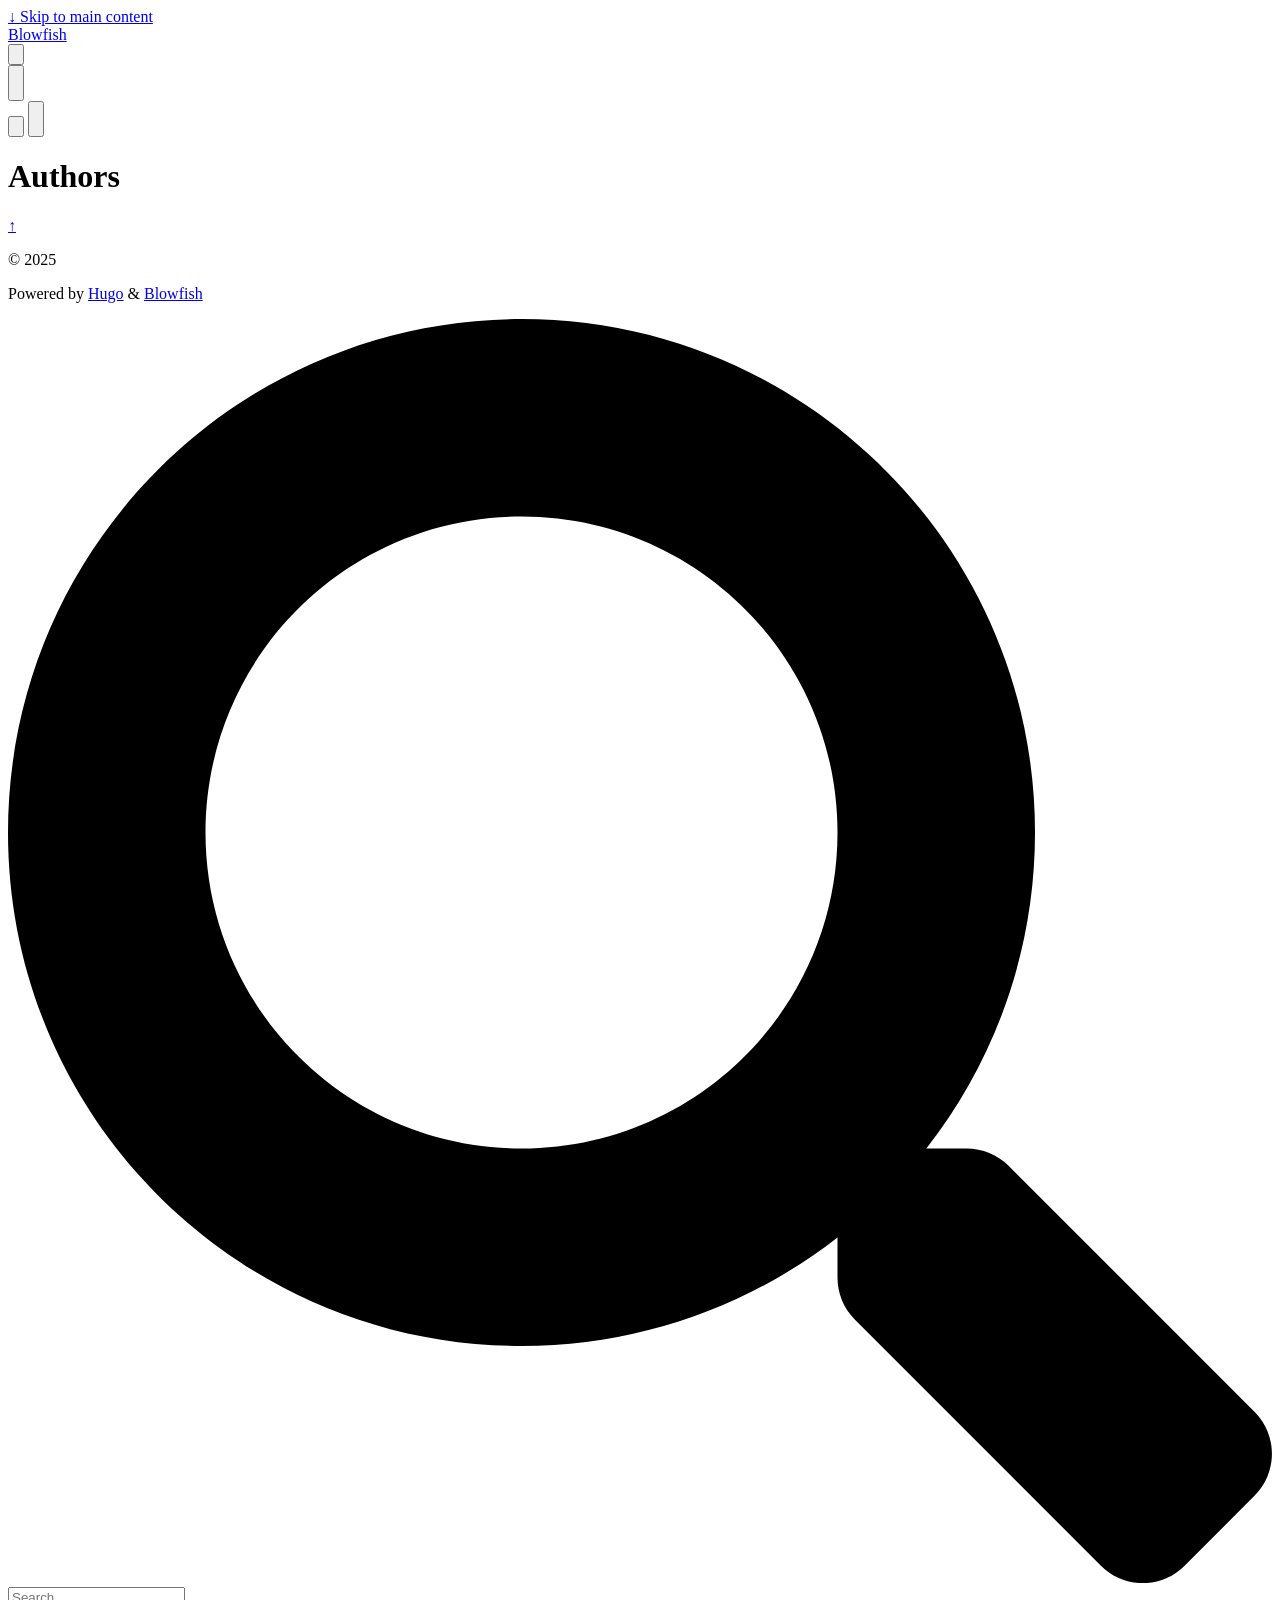
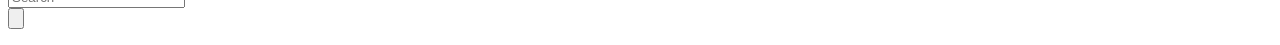
==== public/authors/index.html @ 16b2619e "init(): hugo with blowfish" ====
<!doctype html>
<html
  lang="en"
  dir="ltr"
  class="scroll-smooth"
  data-default-appearance="light"
  data-auto-appearance="true"><head><script src="/livereload.js?mindelay=10&amp;v=2&amp;port=1313&amp;path=livereload" data-no-instant defer></script>
  <meta charset="utf-8">
  
    <meta http-equiv="content-language" content="en">
  
  <meta name="viewport" content="width=device-width, initial-scale=1.0">
  <meta http-equiv="X-UA-Compatible" content="ie=edge">
  <meta name="theme-color">

  
  
    <title>Authors &middot; Blowfish</title>
    <meta name="title" content="Authors &middot; Blowfish">
  

  
  
  
  
  
  <link rel="canonical" href="http://localhost:1313/authors/">
  
    
      <link rel="alternate" type="application/rss+xml" href="/authors/index.xml" title="Blowfish" />
  

  
  
  

  
  <meta property="og:url" content="http://localhost:1313/authors/">
  <meta property="og:site_name" content="Blowfish">
  <meta property="og:title" content="Authors">
  <meta property="og:locale" content="en">
  <meta property="og:type" content="website">

  
  <meta name="twitter:card" content="summary">
  <meta name="twitter:title" content="Authors">

  
  
  
  
    
      
    
  
    
      
    
  
    
      
    
  
  
    
  

  
  
  
  
  
  

  

  
  
  
  
  
  
  
  
    
  
  
  <link
    type="text/css"
    rel="stylesheet"
    href="/css/main.bundle.min.b3516d2448dbca46aab7811b1930a8708ece56c059d01c773e0862c43de93457685de3d0204dbedb1f30e3f3fb842df5cb2635067186ddfc57b5cecd2dbf078c.css"
    integrity="sha512-s1FtJEjbykaqt4EbGTCocI7OVsBZ0Bx3PghixD3pNFdoXePQIE2&#43;2x8w4/P7hC31yyY1BnGG3fxXtc7NLb8HjA==">

  
  
  <script
    type="text/javascript"
    src="/js/appearance.min.6f41174b3a05b680820fe08cadbfa5fb7a7ca347b76a0955cdc68b9d8aca1ce24f0547e138cea33bcc7904d551a90afcb1cc7f2d9fe8557075d501419046c08c.js"
    integrity="sha512-b0EXSzoFtoCCD&#43;CMrb&#43;l&#43;3p8o0e3aglVzcaLnYrKHOJPBUfhOM6jO8x5BNVRqQr8scx/LZ/oVXB11QFBkEbAjA=="></script>
  
  
  
  
  
  
    
    <script src="/lib/zoom/zoom.min.umd.b4b722fcb5d42f34f52b30a92f3521b69f403ca9d96d0d6179eb537cb870f5d83fdf1fe836688d95d5c99fefbda4170487711006e56051fa67ea00da10521721.js" integrity="sha512-tLci/LXULzT1KzCpLzUhtp9APKnZbQ1heetTfLhw9dg/3x/oNmiNldXJn&#43;&#43;9pBcEh3EQBuVgUfpn6gDaEFIXIQ=="></script>
  

  
  
  
    
  
  
    
  
  
  
  
  
  
  
    
    <script
      defer
      type="text/javascript"
      id="script-bundle"
      src="/js/main.bundle.min.e3d337dd3f18427eb20aa355839d583ef6382bc42e34cfe789adb9358d463ef51f53691e32f524259380d4d3add49162f522426784990f3a5dbd39c33c6ed05a.js"
      integrity="sha512-49M33T8YQn6yCqNVg51YPvY4K8QuNM/nia25NY1GPvUfU2keMvUkJZOA1NOt1JFi9SJCZ4SZDzpdvTnDPG7QWg=="
      data-copy="Copy"
      data-copied="Copied"></script>
  

  
  

<script src="/lib/jquery/jquery.slim.min.03cb160e3cfdb2667a2e2c80d283bebcf63ff8bbc4b629c9ab2babf6fae1d0c07ad470edae783efa4fabda2ac01c58d60e63b98b3c336be8208460f08f4354f5.js" integrity="sha512-A8sWDjz9smZ6LiyA0oO&#43;vPY/&#43;LvEtinJqyur9vrh0MB61HDtrng&#43;&#43;k&#43;r2irAHFjWDmO5izwza&#43;gghGDwj0NU9Q=="></script>


























  

  

  

  

  





  
  
    <link rel="apple-touch-icon" sizes="180x180" href="/apple-touch-icon.png">
    <link rel="icon" type="image/png" sizes="32x32" href="/favicon-32x32.png">
    <link rel="icon" type="image/png" sizes="16x16" href="/favicon-16x16.png">
    <link rel="manifest" href="/site.webmanifest">
  

  
  <script type="application/ld+json">
  [{
    "@context": "https://schema.org",
    "@type": "Article",
    "articleSection": "Authors",
    "name": "Authors",
    "headline": "Authors",
    
    
    "inLanguage": "en",
    "url" : "http://localhost:1313/authors/",
    "author" : {
      "@type": "Person",
      "name": ""
    },
    
    
    
    
    
    
    
    
    "mainEntityOfPage": "true",
    "wordCount": "0"
  }]
  </script>



  
  

  
  

  
  

  
  

  
  
</head>


















  
  
  <body class="flex flex-col h-screen m-auto leading-7 max-w-7xl px-6 sm:px-14 md:px-24 lg:px-32 text-lg bg-neutral text-neutral-900 dark:bg-neutral-800 dark:text-neutral scrollbar-thin scrollbar-track-neutral-200 scrollbar-thumb-neutral-400 dark:scrollbar-track-neutral-800 dark:scrollbar-thumb-neutral-600">
    <div id="the-top" class="absolute flex self-center">
      <a
        class="px-3 py-1 text-sm -translate-y-8 rounded-b-lg bg-primary-200 focus:translate-y-0 dark:bg-neutral-600"
        href="#main-content">
        <span class="font-bold text-primary-600 pe-2 dark:text-primary-400">&darr;</span>
        Skip to main content
      </a>
    </div>
    
    
      













<div
  class="main-menu flex items-center justify-between py-6 md:justify-start gap-x-3 pt-[2px] pr-2 md:pr-4 pb-[3px] pl-0">
  
  

  <div class="flex flex-1 items-center justify-between">
    <nav class="flex space-x-3">
      
        <a href="/" class="text-base font-medium">
          Blowfish
        </a>
      
    </nav>
    
  <nav class="hidden md:flex items-center gap-x-5 md:ml-12 h-12">
    

    

    

    
      <button
        id="search-button"
        aria-label="Search"
        class="text-base hover:text-primary-600 dark:hover:text-primary-400"
        title="Search (/)">
        <span class="relative block icon"><svg aria-hidden="true" focusable="false" data-prefix="fas" data-icon="search" class="svg-inline--fa fa-search fa-w-16" role="img" xmlns="http://www.w3.org/2000/svg" viewBox="0 0 512 512"><path fill="currentColor" d="M505 442.7L405.3 343c-4.5-4.5-10.6-7-17-7H372c27.6-35.3 44-79.7 44-128C416 93.1 322.9 0 208 0S0 93.1 0 208s93.1 208 208 208c48.3 0 92.7-16.4 128-44v16.3c0 6.4 2.5 12.5 7 17l99.7 99.7c9.4 9.4 24.6 9.4 33.9 0l28.3-28.3c9.4-9.4 9.4-24.6.1-34zM208 336c-70.7 0-128-57.2-128-128 0-70.7 57.2-128 128-128 70.7 0 128 57.2 128 128 0 70.7-57.2 128-128 128z"/></svg>
</span>
      </button>
    

    
      <div class=" flex items-center">
        <button
          id="appearance-switcher"
          aria-label="Dark mode switcher"
          type="button"
          class="text-base hover:text-primary-600 dark:hover:text-primary-400">
          <div class="flex items-center justify-center dark:hidden">
            <span class="relative block icon"><svg xmlns="http://www.w3.org/2000/svg" viewBox="0 0 512 512"><path fill="currentColor" d="M32 256c0-123.8 100.3-224 223.8-224c11.36 0 29.7 1.668 40.9 3.746c9.616 1.777 11.75 14.63 3.279 19.44C245 86.5 211.2 144.6 211.2 207.8c0 109.7 99.71 193 208.3 172.3c9.561-1.805 16.28 9.324 10.11 16.95C387.9 448.6 324.8 480 255.8 480C132.1 480 32 379.6 32 256z"/></svg>
</span>
          </div>
          <div class="items-center justify-center hidden dark:flex">
            <span class="relative block icon"><svg xmlns="http://www.w3.org/2000/svg" viewBox="0 0 512 512"><path fill="currentColor" d="M256 159.1c-53.02 0-95.1 42.98-95.1 95.1S202.1 351.1 256 351.1s95.1-42.98 95.1-95.1S309 159.1 256 159.1zM509.3 347L446.1 255.1l63.15-91.01c6.332-9.125 1.104-21.74-9.826-23.72l-109-19.7l-19.7-109c-1.975-10.93-14.59-16.16-23.72-9.824L256 65.89L164.1 2.736c-9.125-6.332-21.74-1.107-23.72 9.824L121.6 121.6L12.56 141.3C1.633 143.2-3.596 155.9 2.736 164.1L65.89 256l-63.15 91.01c-6.332 9.125-1.105 21.74 9.824 23.72l109 19.7l19.7 109c1.975 10.93 14.59 16.16 23.72 9.824L256 446.1l91.01 63.15c9.127 6.334 21.75 1.107 23.72-9.822l19.7-109l109-19.7C510.4 368.8 515.6 356.1 509.3 347zM256 383.1c-70.69 0-127.1-57.31-127.1-127.1c0-70.69 57.31-127.1 127.1-127.1s127.1 57.3 127.1 127.1C383.1 326.7 326.7 383.1 256 383.1z"/></svg>
</span>
          </div>
        </button>
      </div>
    
  </nav>

    
  <div class="flex md:hidden items-center gap-x-5 md:ml-12 h-12">
    <span></span>

    

    

    
      <button
        id="search-button-mobile"
        aria-label="Search"
        class="text-base hover:text-primary-600 dark:hover:text-primary-400"
        title="Search (/)">
        <span class="relative block icon"><svg aria-hidden="true" focusable="false" data-prefix="fas" data-icon="search" class="svg-inline--fa fa-search fa-w-16" role="img" xmlns="http://www.w3.org/2000/svg" viewBox="0 0 512 512"><path fill="currentColor" d="M505 442.7L405.3 343c-4.5-4.5-10.6-7-17-7H372c27.6-35.3 44-79.7 44-128C416 93.1 322.9 0 208 0S0 93.1 0 208s93.1 208 208 208c48.3 0 92.7-16.4 128-44v16.3c0 6.4 2.5 12.5 7 17l99.7 99.7c9.4 9.4 24.6 9.4 33.9 0l28.3-28.3c9.4-9.4 9.4-24.6.1-34zM208 336c-70.7 0-128-57.2-128-128 0-70.7 57.2-128 128-128 70.7 0 128 57.2 128 128 0 70.7-57.2 128-128 128z"/></svg>
</span>
      </button>
    

    
      <button
        id="appearance-switcher-mobile"
        aria-label="Dark mode switcher"
        type="button"
        class="text-base hover:text-primary-600 dark:hover:text-primary-400 me-1">
        <div class="flex items-center justify-center dark:hidden">
          <span class="relative block icon"><svg xmlns="http://www.w3.org/2000/svg" viewBox="0 0 512 512"><path fill="currentColor" d="M32 256c0-123.8 100.3-224 223.8-224c11.36 0 29.7 1.668 40.9 3.746c9.616 1.777 11.75 14.63 3.279 19.44C245 86.5 211.2 144.6 211.2 207.8c0 109.7 99.71 193 208.3 172.3c9.561-1.805 16.28 9.324 10.11 16.95C387.9 448.6 324.8 480 255.8 480C132.1 480 32 379.6 32 256z"/></svg>
</span>
        </div>
        <div class="items-center justify-center hidden dark:flex">
          <span class="relative block icon"><svg xmlns="http://www.w3.org/2000/svg" viewBox="0 0 512 512"><path fill="currentColor" d="M256 159.1c-53.02 0-95.1 42.98-95.1 95.1S202.1 351.1 256 351.1s95.1-42.98 95.1-95.1S309 159.1 256 159.1zM509.3 347L446.1 255.1l63.15-91.01c6.332-9.125 1.104-21.74-9.826-23.72l-109-19.7l-19.7-109c-1.975-10.93-14.59-16.16-23.72-9.824L256 65.89L164.1 2.736c-9.125-6.332-21.74-1.107-23.72 9.824L121.6 121.6L12.56 141.3C1.633 143.2-3.596 155.9 2.736 164.1L65.89 256l-63.15 91.01c-6.332 9.125-1.105 21.74 9.824 23.72l109 19.7l19.7 109c1.975 10.93 14.59 16.16 23.72 9.824L256 446.1l91.01 63.15c9.127 6.334 21.75 1.107 23.72-9.822l19.7-109l109-19.7C510.4 368.8 515.6 356.1 509.3 347zM256 383.1c-70.69 0-127.1-57.31-127.1-127.1c0-70.69 57.31-127.1 127.1-127.1s127.1 57.3 127.1 127.1C383.1 326.7 326.7 383.1 256 383.1z"/></svg>
</span>
        </div>
      </button>
    
  </div>

  </div>
  
  <div class="-my-2 md:hidden">
    <div id="menu-button" class="block">
      
    </div>
  </div>

</div>





    
    <div class="relative flex flex-col grow">
      <main id="main-content" class="grow">
        
  
  
  <header class="mt-5">
    
    <h1 class="mt-5 text-4xl font-extrabold text-neutral-900 dark:text-neutral">Authors</h1>
    <div class="mt-1 mb-2 text-base text-neutral-500 dark:text-neutral-400 print:hidden">
      





  
  



  

  

  

  

  


  <div class="flex flex-row flex-wrap items-center">
    
    
  </div>


    </div>
  </header>
  

  

    <section class="flex flex-wrap max-w-prose -mx-2 overflow-hidden">
      
    </section>
  


        


  






<div
  id="scroll-to-top"
  class="fixed bottom-6 end-6 z-50 transform translate-y-4 opacity-0 duration-200">
  <a
    href="#the-top"
    class="pointer-events-auto flex h-12 w-12 items-center justify-center rounded-full bg-neutral/50 text-xl text-neutral-700 hover:text-primary-600 dark:bg-neutral-800/50 dark:text-neutral dark:hover:text-primary-400"
    aria-label="Scroll to top"
    title="Scroll to top">
    &uarr;
  </a>
</div>

      </main><footer id="site-footer" class="py-10 print:hidden">
  
  
    
  
  <div class="flex items-center justify-between">
    
    
      <p class="text-sm text-neutral-500 dark:text-neutral-400">
          &copy;
          2025
          
      </p>
    

    
    
      <p class="text-xs text-neutral-500 dark:text-neutral-400">
        
        
        Powered by <a class="hover:underline hover:decoration-primary-400 hover:text-primary-500"
          href="https://gohugo.io/" target="_blank" rel="noopener noreferrer">Hugo</a> &amp; <a class="hover:underline hover:decoration-primary-400 hover:text-primary-500"
          href="https://blowfish.page/" target="_blank" rel="noopener noreferrer">Blowfish</a>
      </p>
    
  </div>
  
    <script>
      mediumZoom(document.querySelectorAll("img:not(.nozoom)"), {
        margin: 24,
        background: "rgba(0,0,0,0.5)",
        scrollOffset: 0,
      });
    </script>
  
  
  
  <script
    type="text/javascript"
    src="/js/process.min.ee03488f19c93c2efb199e2e3014ea5f3cb2ce7d45154adb3399a158cac27ca52831db249ede5bb602700ef87eb02434139de0858af1818ab0fb4182472204a4.js"
    integrity="sha512-7gNIjxnJPC77GZ4uMBTqXzyyzn1FFUrbM5mhWMrCfKUoMdsknt5btgJwDvh&#43;sCQ0E53ghYrxgYqw&#43;0GCRyIEpA=="></script>
  
  
</footer>
<div
  id="search-wrapper"
  class="invisible fixed inset-0 flex h-screen w-screen cursor-default flex-col bg-neutral-500/50 p-4 backdrop-blur-sm dark:bg-neutral-900/50 sm:p-6 md:p-[10vh] lg:p-[12vh] z-500"
  data-url="http://localhost:1313/">
  <div
    id="search-modal"
    class="flex flex-col w-full max-w-3xl min-h-0 mx-auto border rounded-md shadow-lg top-20 border-neutral-200 bg-neutral dark:border-neutral-700 dark:bg-neutral-800">
    <header class="relative z-10 flex items-center justify-between flex-none px-2">
      <form class="flex items-center flex-auto min-w-0">
        <div class="flex items-center justify-center w-8 h-8 text-neutral-400">
          <span class="relative block icon"><svg aria-hidden="true" focusable="false" data-prefix="fas" data-icon="search" class="svg-inline--fa fa-search fa-w-16" role="img" xmlns="http://www.w3.org/2000/svg" viewBox="0 0 512 512"><path fill="currentColor" d="M505 442.7L405.3 343c-4.5-4.5-10.6-7-17-7H372c27.6-35.3 44-79.7 44-128C416 93.1 322.9 0 208 0S0 93.1 0 208s93.1 208 208 208c48.3 0 92.7-16.4 128-44v16.3c0 6.4 2.5 12.5 7 17l99.7 99.7c9.4 9.4 24.6 9.4 33.9 0l28.3-28.3c9.4-9.4 9.4-24.6.1-34zM208 336c-70.7 0-128-57.2-128-128 0-70.7 57.2-128 128-128 70.7 0 128 57.2 128 128 0 70.7-57.2 128-128 128z"/></svg>
</span>
        </div>
        <input
          type="search"
          id="search-query"
          class="flex flex-auto h-12 mx-1 bg-transparent appearance-none focus:outline-dotted focus:outline-2 focus:outline-transparent"
          placeholder="Search"
          tabindex="0">
      </form>
      <button
        id="close-search-button"
        class="flex items-center justify-center w-8 h-8 text-neutral-700 hover:text-primary-600 dark:text-neutral dark:hover:text-primary-400"
        title="Close (Esc)">
        <span class="relative block icon"><svg xmlns="http://www.w3.org/2000/svg" viewBox="0 0 320 512"><path fill="currentColor" d="M310.6 361.4c12.5 12.5 12.5 32.75 0 45.25C304.4 412.9 296.2 416 288 416s-16.38-3.125-22.62-9.375L160 301.3L54.63 406.6C48.38 412.9 40.19 416 32 416S15.63 412.9 9.375 406.6c-12.5-12.5-12.5-32.75 0-45.25l105.4-105.4L9.375 150.6c-12.5-12.5-12.5-32.75 0-45.25s32.75-12.5 45.25 0L160 210.8l105.4-105.4c12.5-12.5 32.75-12.5 45.25 0s12.5 32.75 0 45.25l-105.4 105.4L310.6 361.4z"/></svg>
</span>
      </button>
    </header>
    <section class="flex-auto px-2 overflow-auto">
      <ul id="search-results">
        
      </ul>
    </section>
  </div>
</div>

    </div>
  </body>
  
</html>
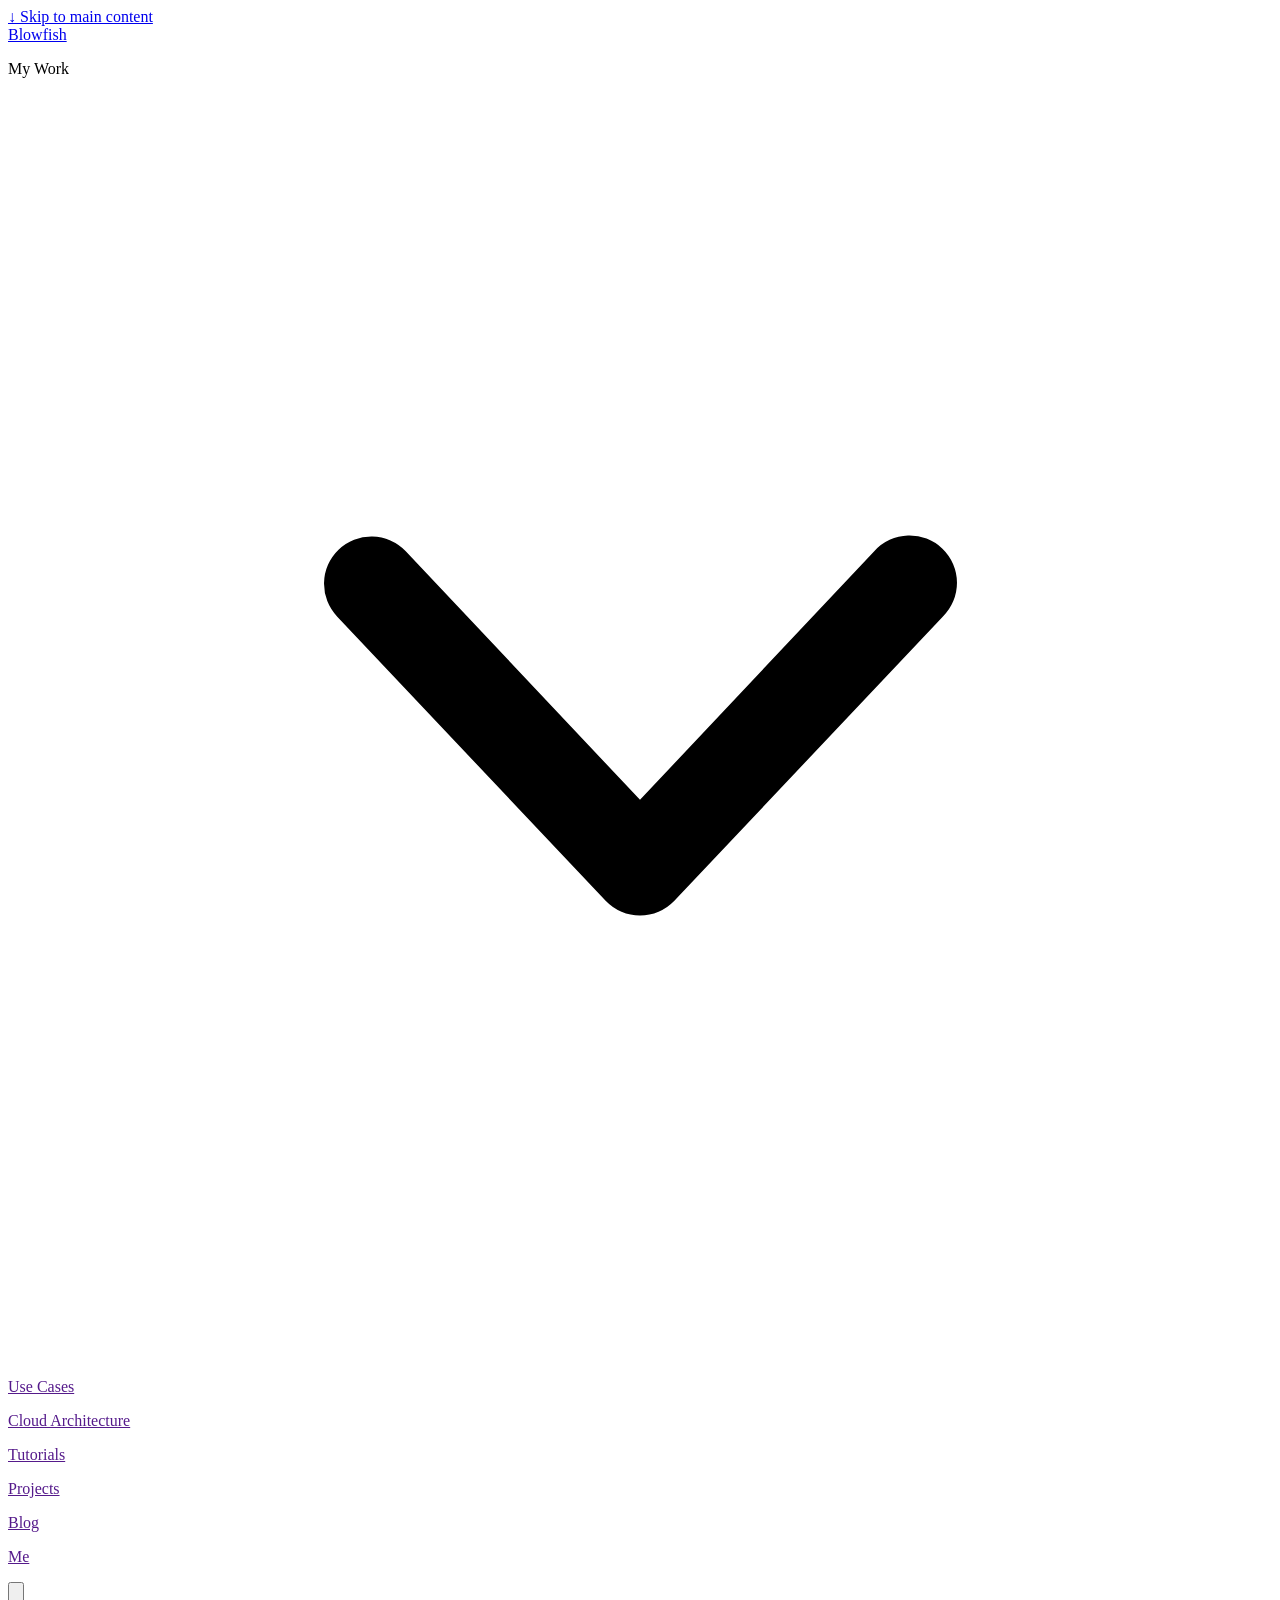
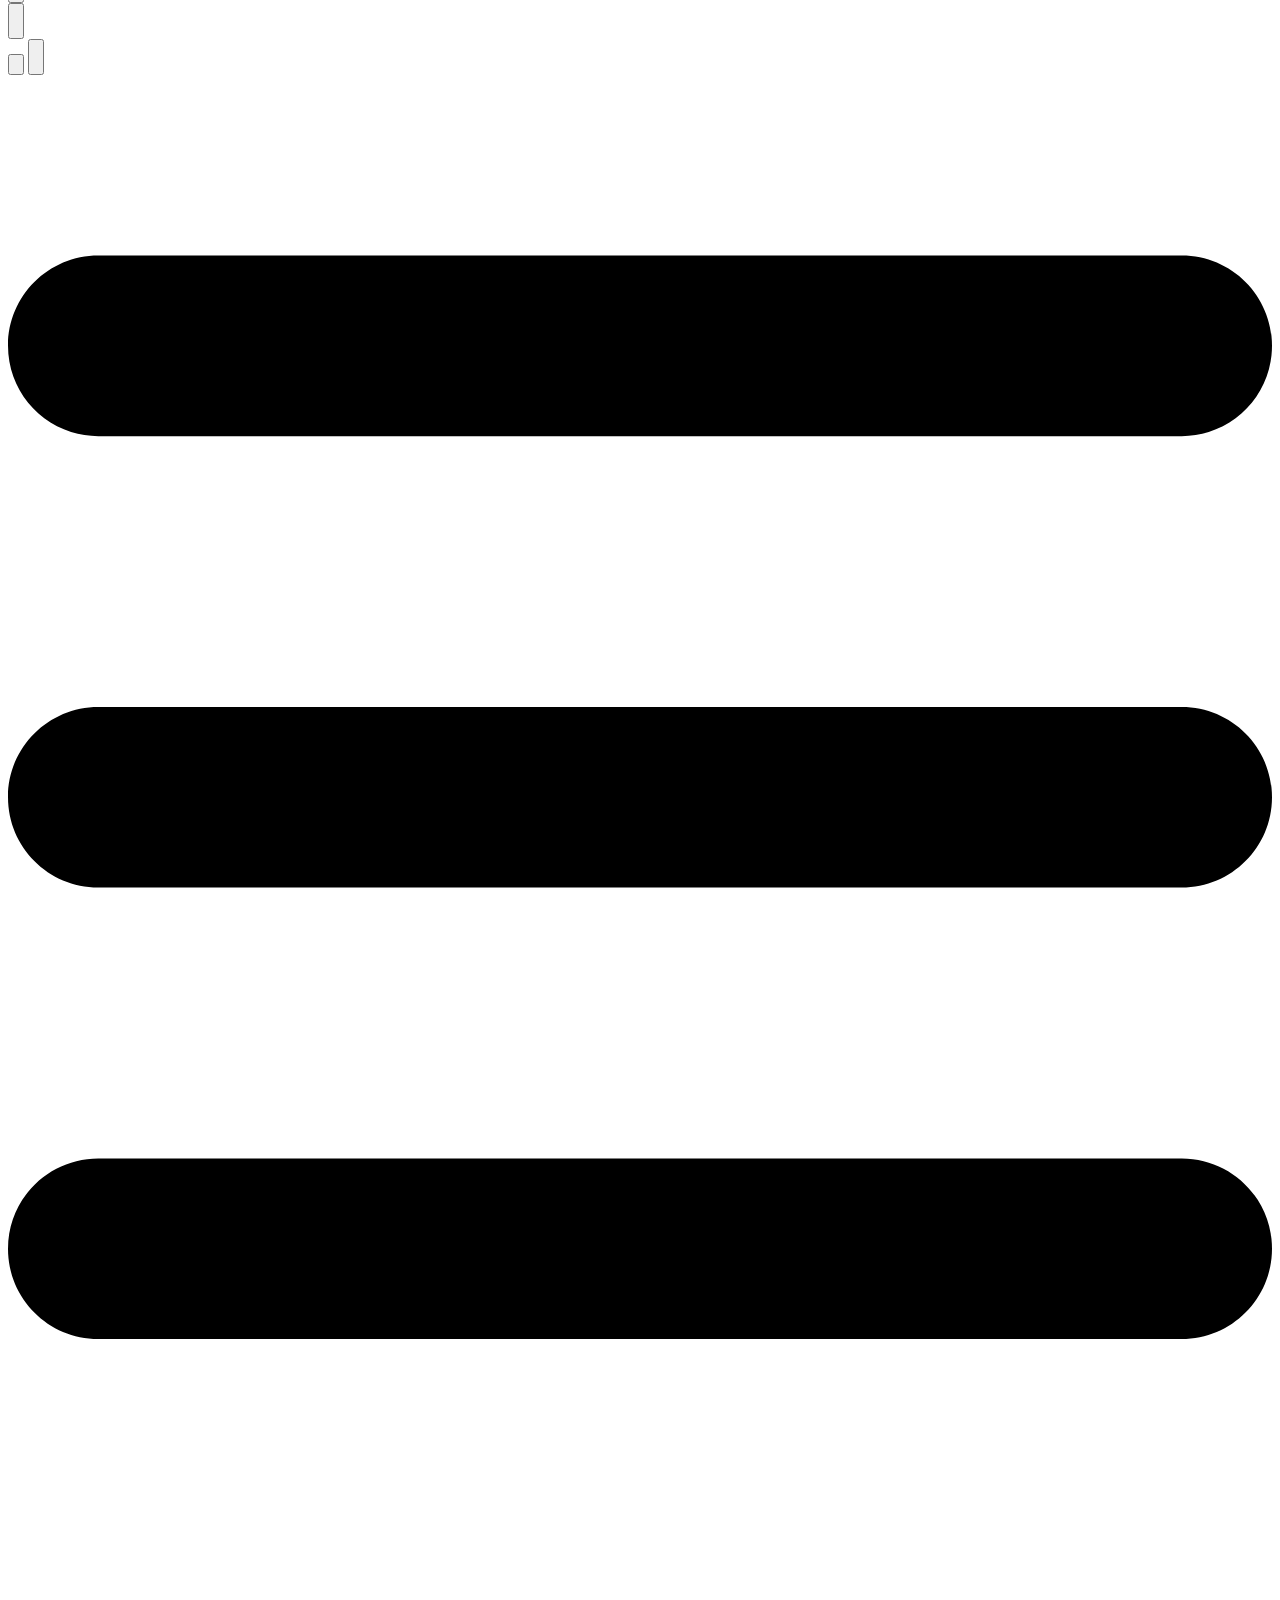
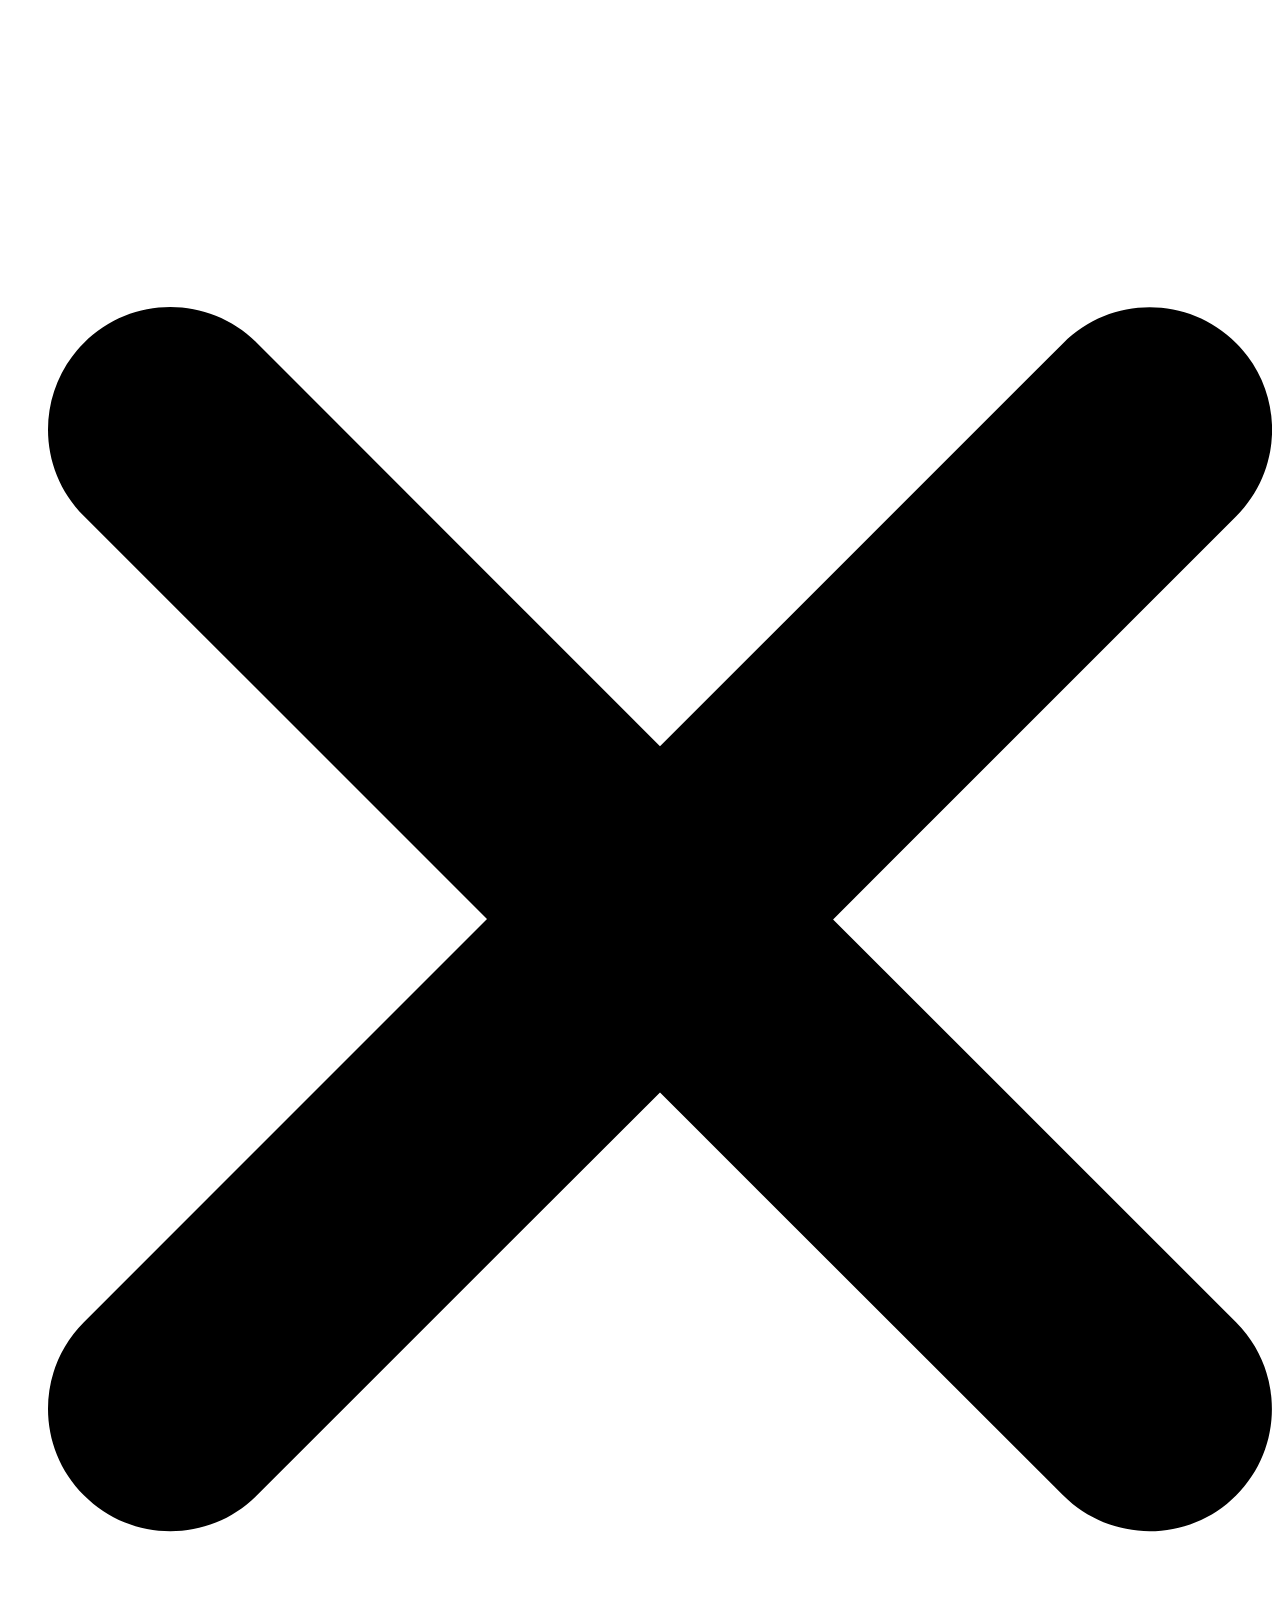
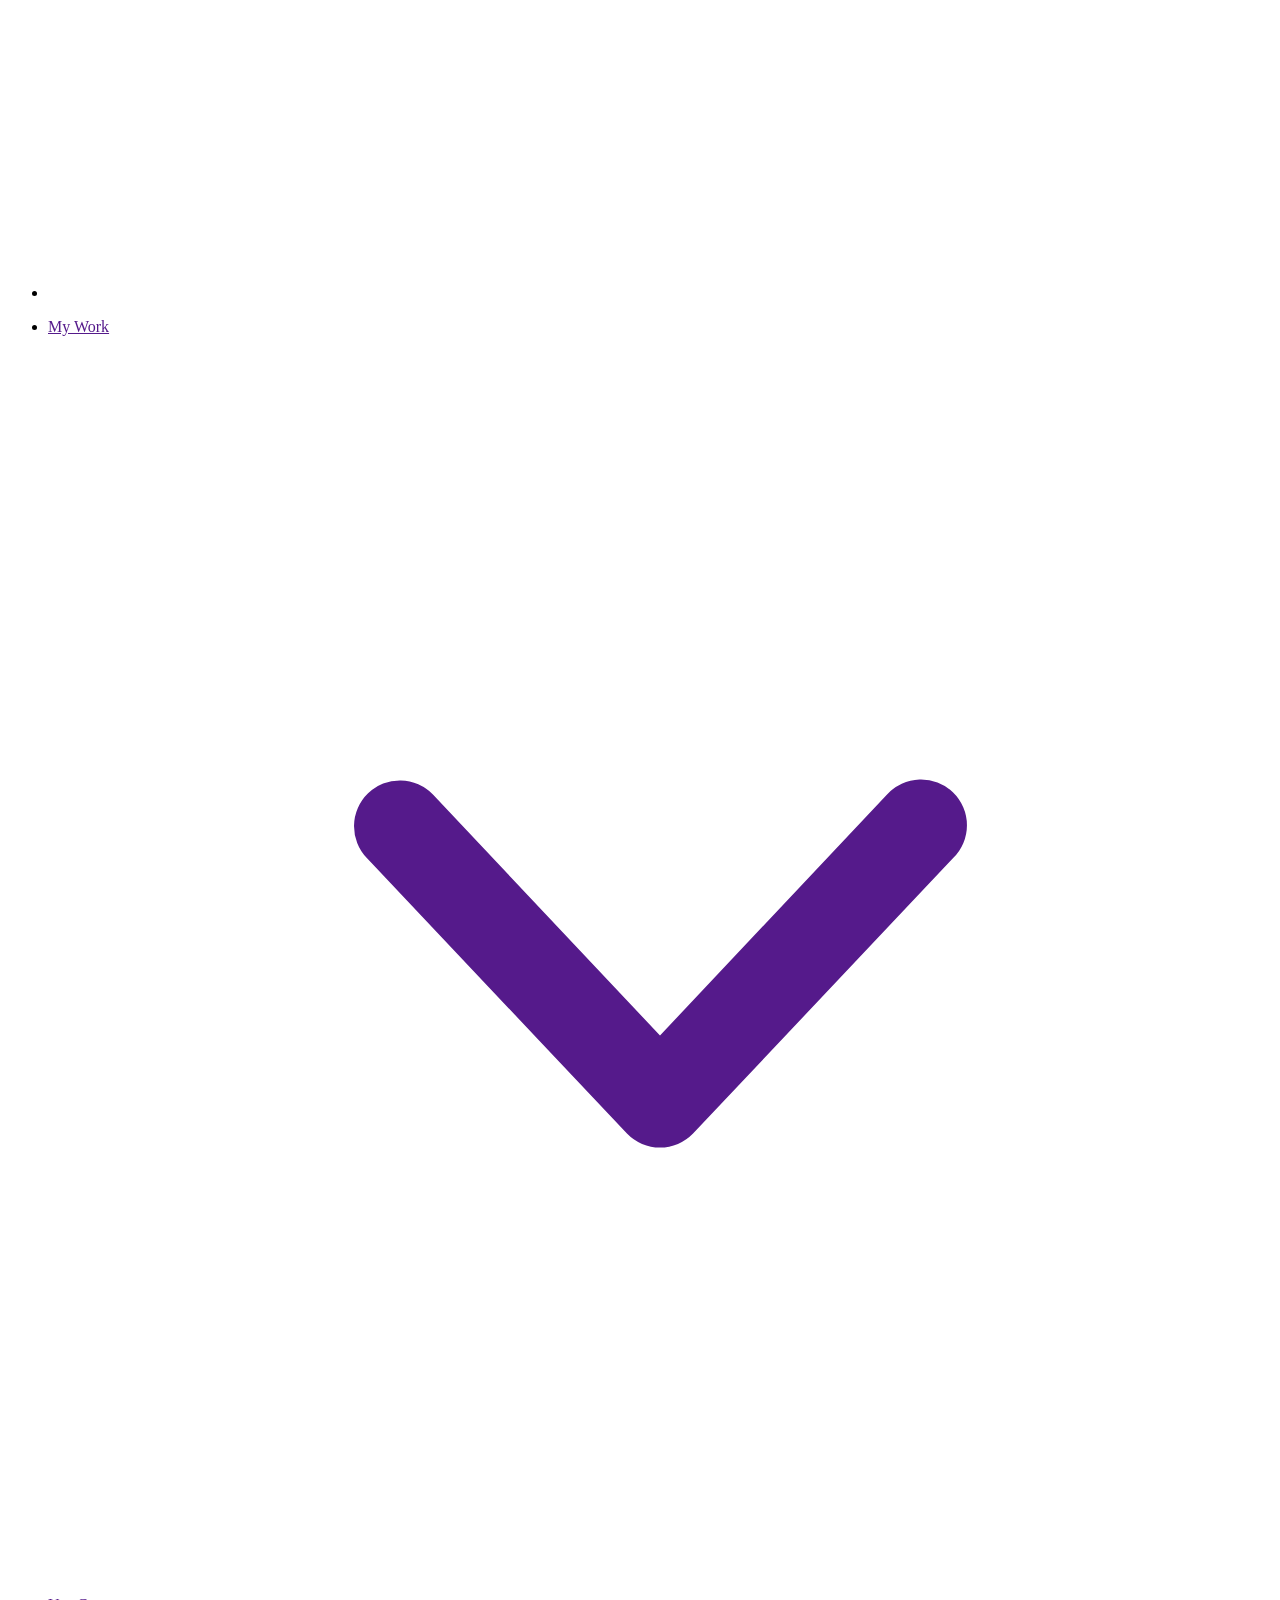
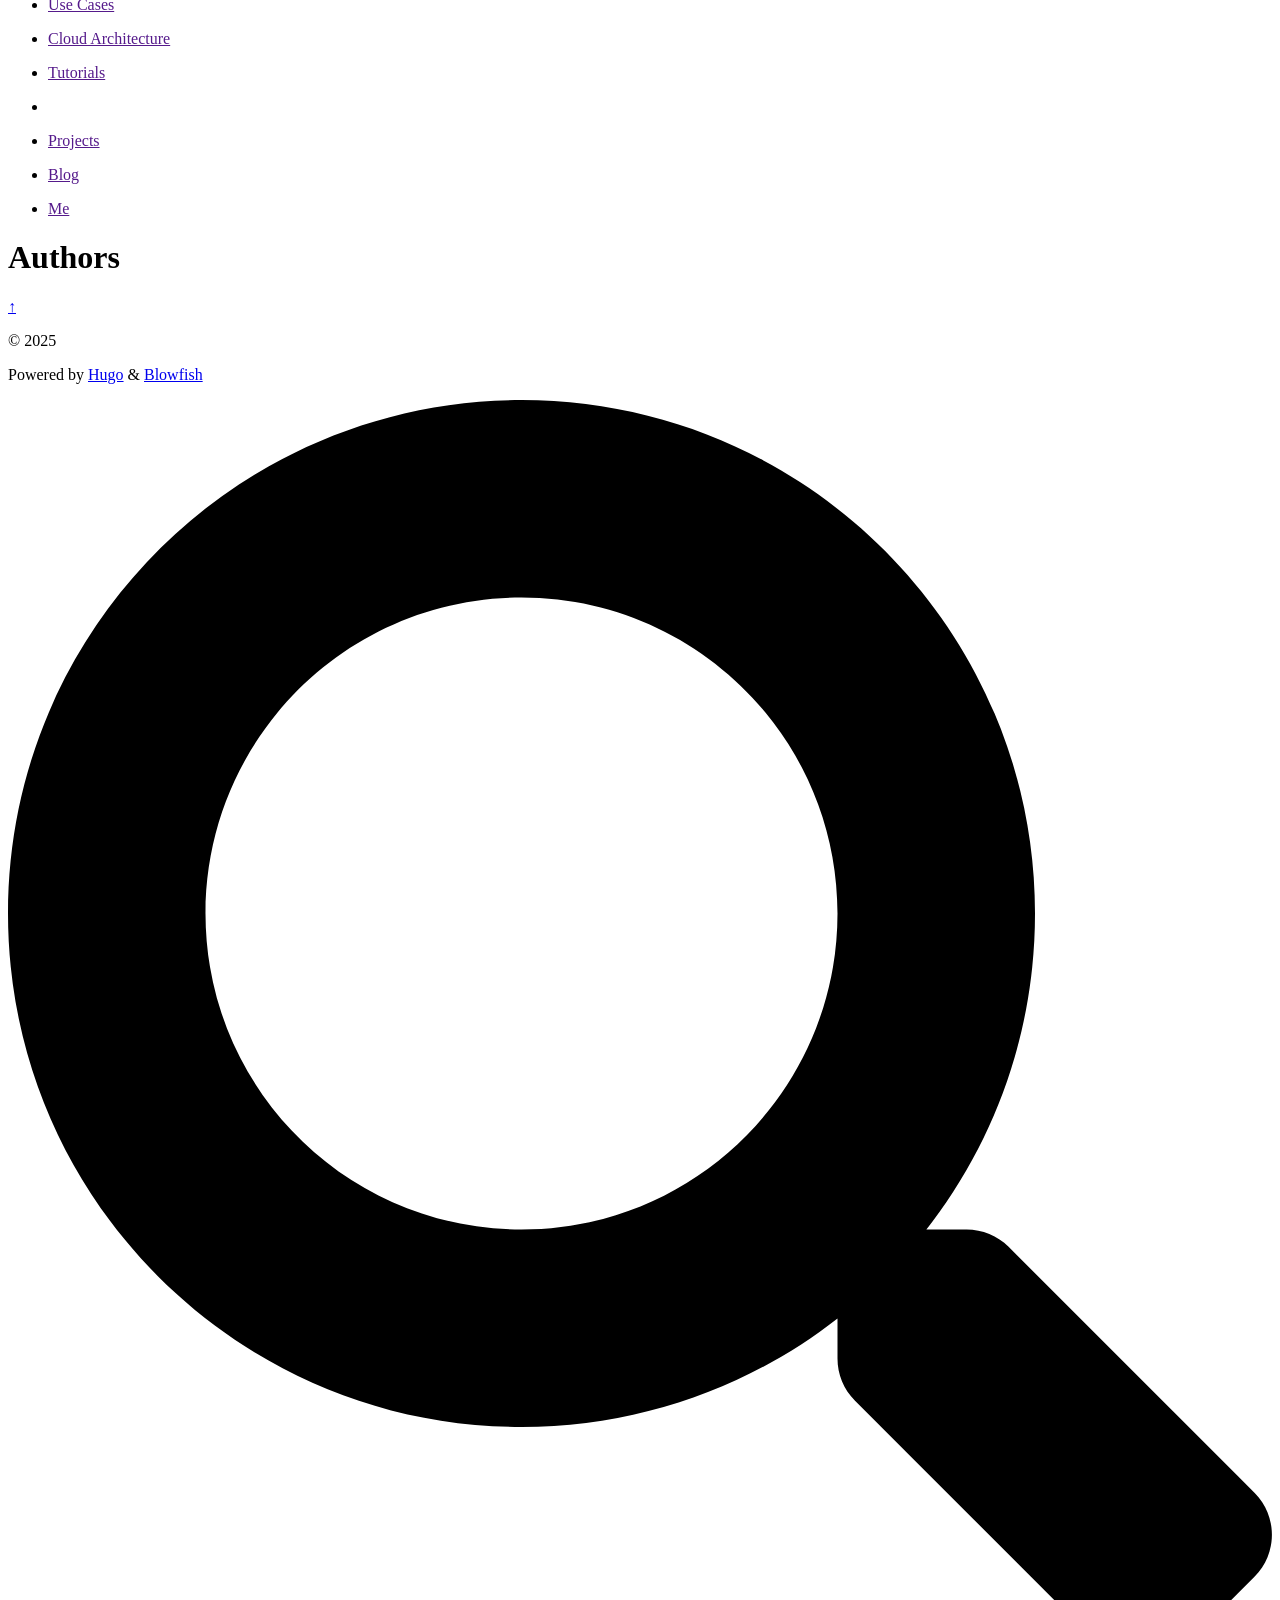
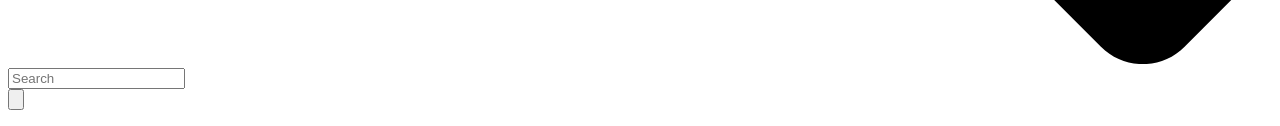
==== commit 52d052d8: "feat(main menu):add few main menu header page" ====
--- a/public/authors/index.html
+++ b/public/authors/index.html
@@ -88,8 +88,8 @@
   <link
     type="text/css"
     rel="stylesheet"
-    href="/css/main.bundle.min.b3516d2448dbca46aab7811b1930a8708ece56c059d01c773e0862c43de93457685de3d0204dbedb1f30e3f3fb842df5cb2635067186ddfc57b5cecd2dbf078c.css"
-    integrity="sha512-s1FtJEjbykaqt4EbGTCocI7OVsBZ0Bx3PghixD3pNFdoXePQIE2&#43;2x8w4/P7hC31yyY1BnGG3fxXtc7NLb8HjA==">
+    href="/css/main.bundle.min.08171f97cc4cc5e26d8b3054a8648a2ed48466ffc00e5a6cecfb38244cf3c32ada1343960e5634093212b70f3cf924ec5c8bbbe85995e91fa86300d0ac822822.css"
+    integrity="sha512-CBcfl8xMxeJtizBUqGSKLtSEZv/ADlps7Ps4JEzzwyraE0OWDlY0CTIStw88&#43;STsXIu76FmV6R&#43;oYwDQrIIoIg==">
 
   
   
@@ -291,6 +291,136 @@
     
   <nav class="hidden md:flex items-center gap-x-5 md:ml-12 h-12">
     
+      
+        
+  <div>
+  <div class="cursor-pointer flex items-center nested-menu">
+    
+    <a
+      
+      aria-label="My Work"
+      class="text-base font-medium hover:text-primary-600 dark:hover:text-primary-400"
+      title="">
+      <p>
+        My Work
+      </p>
+    </a>
+    <span>
+      <span class="relative block icon"><svg
+  xmlns="http://www.w3.org/2000/svg"
+  viewBox="0 0 20 20"
+  fill="currentColor"
+  aria-hidden="true"
+>
+  <path
+    fill-rule="evenodd"
+    d="M5.23 7.21a.75.75 0 011.06.02L10 11.168l3.71-3.938a.75.75 0 111.08 1.04l-4.25 4.5a.75.75 0 01-1.08 0l-4.25-4.5a.75.75 0 01.02-1.06z"
+    clip-rule="evenodd"
+  />
+</svg>
+</span>
+    </span>
+  </div>
+  <div class="absolute menuhide">
+    <div class="pt-2 p-5 mt-2 rounded-xl backdrop-blur shadow-2xl">
+      <div class="flex flex-col space-y-3">
+        
+          <a
+            href=""
+            
+            aria-label="Use Cases"
+            class="flex items-center hover:text-primary-600 dark:hover:text-primary-400">
+            
+            <p class="text-sm font-sm" title="">
+              Use Cases
+            </p>
+          </a>
+        
+          <a
+            href=""
+            
+            aria-label="Cloud Architecture"
+            class="flex items-center hover:text-primary-600 dark:hover:text-primary-400">
+            
+            <p class="text-sm font-sm" title="">
+              Cloud Architecture
+            </p>
+          </a>
+        
+          <a
+            href=""
+            
+            aria-label="Tutorials"
+            class="flex items-center hover:text-primary-600 dark:hover:text-primary-400">
+            
+            <p class="text-sm font-sm" title="">
+              Tutorials
+            </p>
+          </a>
+        
+      </div>
+    </div>
+  </div>
+</div>
+
+
+
+      
+        
+  <a
+  href=""
+  
+  class="flex items-center hover:text-primary-600 dark:hover:text-primary-400"
+  aria-label="Projects"
+  title="">
+  
+  
+    <p class="text-base font-medium">
+      Projects
+    </p>
+  
+</a>
+
+
+
+      
+        
+  <a
+  href=""
+  
+  class="flex items-center hover:text-primary-600 dark:hover:text-primary-400"
+  aria-label="Blog"
+  title="">
+  
+  
+    <p class="text-base font-medium">
+      Blog
+    </p>
+  
+</a>
+
+
+
+      
+        
+  <a
+  href=""
+  
+  class="flex items-center hover:text-primary-600 dark:hover:text-primary-400"
+  aria-label="Me"
+  title="">
+  
+  
+    <p class="text-base font-medium">
+      Me
+    </p>
+  
+</a>
+
+
+
+      
+    
 
     
 
@@ -368,6 +498,161 @@
   
   <div class="-my-2 md:hidden">
     <div id="menu-button" class="block">
+      
+        <div class="cursor-pointer hover:text-primary-600 dark:hover:text-primary-400">
+          <span class="relative block icon"><svg xmlns="http://www.w3.org/2000/svg" viewBox="0 0 448 512"><path fill="currentColor" d="M0 96C0 78.33 14.33 64 32 64H416C433.7 64 448 78.33 448 96C448 113.7 433.7 128 416 128H32C14.33 128 0 113.7 0 96zM0 256C0 238.3 14.33 224 32 224H416C433.7 224 448 238.3 448 256C448 273.7 433.7 288 416 288H32C14.33 288 0 273.7 0 256zM416 448H32C14.33 448 0 433.7 0 416C0 398.3 14.33 384 32 384H416C433.7 384 448 398.3 448 416C448 433.7 433.7 448 416 448z"/></svg>
+</span>
+        </div>
+        <div
+          id="menu-wrapper"
+          class="fixed inset-0 z-30 invisible w-screen h-screen m-0 overflow-auto transition-opacity opacity-0 cursor-default bg-neutral-100/50 backdrop-blur-sm dark:bg-neutral-900/50 pt-[5px]">
+          <ul
+            class="flex space-y-2 mt-3 flex-col items-end w-full px-6 py-6 mx-auto overflow-visible list-none text-end max-w-7xl">
+            <li id="menu-close-button">
+              <span
+                class="cursor-pointer inline-block align-text-bottom hover:text-primary-600 dark:hover:text-primary-400">
+                <span class="relative block icon"><svg xmlns="http://www.w3.org/2000/svg" viewBox="0 0 320 512"><path fill="currentColor" d="M310.6 361.4c12.5 12.5 12.5 32.75 0 45.25C304.4 412.9 296.2 416 288 416s-16.38-3.125-22.62-9.375L160 301.3L54.63 406.6C48.38 412.9 40.19 416 32 416S15.63 412.9 9.375 406.6c-12.5-12.5-12.5-32.75 0-45.25l105.4-105.4L9.375 150.6c-12.5-12.5-12.5-32.75 0-45.25s32.75-12.5 45.25 0L160 210.8l105.4-105.4c12.5-12.5 32.75-12.5 45.25 0s12.5 32.75 0 45.25l-105.4 105.4L310.6 361.4z"/></svg>
+</span>
+              </span>
+            </li>
+
+            
+              
+  <li class="mt-1">
+  <a
+    href=""
+    aria-label="My Work"
+    class="flex items-center hover:text-primary-600 dark:hover:text-primary-400">
+    
+    <p class="text-bg font-bg" title="">
+      My Work
+    </p>
+    <span>
+      <span class="relative block icon"><svg
+  xmlns="http://www.w3.org/2000/svg"
+  viewBox="0 0 20 20"
+  fill="currentColor"
+  aria-hidden="true"
+>
+  <path
+    fill-rule="evenodd"
+    d="M5.23 7.21a.75.75 0 011.06.02L10 11.168l3.71-3.938a.75.75 0 111.08 1.04l-4.25 4.5a.75.75 0 01-1.08 0l-4.25-4.5a.75.75 0 01.02-1.06z"
+    clip-rule="evenodd"
+  />
+</svg>
+</span>
+    </span>
+  </a>
+</li>
+
+  <li class="mt-1">
+    <a
+      href=""
+      
+      aria-label="Use Cases"
+      class="flex items-center hover:text-primary-600 dark:hover:text-primary-400">
+      
+      <p class="text-sm font-small" title="">
+        Use Cases
+      </p>
+    </a>
+  </li>
+
+  <li class="mt-1">
+    <a
+      href=""
+      
+      aria-label="Cloud Architecture"
+      class="flex items-center hover:text-primary-600 dark:hover:text-primary-400">
+      
+      <p class="text-sm font-small" title="">
+        Cloud Architecture
+      </p>
+    </a>
+  </li>
+
+  <li class="mt-1">
+    <a
+      href=""
+      
+      aria-label="Tutorials"
+      class="flex items-center hover:text-primary-600 dark:hover:text-primary-400">
+      
+      <p class="text-sm font-small" title="">
+        Tutorials
+      </p>
+    </a>
+  </li>
+
+<li class="mb-2"></li>
+
+
+
+            
+              
+  <li class="mt-1">
+  <a
+    href=""
+    
+    class="flex items-center hover:text-primary-600 dark:hover:text-primary-400"
+    aria-label="Projects"
+    title="">
+    
+    
+      <p class="text-bg font-bg">
+        Projects
+      </p>
+    
+  </a>
+</li>
+
+
+
+            
+              
+  <li class="mt-1">
+  <a
+    href=""
+    
+    class="flex items-center hover:text-primary-600 dark:hover:text-primary-400"
+    aria-label="Blog"
+    title="">
+    
+    
+      <p class="text-bg font-bg">
+        Blog
+      </p>
+    
+  </a>
+</li>
+
+
+
+            
+              
+  <li class="mt-1">
+  <a
+    href=""
+    
+    class="flex items-center hover:text-primary-600 dark:hover:text-primary-400"
+    aria-label="Me"
+    title="">
+    
+    
+      <p class="text-bg font-bg">
+        Me
+      </p>
+    
+  </a>
+</li>
+
+
+
+            
+
+          </ul>
+          
+        </div>
       
     </div>
   </div>
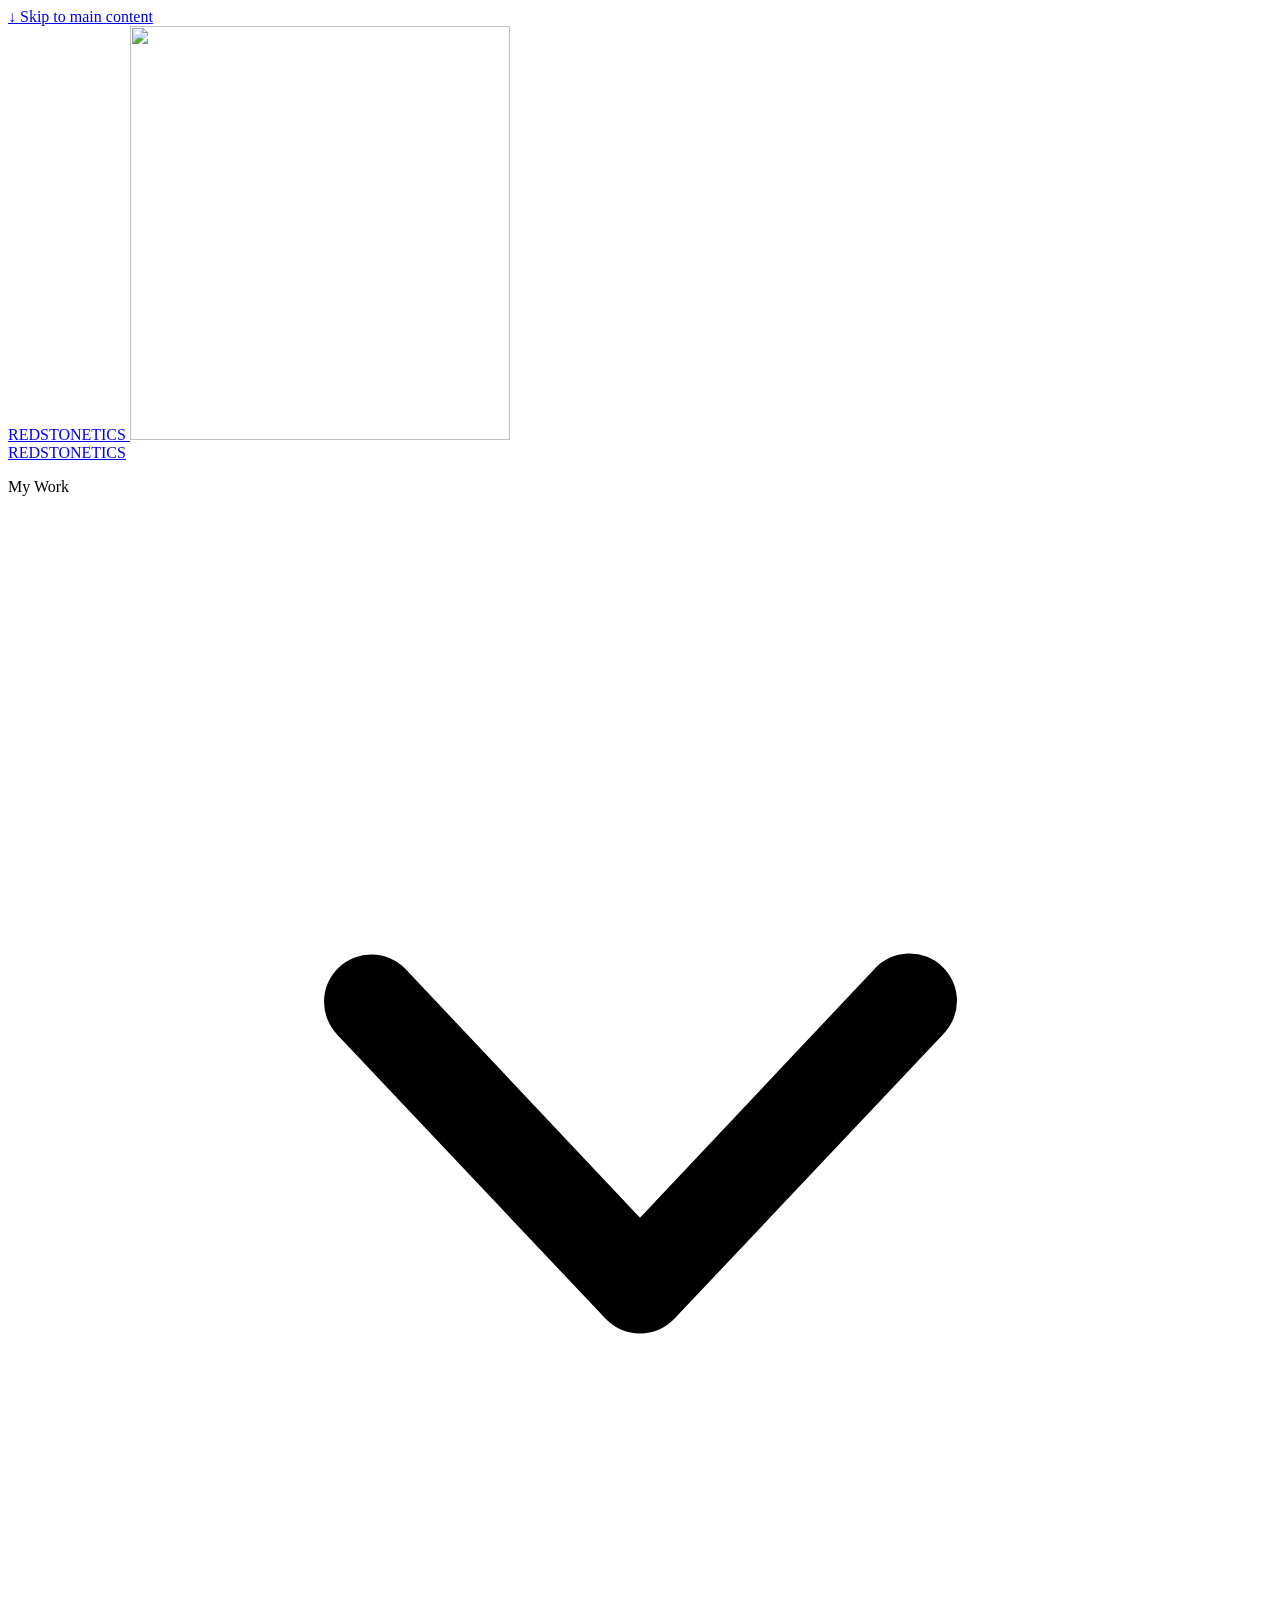
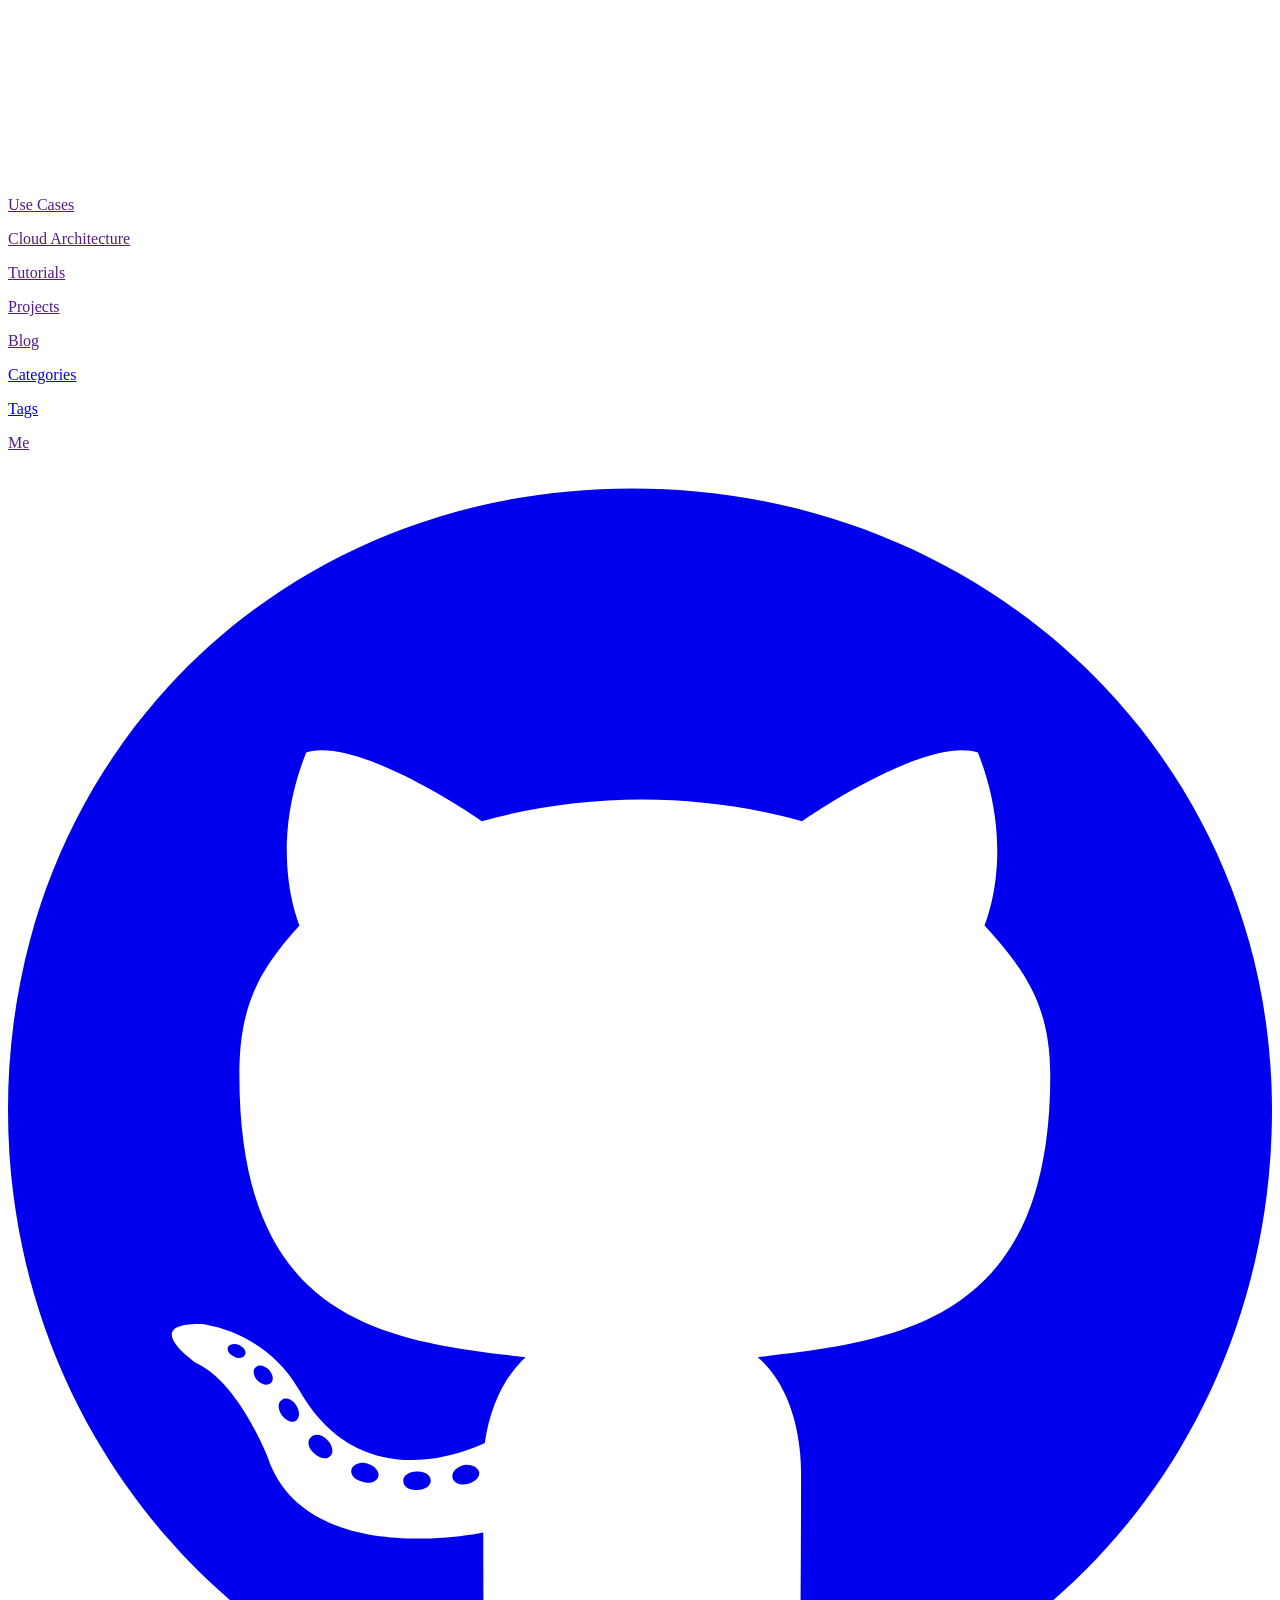
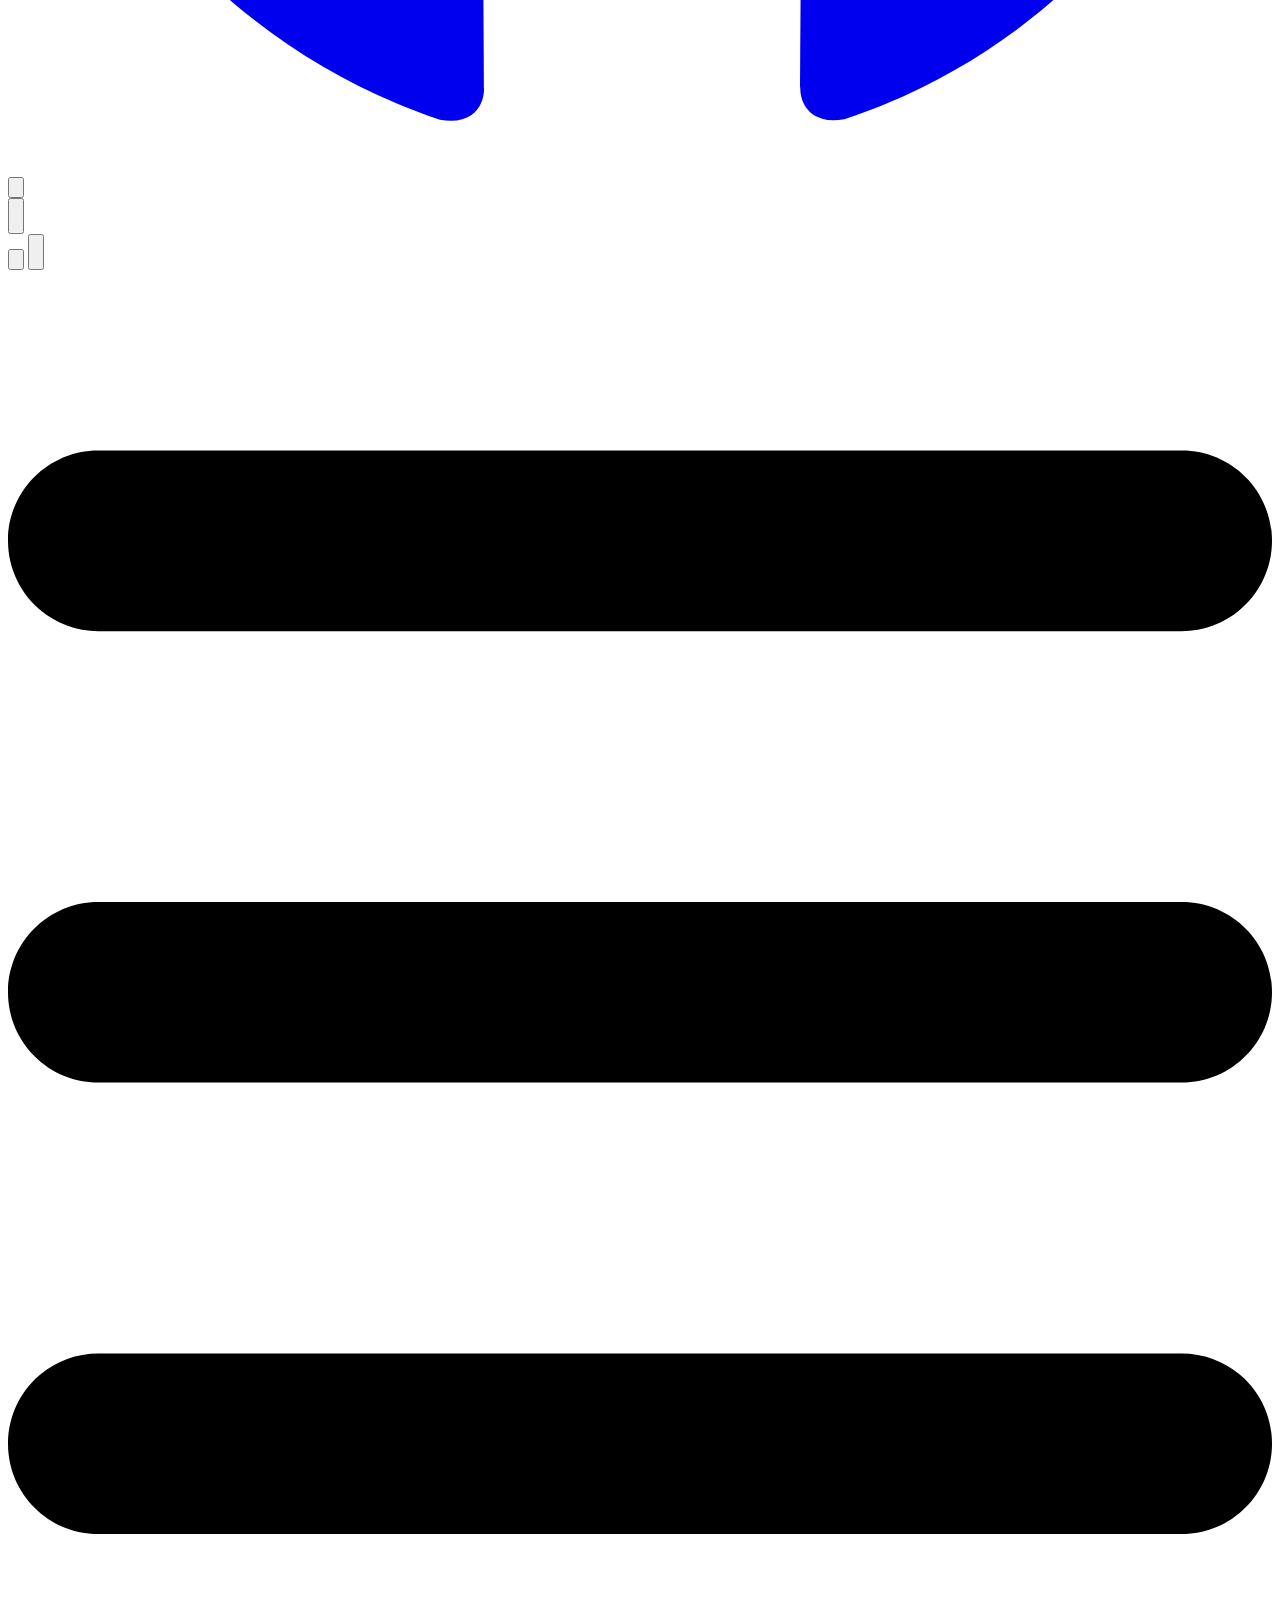
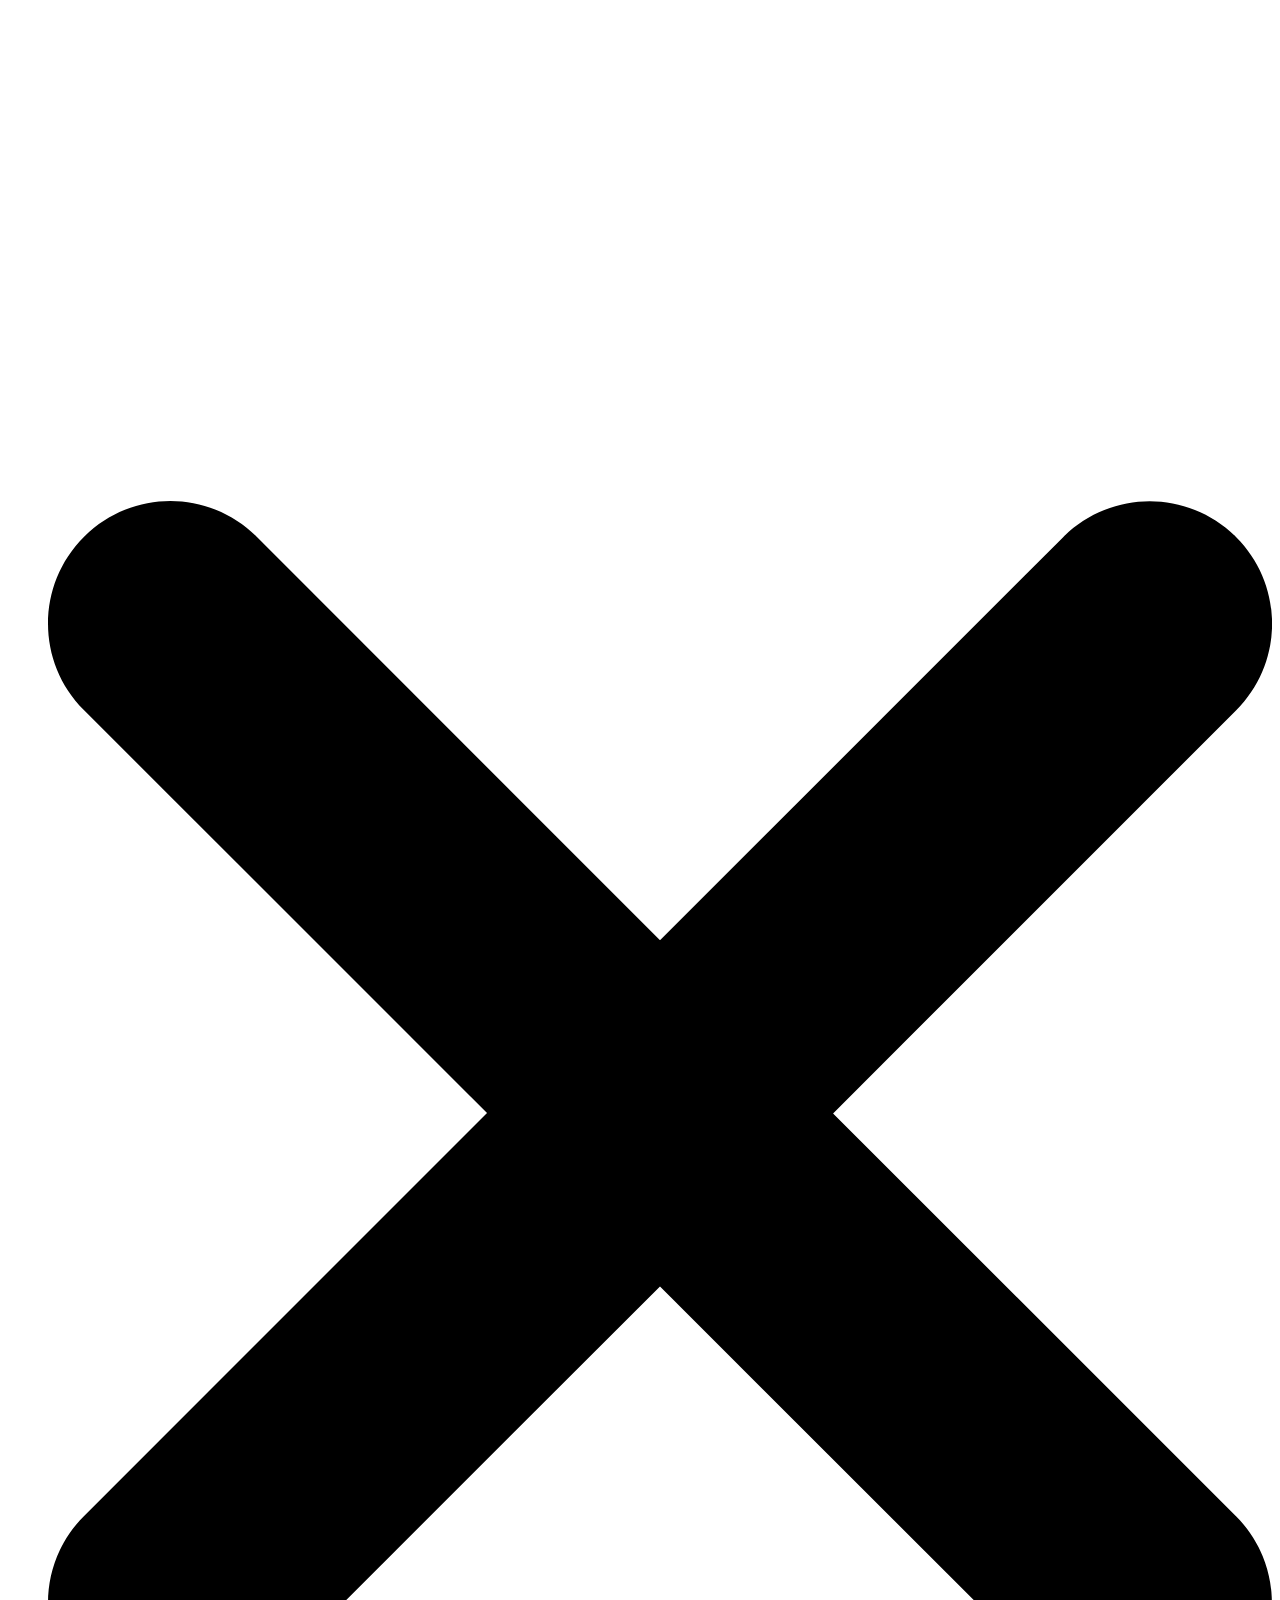
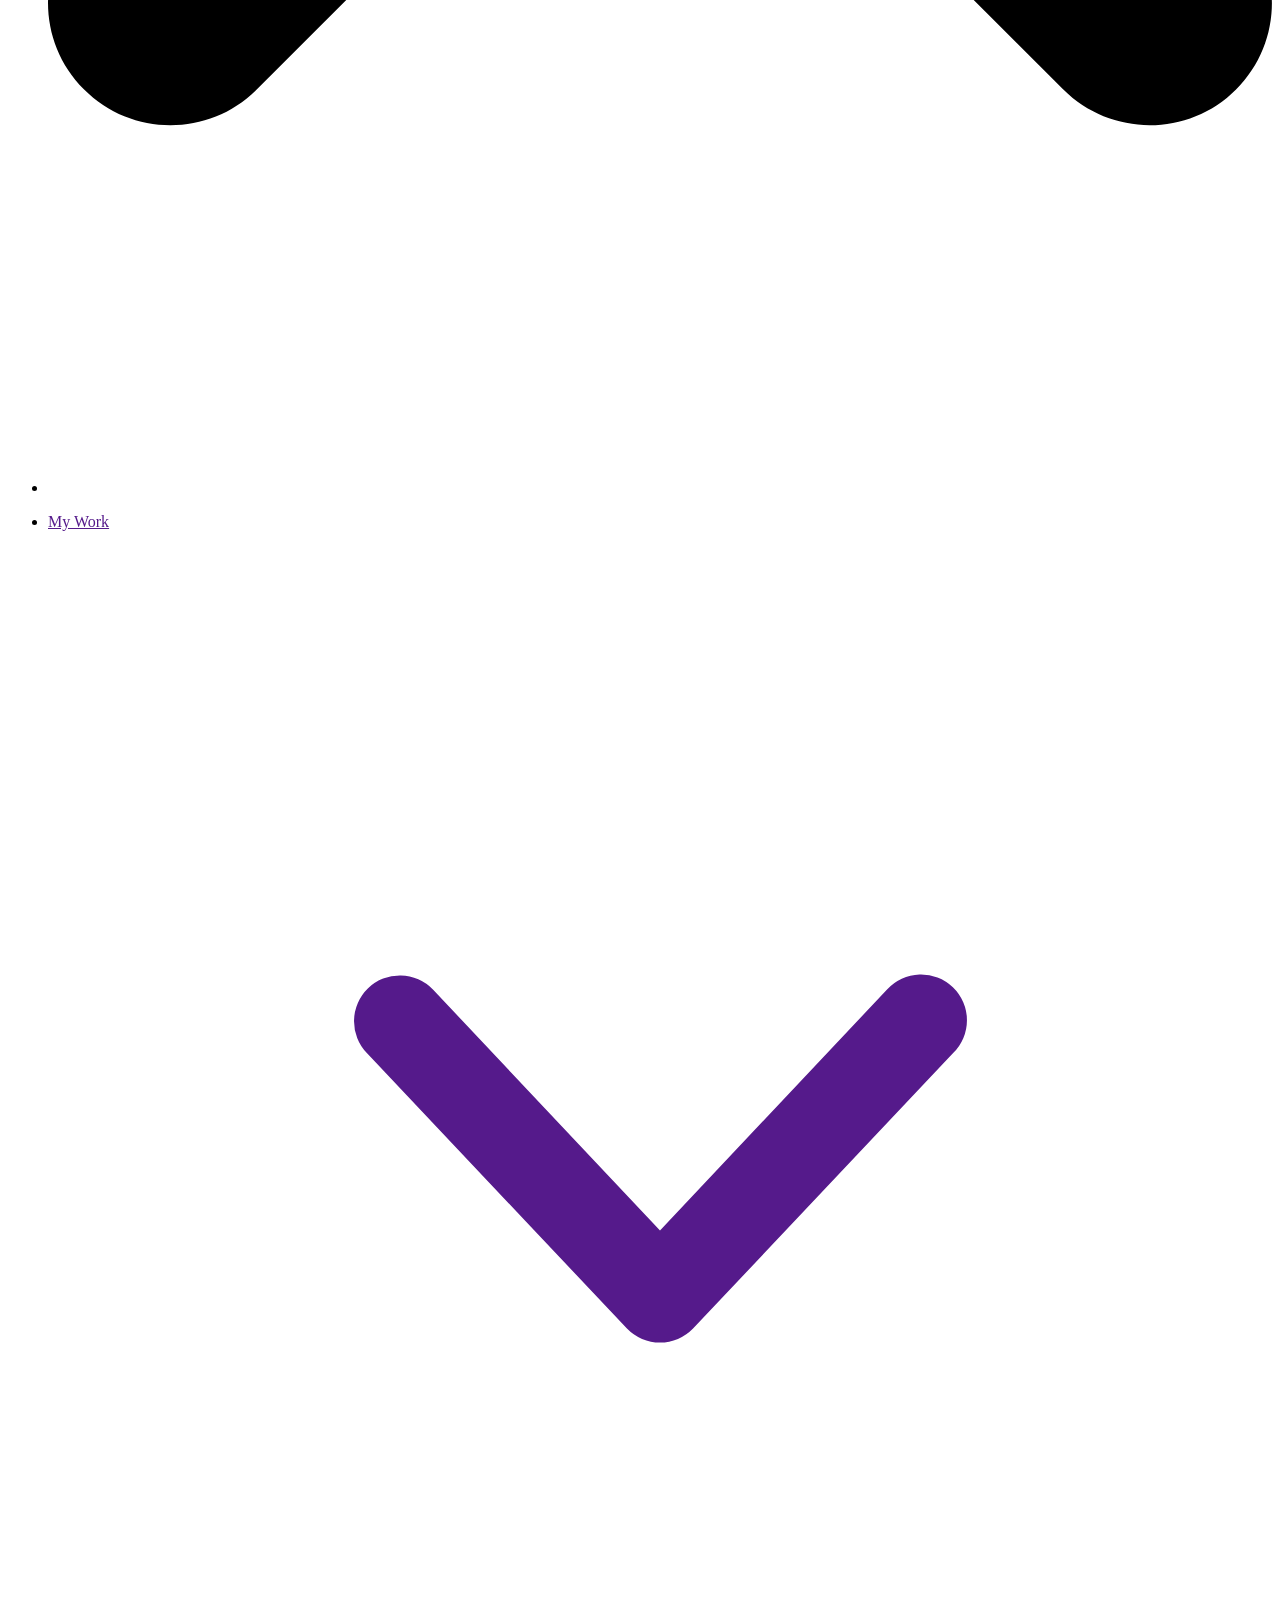
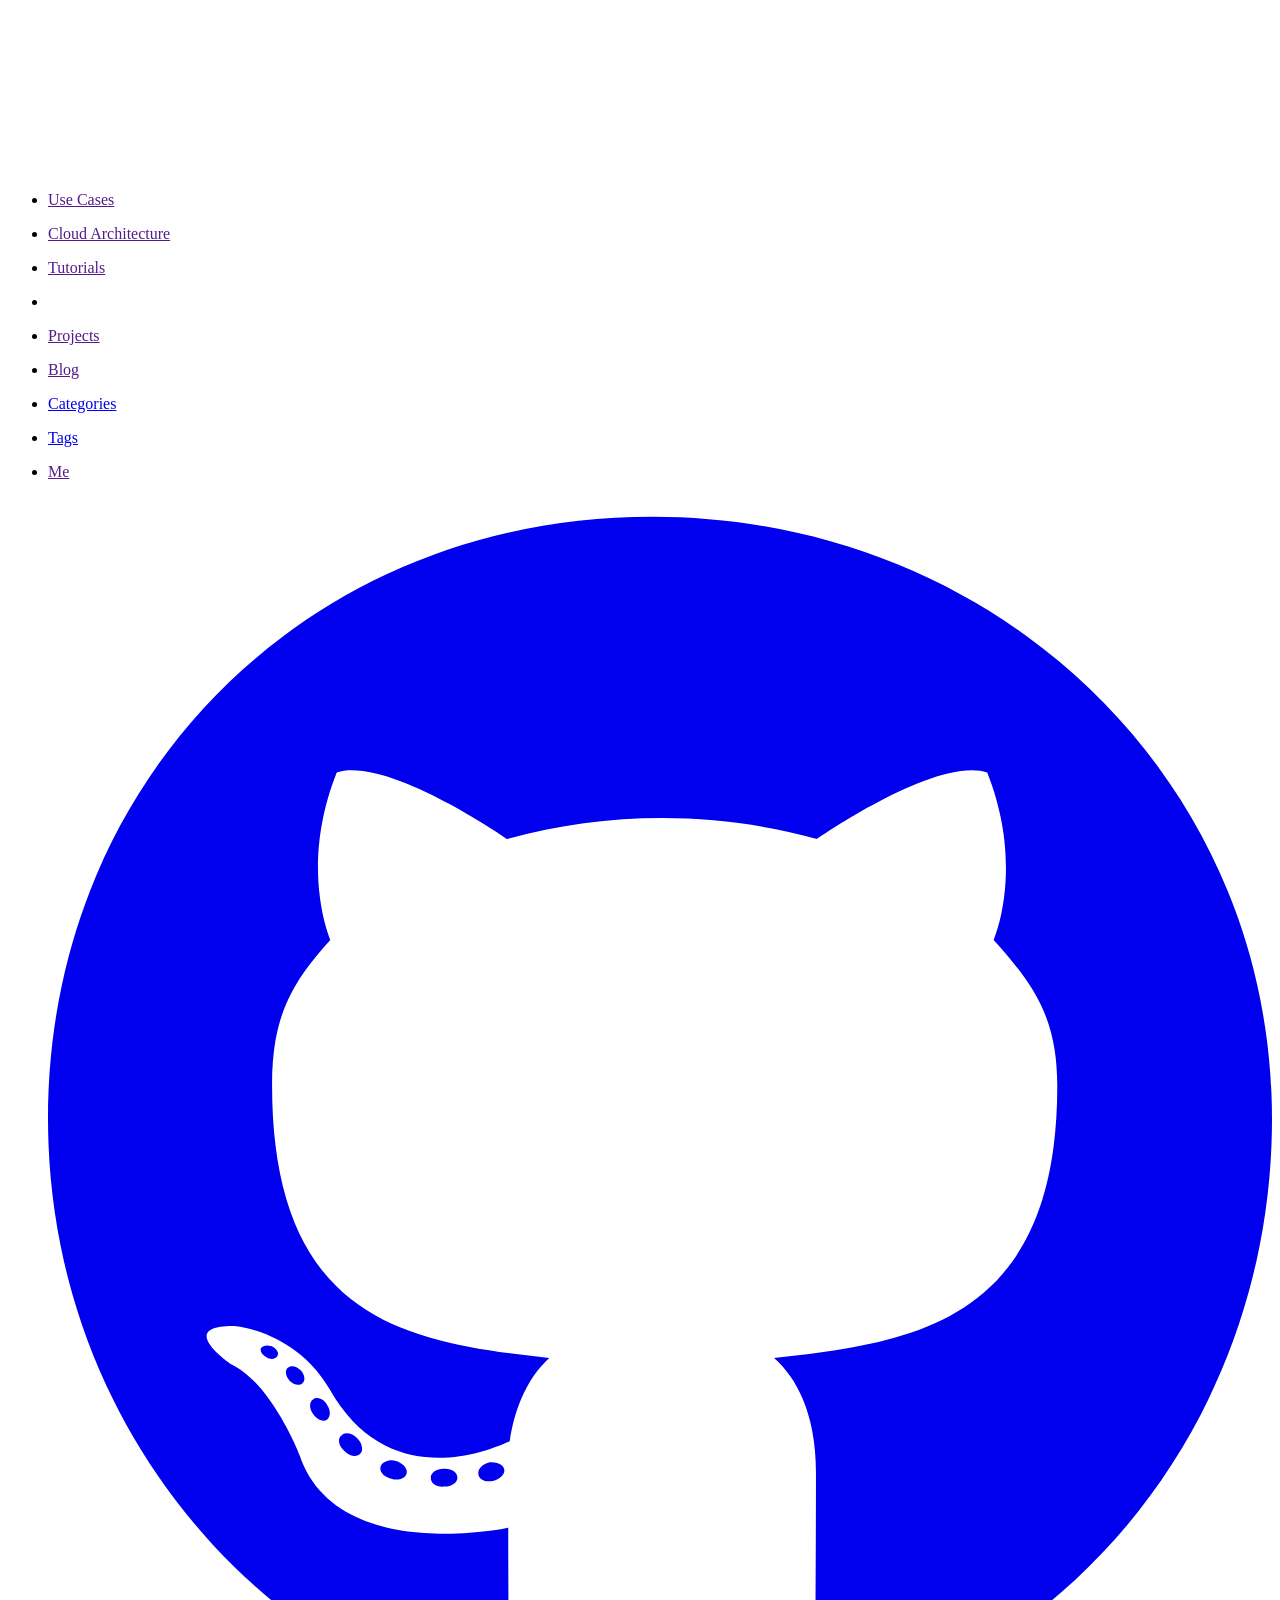
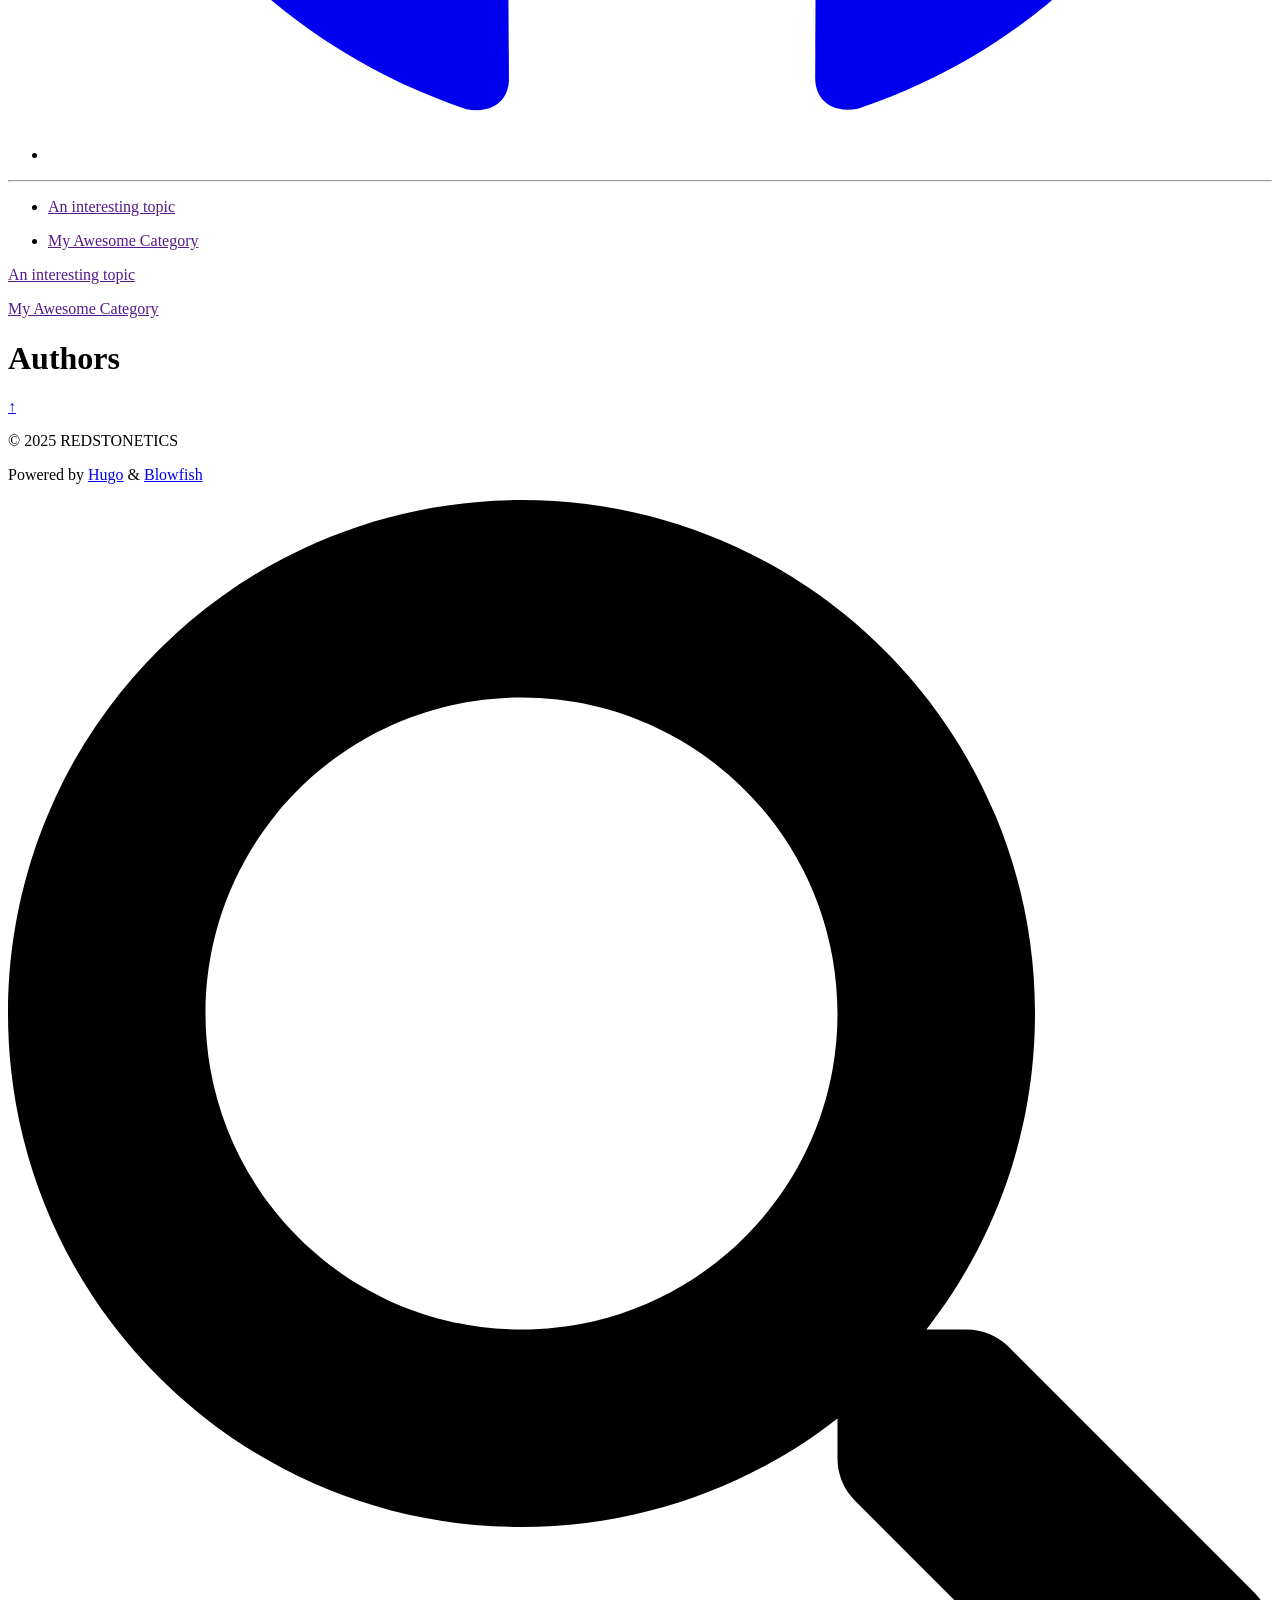
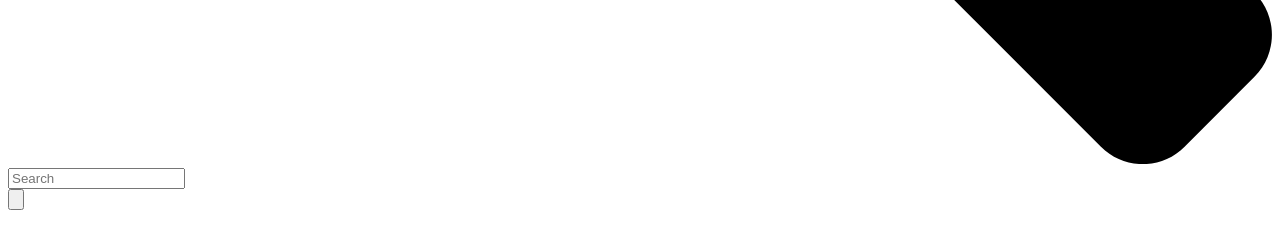
==== commit 400641f0: "feat(Redstonetics websites) Update project branding and assets to REDSTONETICS - Added new logo imag" ====
--- a/public/authors/index.html
+++ b/public/authors/index.html
@@ -3,8 +3,8 @@
   lang="en"
   dir="ltr"
   class="scroll-smooth"
-  data-default-appearance="light"
-  data-auto-appearance="true"><head><script src="/livereload.js?mindelay=10&amp;v=2&amp;port=1313&amp;path=livereload" data-no-instant defer></script>
+  data-default-appearance="dark"
+  data-auto-appearance="false"><head><script src="/livereload.js?mindelay=10&amp;v=2&amp;port=1313&amp;path=livereload" data-no-instant defer></script>
   <meta charset="utf-8">
   
     <meta http-equiv="content-language" content="en">
@@ -15,8 +15,8 @@
 
   
   
-    <title>Authors &middot; Blowfish</title>
-    <meta name="title" content="Authors &middot; Blowfish">
+    <title>Authors &middot; REDSTONETICS</title>
+    <meta name="title" content="Authors &middot; REDSTONETICS">
   
 
   
@@ -27,16 +27,18 @@
   <link rel="canonical" href="http://localhost:1313/authors/">
   
     
-      <link rel="alternate" type="application/rss+xml" href="/authors/index.xml" title="Blowfish" />
-  
-
-  
+      <link rel="alternate" type="application/rss+xml" href="/authors/index.xml" title="REDSTONETICS" />
+  
+
+  
+  
+    <meta name="author" content="REDSTONETICS">
   
   
 
   
   <meta property="og:url" content="http://localhost:1313/authors/">
-  <meta property="og:site_name" content="Blowfish">
+  <meta property="og:site_name" content="REDSTONETICS">
   <meta property="og:title" content="Authors">
   <meta property="og:locale" content="en">
   <meta property="og:type" content="website">
@@ -88,8 +90,8 @@
   <link
     type="text/css"
     rel="stylesheet"
-    href="/css/main.bundle.min.08171f97cc4cc5e26d8b3054a8648a2ed48466ffc00e5a6cecfb38244cf3c32ada1343960e5634093212b70f3cf924ec5c8bbbe85995e91fa86300d0ac822822.css"
-    integrity="sha512-CBcfl8xMxeJtizBUqGSKLtSEZv/ADlps7Ps4JEzzwyraE0OWDlY0CTIStw88&#43;STsXIu76FmV6R&#43;oYwDQrIIoIg==">
+    href="/css/main.bundle.min.b3516d2448dbca46aab7811b1930a8708ece56c059d01c773e0862c43de93457685de3d0204dbedb1f30e3f3fb842df5cb2635067186ddfc57b5cecd2dbf078c.css"
+    integrity="sha512-s1FtJEjbykaqt4EbGTCocI7OVsBZ0Bx3PghixD3pNFdoXePQIE2&#43;2x8w4/P7hC31yyY1BnGG3fxXtc7NLb8HjA==">
 
   
   
@@ -116,6 +118,8 @@
     
   
   
+    
+  
   
   
   
@@ -126,8 +130,8 @@
       defer
       type="text/javascript"
       id="script-bundle"
-      src="/js/main.bundle.min.e3d337dd3f18427eb20aa355839d583ef6382bc42e34cfe789adb9358d463ef51f53691e32f524259380d4d3add49162f522426784990f3a5dbd39c33c6ed05a.js"
-      integrity="sha512-49M33T8YQn6yCqNVg51YPvY4K8QuNM/nia25NY1GPvUfU2keMvUkJZOA1NOt1JFi9SJCZ4SZDzpdvTnDPG7QWg=="
+      src="/js/main.bundle.min.f16cf48651044bc66625c8008eb5605cc702530530daa081ce7e495e50adf778bef6cd0747382983caf5e5cc745c819dd7a969e17e545119dff14346f4fcb977.js"
+      integrity="sha512-8Wz0hlEES8ZmJcgAjrVgXMcCUwUw2qCBzn5JXlCt93i&#43;9s0HRzgpg8r15cx0XIGd16lp4X5UURnf8UNG9Py5dw=="
       data-copy="Copy"
       data-copied="Copied"></script>
   
@@ -198,7 +202,7 @@
     "url" : "http://localhost:1313/authors/",
     "author" : {
       "@type": "Person",
-      "name": ""
+      "name": "REDSTONETICS"
     },
     
     
@@ -279,12 +283,28 @@
   class="main-menu flex items-center justify-between py-6 md:justify-start gap-x-3 pt-[2px] pr-2 md:pr-4 pb-[3px] pl-0">
   
   
+    
+    
+      <div>
+        <a href="/" class="flex">
+          <span class="sr-only">REDSTONETICS</span>
+          
+            <img
+              src="/logo/red2.png"
+              width="380"
+              height="414"
+              class="logo max-h-[5rem] max-w-[5rem] object-scale-down object-left nozoom"
+              alt="">
+          
+        </a>
+      </div>
+    
 
   <div class="flex flex-1 items-center justify-between">
     <nav class="flex space-x-3">
       
         <a href="/" class="text-base font-medium">
-          Blowfish
+          REDSTONETICS
         </a>
       
     </nav>
@@ -404,6 +424,42 @@
       
         
   <a
+  href="/categories/"
+  
+  class="flex items-center hover:text-primary-600 dark:hover:text-primary-400"
+  aria-label="Categories"
+  title="Categories">
+  
+  
+    <p class="text-base font-medium">
+      Categories
+    </p>
+  
+</a>
+
+
+
+      
+        
+  <a
+  href="/tags/"
+  
+  class="flex items-center hover:text-primary-600 dark:hover:text-primary-400"
+  aria-label="Tags"
+  title="Tags">
+  
+  
+    <p class="text-base font-medium">
+      Tags
+    </p>
+  
+</a>
+
+
+
+      
+        
+  <a
   href=""
   
   class="flex items-center hover:text-primary-600 dark:hover:text-primary-400"
@@ -414,6 +470,25 @@
     <p class="text-base font-medium">
       Me
     </p>
+  
+</a>
+
+
+
+      
+        
+  <a
+  href="https://github.com/nunocoracao/blowfish"
+  target="_blank"
+  class="flex items-center hover:text-primary-600 dark:hover:text-primary-400"
+  aria-label="github"
+  title="">
+  
+    <span >
+      <span class="relative block icon"><svg xmlns="http://www.w3.org/2000/svg" viewBox="0 0 496 512"><path fill="currentColor" d="M165.9 397.4c0 2-2.3 3.6-5.2 3.6-3.3.3-5.6-1.3-5.6-3.6 0-2 2.3-3.6 5.2-3.6 3-.3 5.6 1.3 5.6 3.6zm-31.1-4.5c-.7 2 1.3 4.3 4.3 4.9 2.6 1 5.6 0 6.2-2s-1.3-4.3-4.3-5.2c-2.6-.7-5.5.3-6.2 2.3zm44.2-1.7c-2.9.7-4.9 2.6-4.6 4.9.3 2 2.9 3.3 5.9 2.6 2.9-.7 4.9-2.6 4.6-4.6-.3-1.9-3-3.2-5.9-2.9zM244.8 8C106.1 8 0 113.3 0 252c0 110.9 69.8 205.8 169.5 239.2 12.8 2.3 17.3-5.6 17.3-12.1 0-6.2-.3-40.4-.3-61.4 0 0-70 15-84.7-29.8 0 0-11.4-29.1-27.8-36.6 0 0-22.9-15.7 1.6-15.4 0 0 24.9 2 38.6 25.8 21.9 38.6 58.6 27.5 72.9 20.9 2.3-16 8.8-27.1 16-33.7-55.9-6.2-112.3-14.3-112.3-110.5 0-27.5 7.6-41.3 23.6-58.9-2.6-6.5-11.1-33.3 2.6-67.9 20.9-6.5 69 27 69 27 20-5.6 41.5-8.5 62.8-8.5s42.8 2.9 62.8 8.5c0 0 48.1-33.6 69-27 13.7 34.7 5.2 61.4 2.6 67.9 16 17.7 25.8 31.5 25.8 58.9 0 96.5-58.9 104.2-114.8 110.5 9.2 7.9 17 22.9 17 46.4 0 33.7-.3 75.4-.3 83.6 0 6.5 4.6 14.4 17.3 12.1C428.2 457.8 496 362.9 496 252 496 113.3 383.5 8 244.8 8zM97.2 352.9c-1.3 1-1 3.3.7 5.2 1.6 1.6 3.9 2.3 5.2 1 1.3-1 1-3.3-.7-5.2-1.6-1.6-3.9-2.3-5.2-1zm-10.8-8.1c-.7 1.3.3 2.9 2.3 3.9 1.6 1 3.6.7 4.3-.7.7-1.3-.3-2.9-2.3-3.9-2-.6-3.6-.3-4.3.7zm32.4 35.6c-1.6 1.3-1 4.3 1.3 6.2 2.3 2.3 5.2 2.6 6.5 1 1.3-1.3.7-4.3-1.3-6.2-2.2-2.3-5.2-2.6-6.5-1zm-11.4-14.7c-1.6 1-1.6 3.6 0 5.9 1.6 2.3 4.3 3.3 5.6 2.3 1.6-1.3 1.6-3.9 0-6.2-1.4-2.3-4-3.3-5.6-2z"/></svg>
+</span>
+    </span>
+  
   
 </a>
 
@@ -632,6 +707,46 @@
               
   <li class="mt-1">
   <a
+    href="/categories/"
+    
+    class="flex items-center hover:text-primary-600 dark:hover:text-primary-400"
+    aria-label="Categories"
+    title="Categories">
+    
+    
+      <p class="text-bg font-bg">
+        Categories
+      </p>
+    
+  </a>
+</li>
+
+
+
+            
+              
+  <li class="mt-1">
+  <a
+    href="/tags/"
+    
+    class="flex items-center hover:text-primary-600 dark:hover:text-primary-400"
+    aria-label="Tags"
+    title="Tags">
+    
+    
+      <p class="text-bg font-bg">
+        Tags
+      </p>
+    
+  </a>
+</li>
+
+
+
+            
+              
+  <li class="mt-1">
+  <a
     href=""
     
     class="flex items-center hover:text-primary-600 dark:hover:text-primary-400"
@@ -649,9 +764,62 @@
 
 
             
+              
+  <li class="mt-1">
+  <a
+    href="https://github.com/nunocoracao/blowfish"
+    
+      target="_blank"
+    
+    class="flex items-center hover:text-primary-600 dark:hover:text-primary-400"
+    aria-label="github"
+    title="">
+    
+      <div >
+        <span class="relative block icon"><svg xmlns="http://www.w3.org/2000/svg" viewBox="0 0 496 512"><path fill="currentColor" d="M165.9 397.4c0 2-2.3 3.6-5.2 3.6-3.3.3-5.6-1.3-5.6-3.6 0-2 2.3-3.6 5.2-3.6 3-.3 5.6 1.3 5.6 3.6zm-31.1-4.5c-.7 2 1.3 4.3 4.3 4.9 2.6 1 5.6 0 6.2-2s-1.3-4.3-4.3-5.2c-2.6-.7-5.5.3-6.2 2.3zm44.2-1.7c-2.9.7-4.9 2.6-4.6 4.9.3 2 2.9 3.3 5.9 2.6 2.9-.7 4.9-2.6 4.6-4.6-.3-1.9-3-3.2-5.9-2.9zM244.8 8C106.1 8 0 113.3 0 252c0 110.9 69.8 205.8 169.5 239.2 12.8 2.3 17.3-5.6 17.3-12.1 0-6.2-.3-40.4-.3-61.4 0 0-70 15-84.7-29.8 0 0-11.4-29.1-27.8-36.6 0 0-22.9-15.7 1.6-15.4 0 0 24.9 2 38.6 25.8 21.9 38.6 58.6 27.5 72.9 20.9 2.3-16 8.8-27.1 16-33.7-55.9-6.2-112.3-14.3-112.3-110.5 0-27.5 7.6-41.3 23.6-58.9-2.6-6.5-11.1-33.3 2.6-67.9 20.9-6.5 69 27 69 27 20-5.6 41.5-8.5 62.8-8.5s42.8 2.9 62.8 8.5c0 0 48.1-33.6 69-27 13.7 34.7 5.2 61.4 2.6 67.9 16 17.7 25.8 31.5 25.8 58.9 0 96.5-58.9 104.2-114.8 110.5 9.2 7.9 17 22.9 17 46.4 0 33.7-.3 75.4-.3 83.6 0 6.5 4.6 14.4 17.3 12.1C428.2 457.8 496 362.9 496 252 496 113.3 383.5 8 244.8 8zM97.2 352.9c-1.3 1-1 3.3.7 5.2 1.6 1.6 3.9 2.3 5.2 1 1.3-1 1-3.3-.7-5.2-1.6-1.6-3.9-2.3-5.2-1zm-10.8-8.1c-.7 1.3.3 2.9 2.3 3.9 1.6 1 3.6.7 4.3-.7.7-1.3-.3-2.9-2.3-3.9-2-.6-3.6-.3-4.3.7zm32.4 35.6c-1.6 1.3-1 4.3 1.3 6.2 2.3 2.3 5.2 2.6 6.5 1 1.3-1.3.7-4.3-1.3-6.2-2.2-2.3-5.2-2.6-6.5-1zm-11.4-14.7c-1.6 1-1.6 3.6 0 5.9 1.6 2.3 4.3 3.3 5.6 2.3 1.6-1.3 1.6-3.9 0-6.2-1.4-2.3-4-3.3-5.6-2z"/></svg>
+</span>
+      </div>
+    
+    
+  </a>
+</li>
+
+
+
+            
 
           </ul>
           
+            <hr>
+            <ul
+              class="flex mt-4 flex-col items-end w-full px-6 py-6 mx-auto overflow-visible list-none text-end max-w-7xl">
+              
+                <li class="mb-1">
+                  <a
+                    href=""
+                    
+                    class="flex items-center">
+                    
+                    <p class="text-sm font-sm" title="">
+                      An interesting topic
+                    </p>
+                  </a>
+                </li>
+              
+                <li class="mb-1">
+                  <a
+                    href=""
+                    
+                    class="flex items-center">
+                    
+                    <p class="text-sm font-sm" title="">
+                      My Awesome Category
+                    </p>
+                  </a>
+                </li>
+              
+            </ul>
+          
         </div>
       
     </div>
@@ -660,7 +828,46 @@
 </div>
 
 
-
+  <div
+    class="main-menu flex pb-3 flex-col items-end justify-between md:justify-start space-x-3 
+      -mt-[15px]
+    ">
+    <div class="hidden md:flex items-center space-x-5">
+      
+        <a
+          href=""
+          
+          class="flex items-center">
+          
+          <p class="text-xs font-light" title="">
+            An interesting topic
+          </p>
+        </a>
+      
+        <a
+          href=""
+          
+          class="flex items-center">
+          
+          <p class="text-xs font-light" title="">
+            My Awesome Category
+          </p>
+        </a>
+      
+    </div>
+  </div>
+
+
+
+  <script>
+    (function () {
+      var $mainmenu = $(".main-menu");
+      var path = window.location.pathname;
+      $mainmenu.find('a[href="' + path + '"]').each(function (i, e) {
+        $(e).children("p").addClass("active");
+      });
+    })();
+  </script>
 
 
     
@@ -746,7 +953,7 @@
       <p class="text-sm text-neutral-500 dark:text-neutral-400">
           &copy;
           2025
-          
+          REDSTONETICS
       </p>
     
 
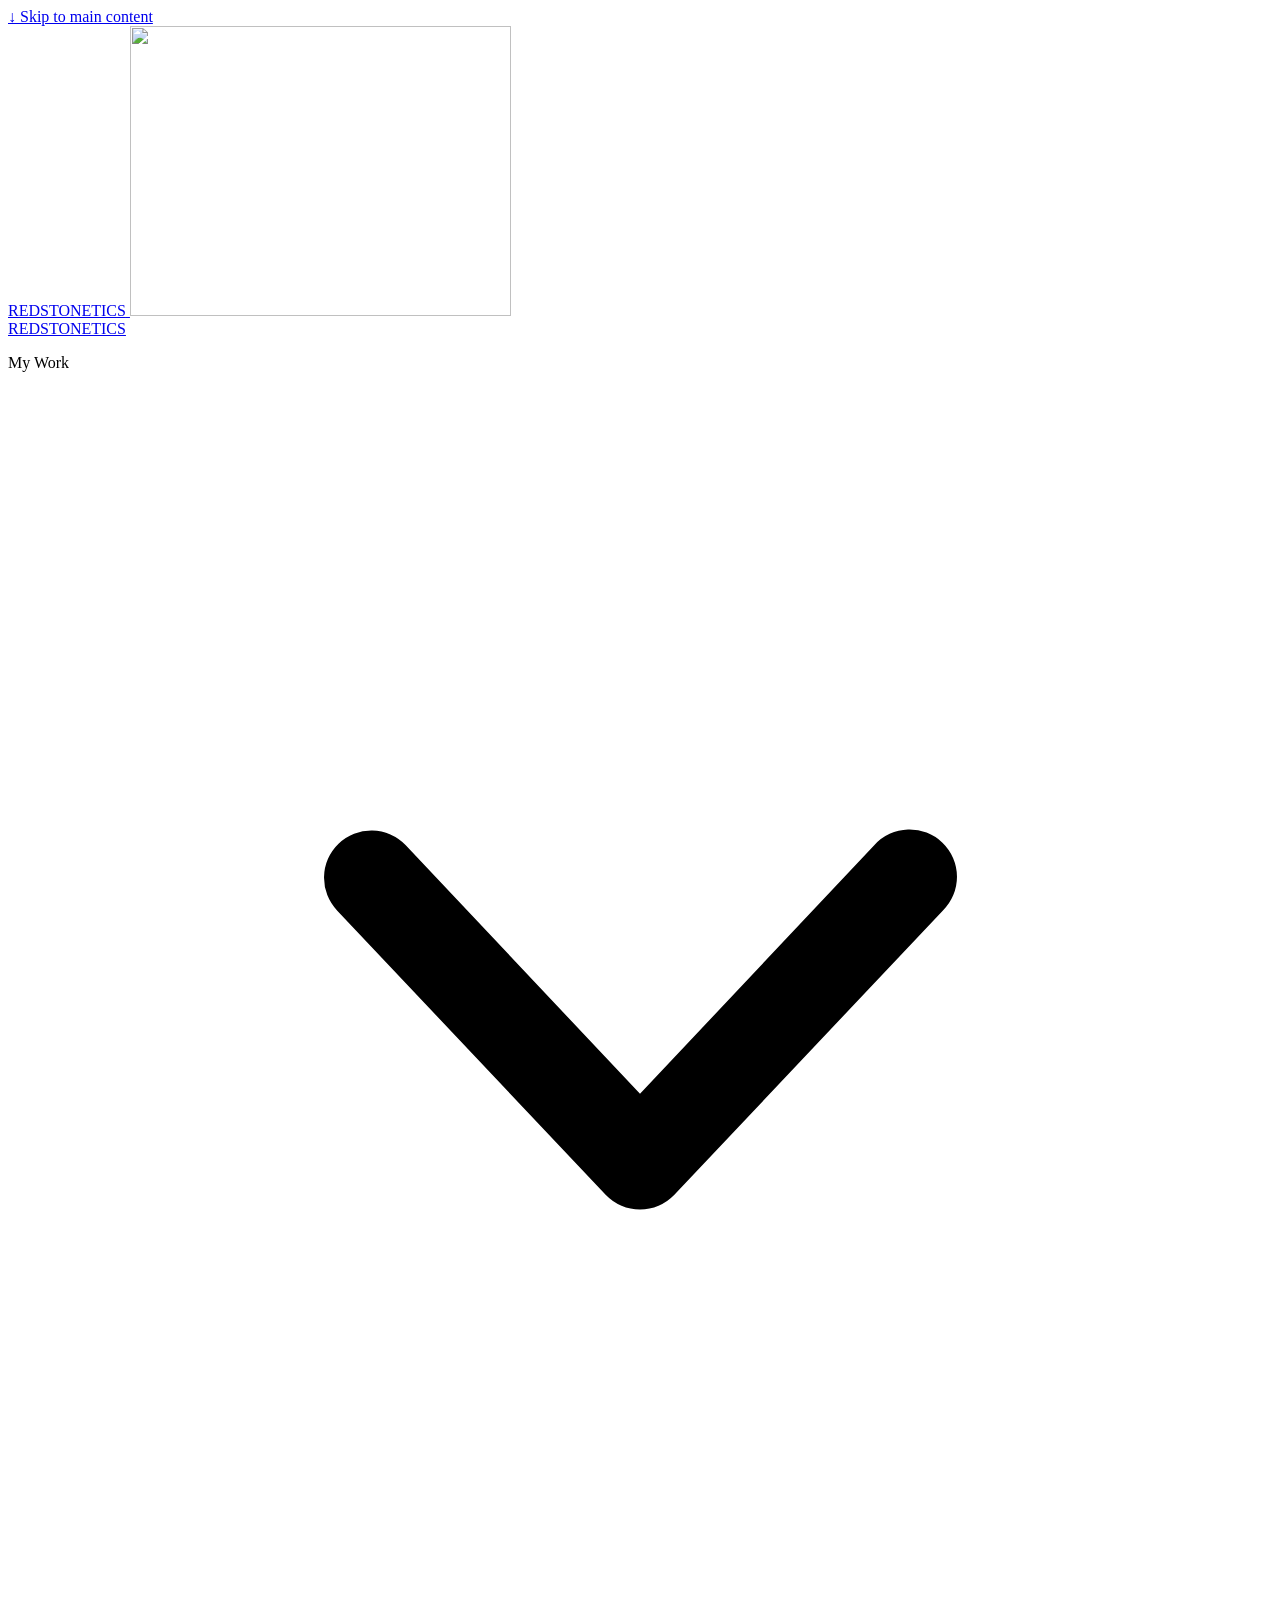
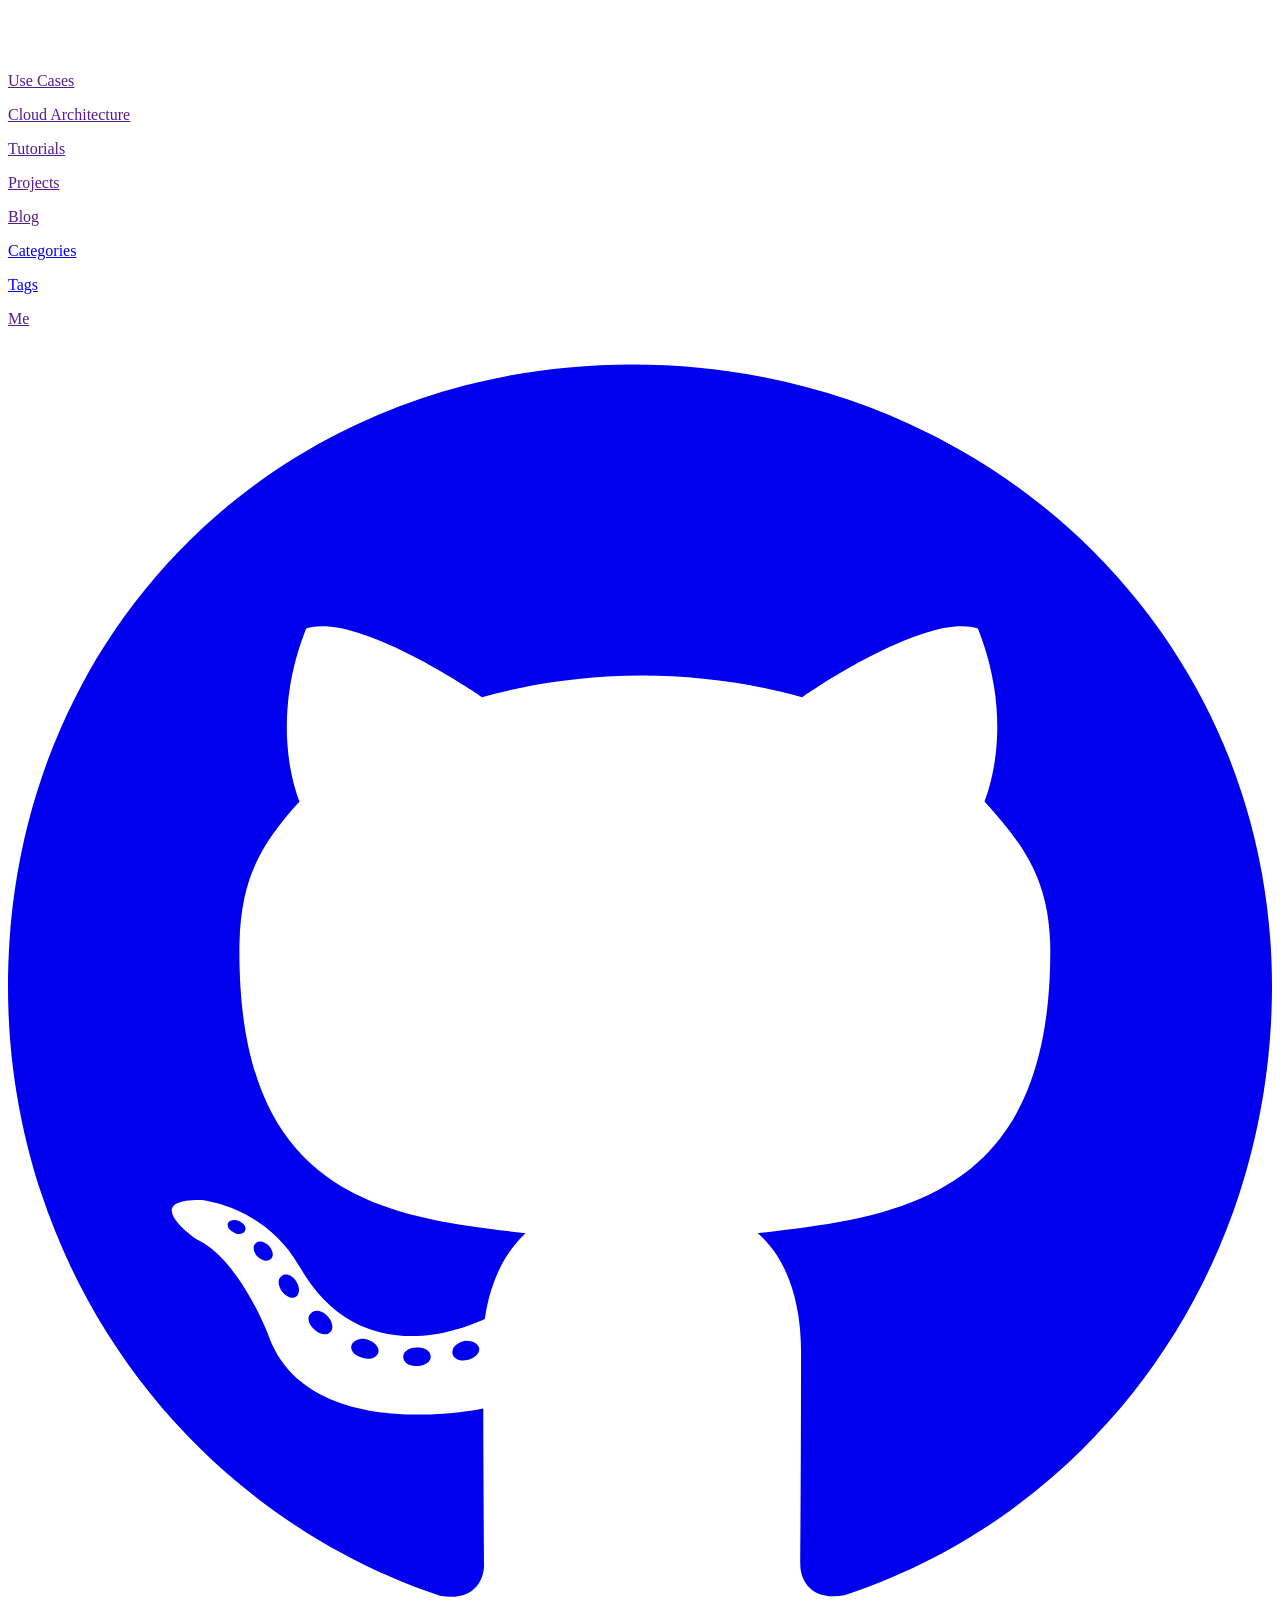
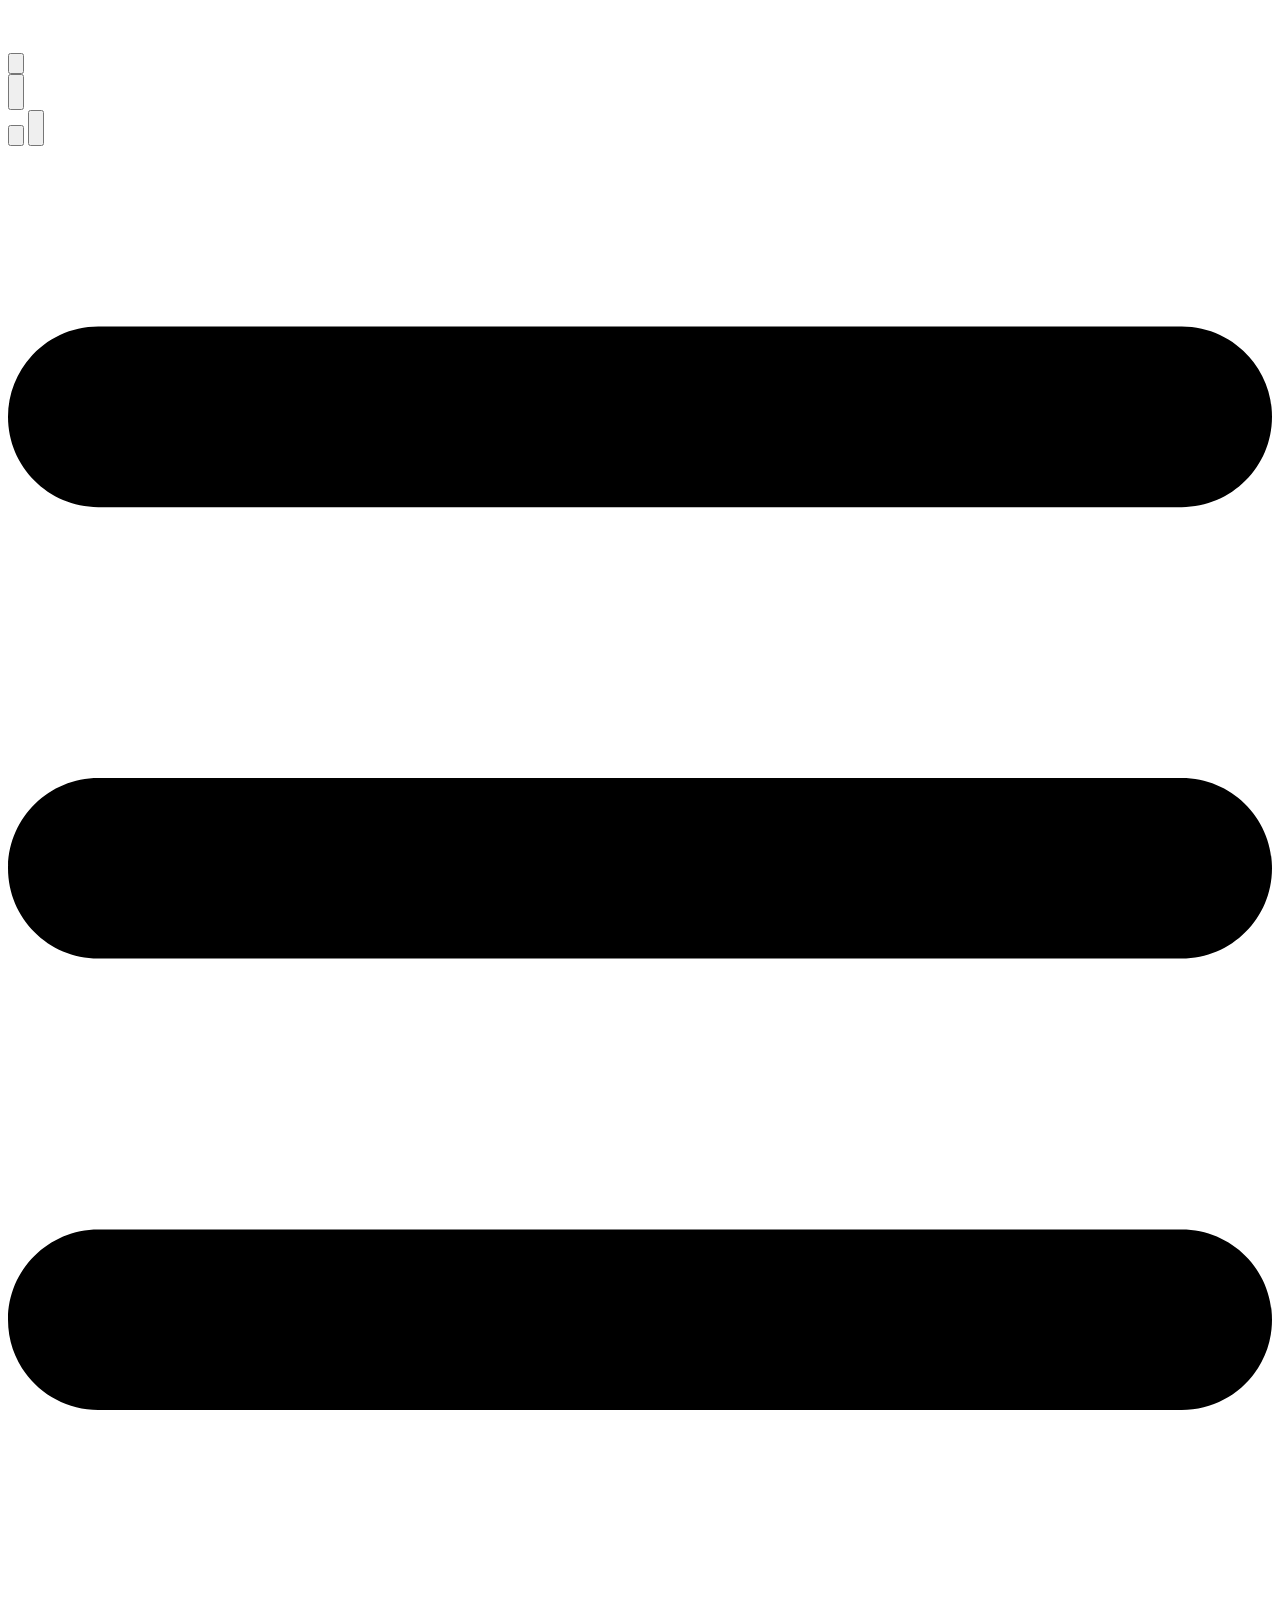
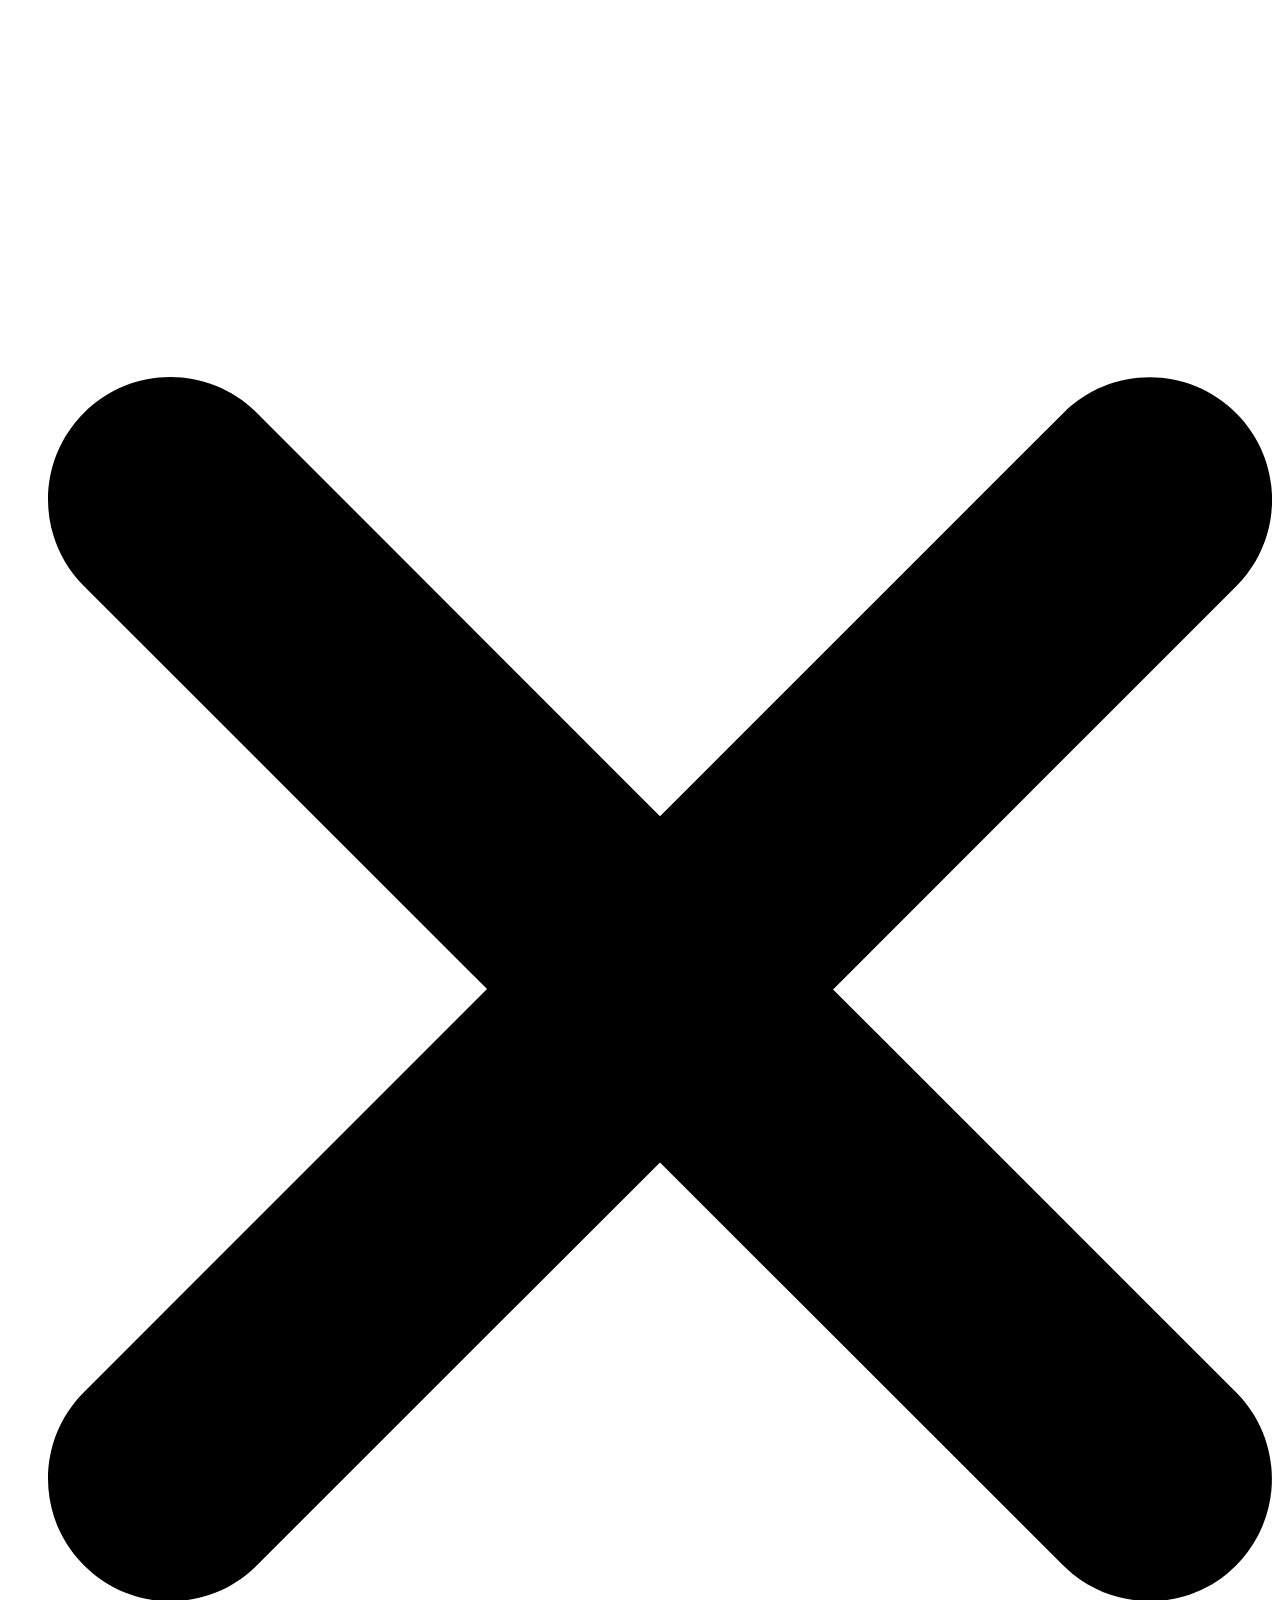
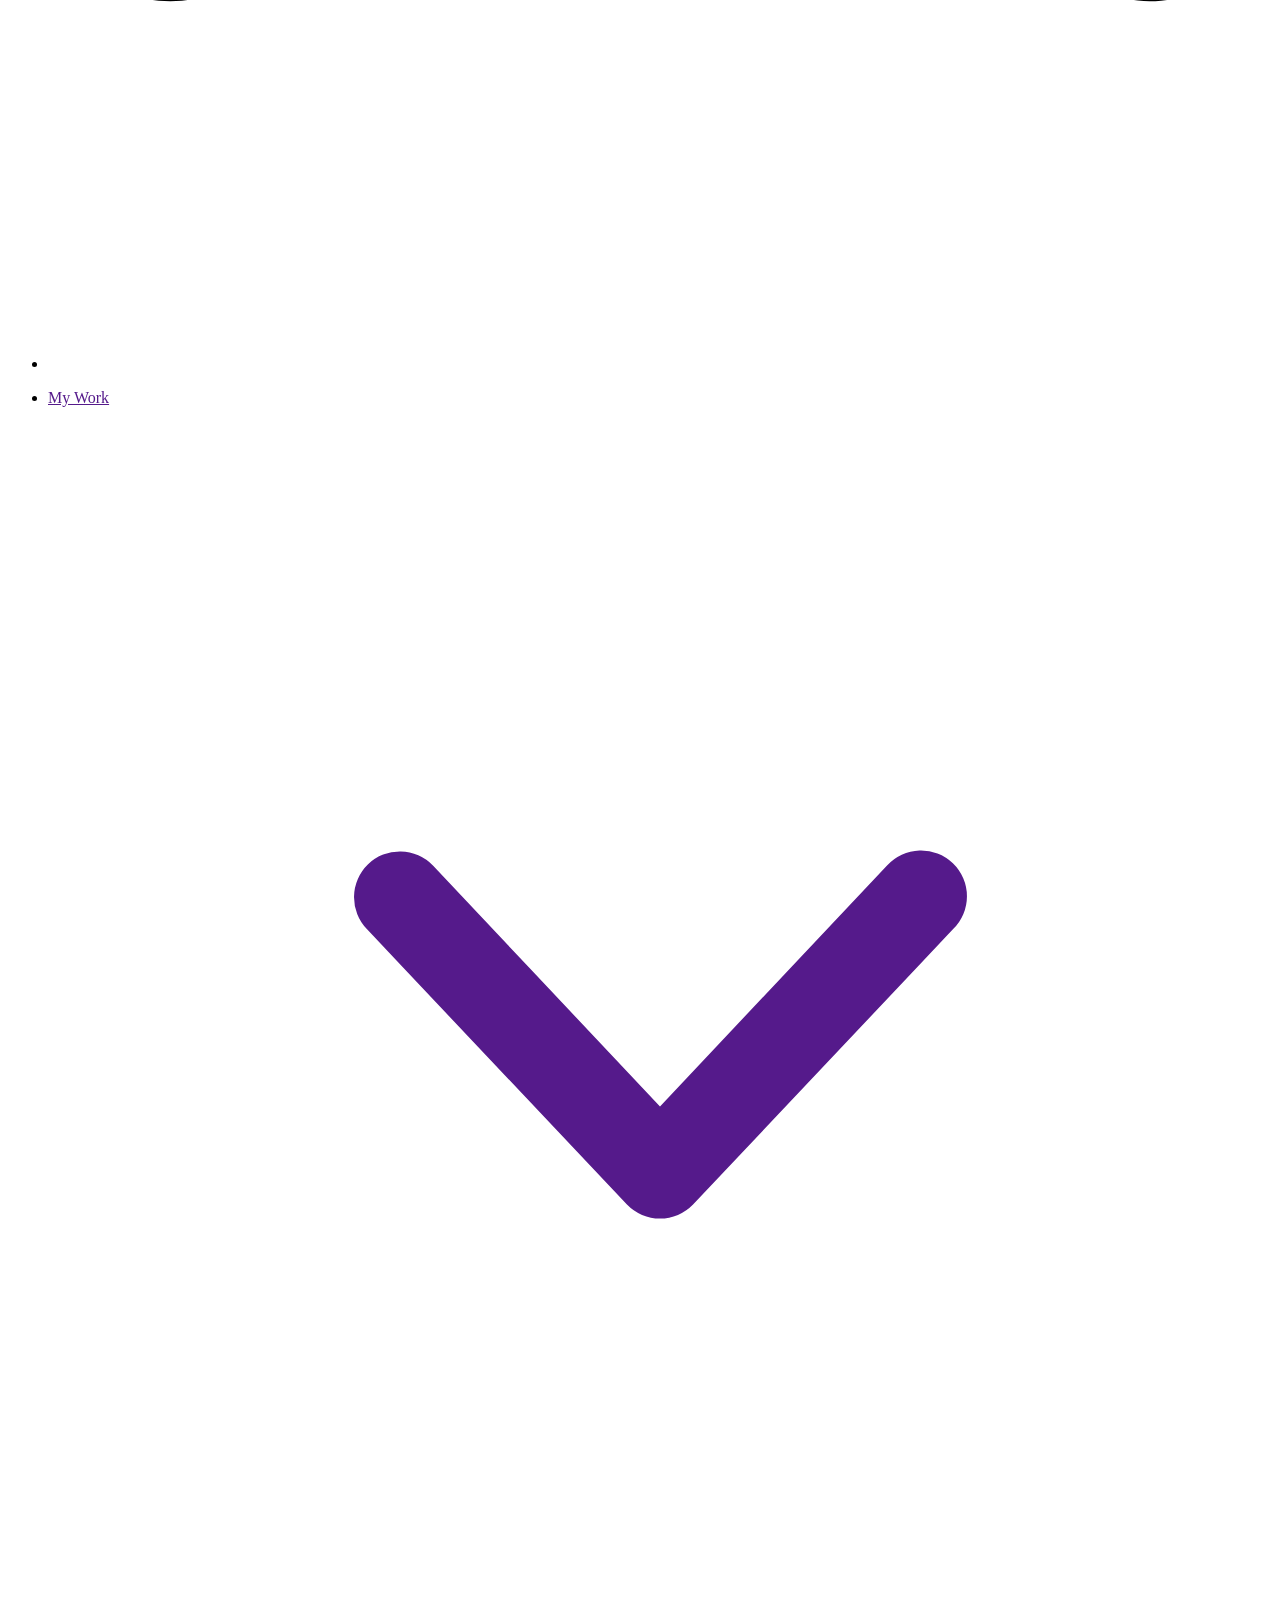
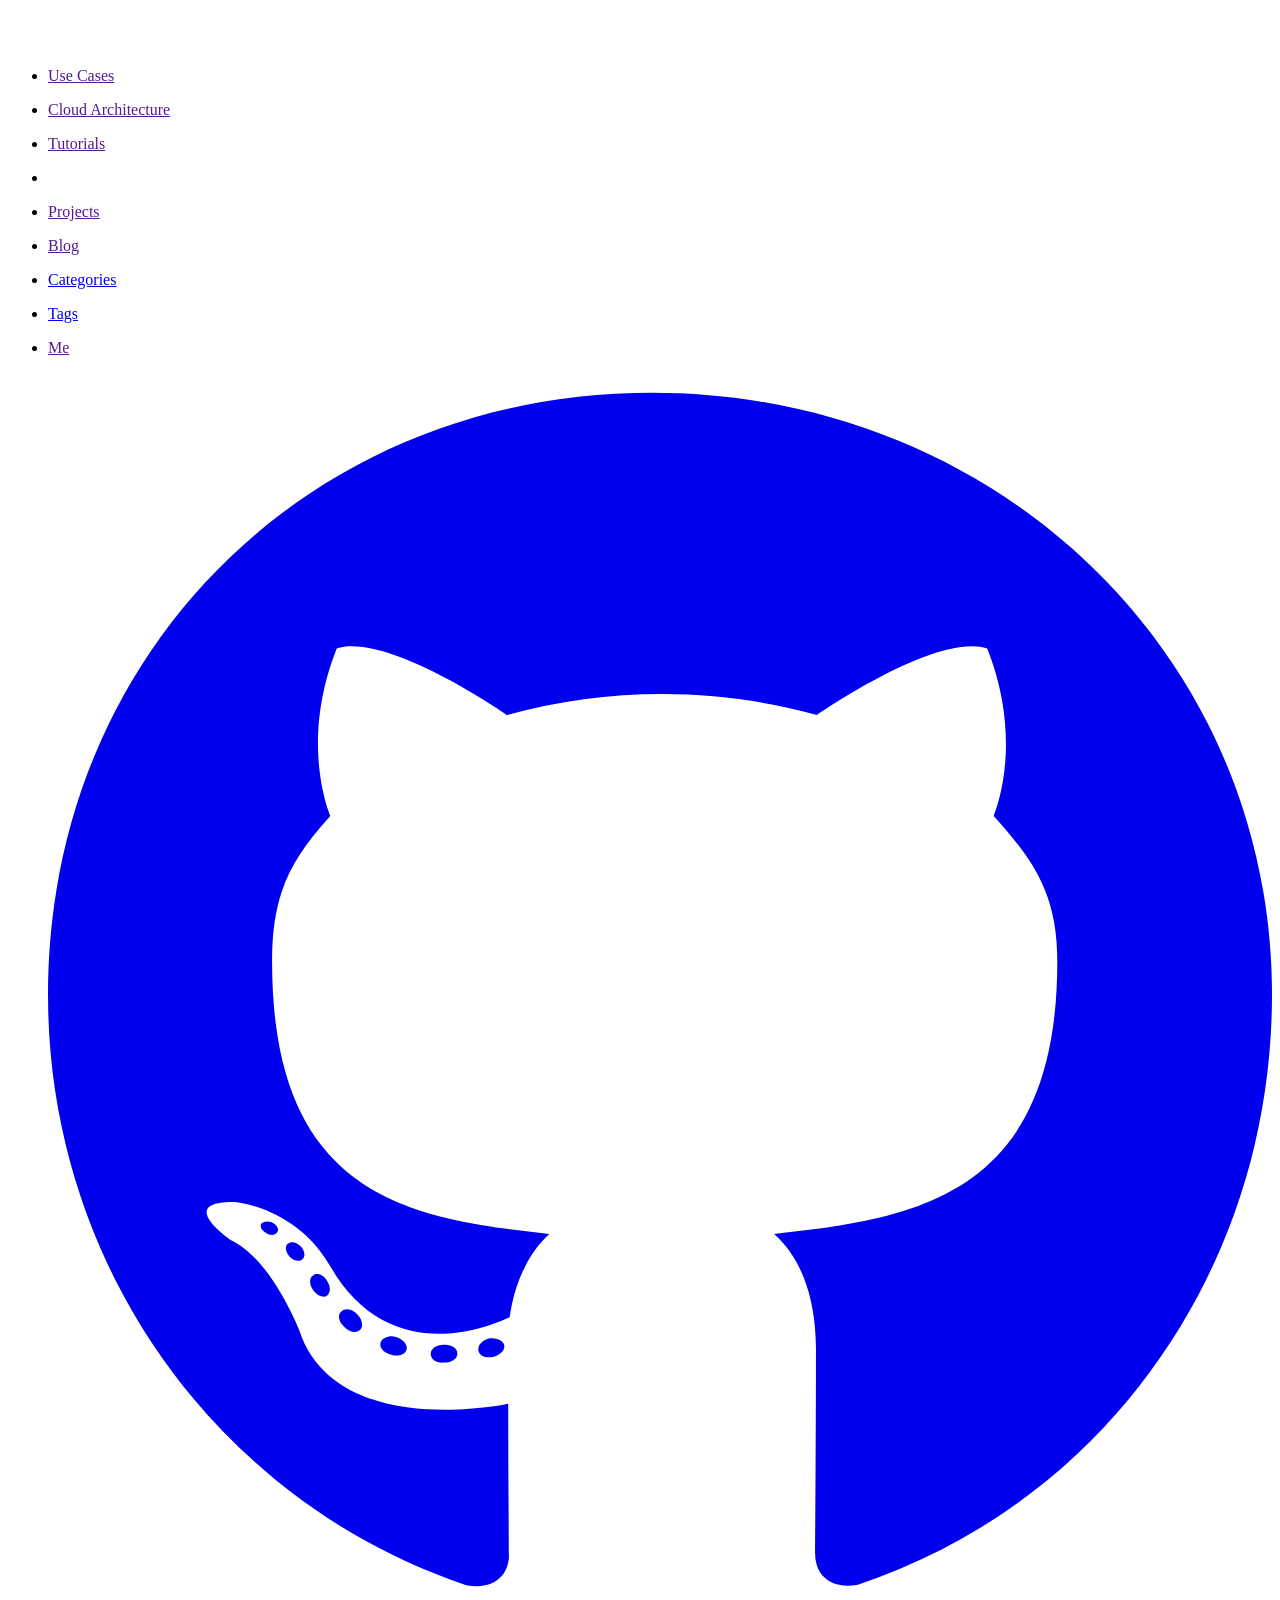
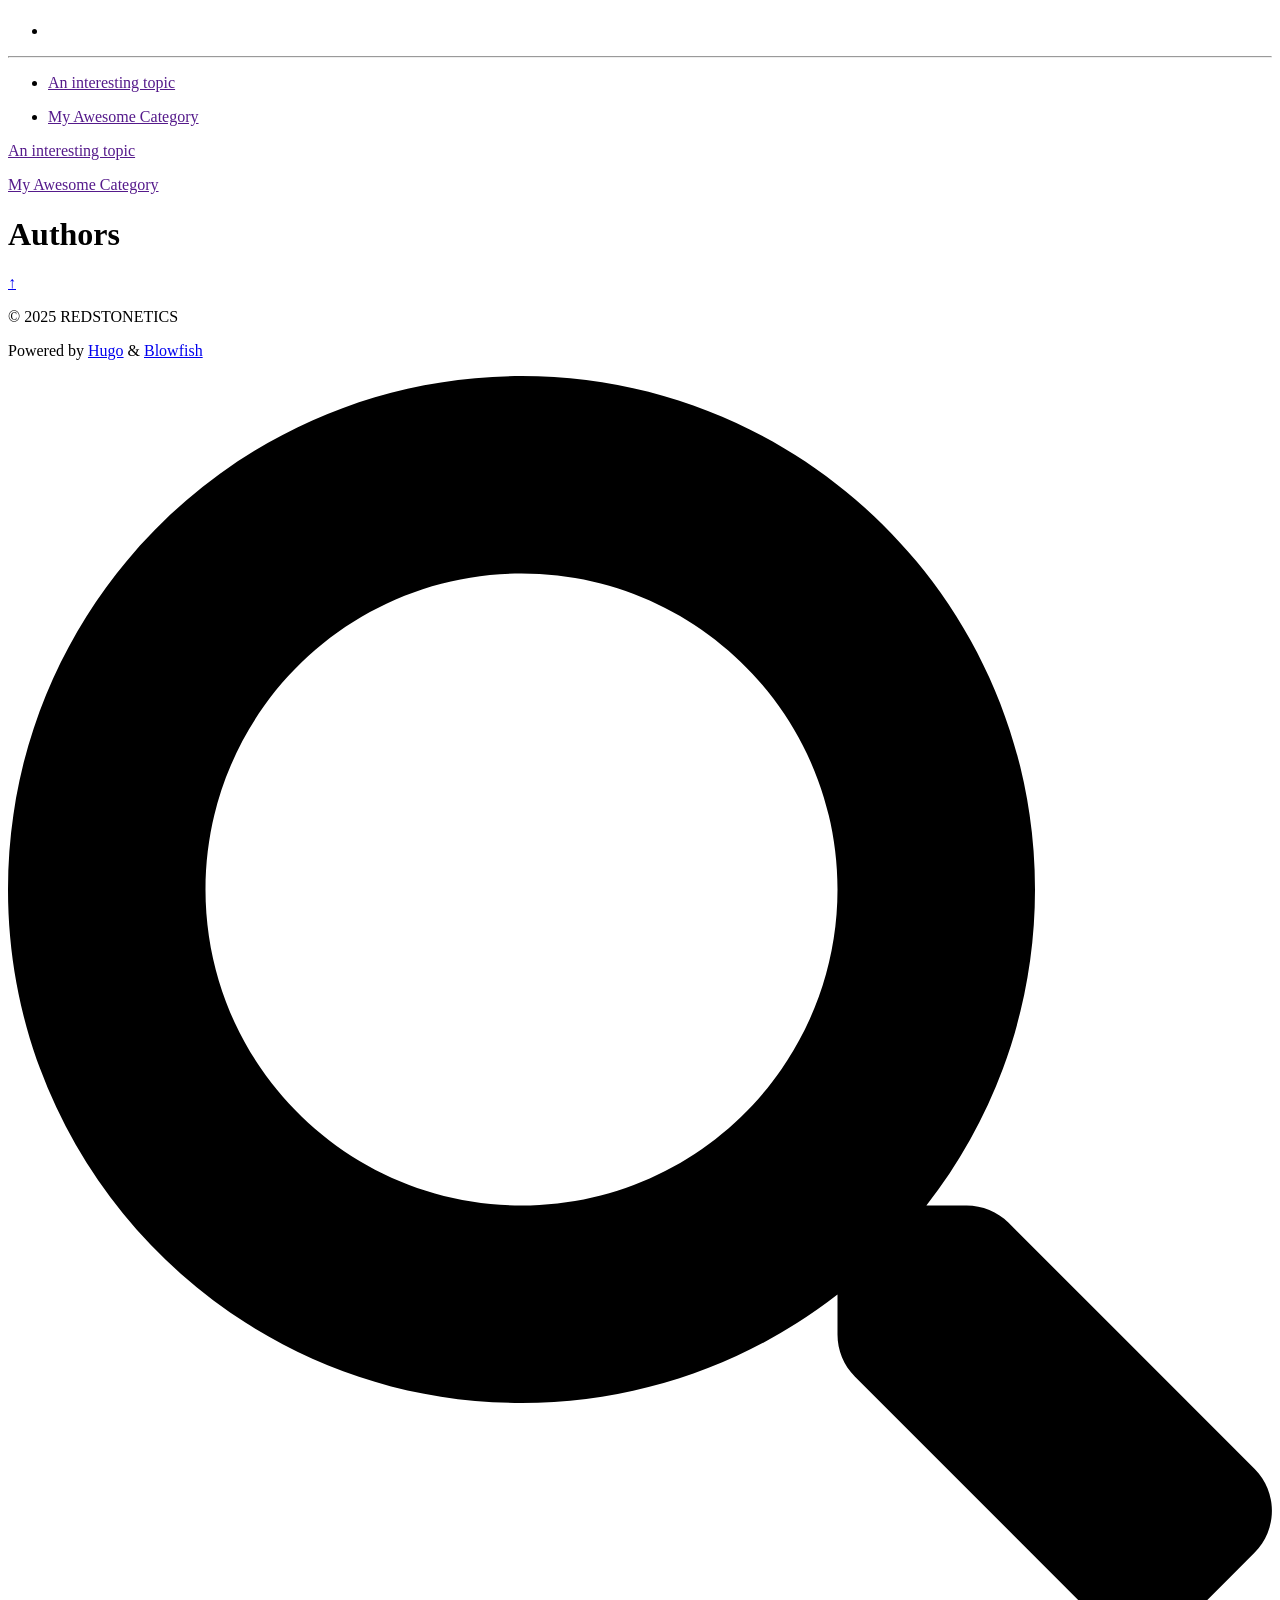
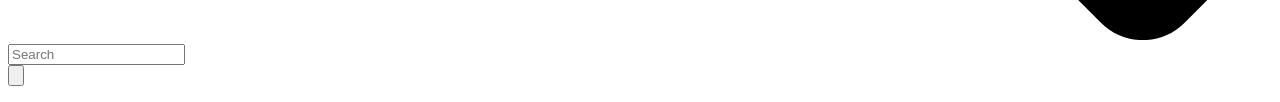
==== commit 3aba9639: "feat(custom.css) : modify the fonts" ====
--- a/public/authors/index.html
+++ b/public/authors/index.html
@@ -83,6 +83,8 @@
   
   
   
+    
+  
   
     
   
@@ -90,8 +92,8 @@
   <link
     type="text/css"
     rel="stylesheet"
-    href="/css/main.bundle.min.b3516d2448dbca46aab7811b1930a8708ece56c059d01c773e0862c43de93457685de3d0204dbedb1f30e3f3fb842df5cb2635067186ddfc57b5cecd2dbf078c.css"
-    integrity="sha512-s1FtJEjbykaqt4EbGTCocI7OVsBZ0Bx3PghixD3pNFdoXePQIE2&#43;2x8w4/P7hC31yyY1BnGG3fxXtc7NLb8HjA==">
+    href="/css/main.bundle.min.d11464b91af2741e5a0e3c424df9677f020e489cdb24f058f9f1ee529c74e339e60b9317b95bf11d5d76f0aaf8af0808456b778308dfcc8f23eac56c78072305.css"
+    integrity="sha512-0RRkuRrydB5aDjxCTflnfwIOSJzbJPBY&#43;fHuUpx04znmC5MXuVvxHV128Kr4rwgIRWt3gwjfzI8j6sVseAcjBQ==">
 
   
   
@@ -291,8 +293,8 @@
           
             <img
               src="/logo/red2.png"
-              width="380"
-              height="414"
+              width="381"
+              height="290"
               class="logo max-h-[5rem] max-w-[5rem] object-scale-down object-left nozoom"
               alt="">
           
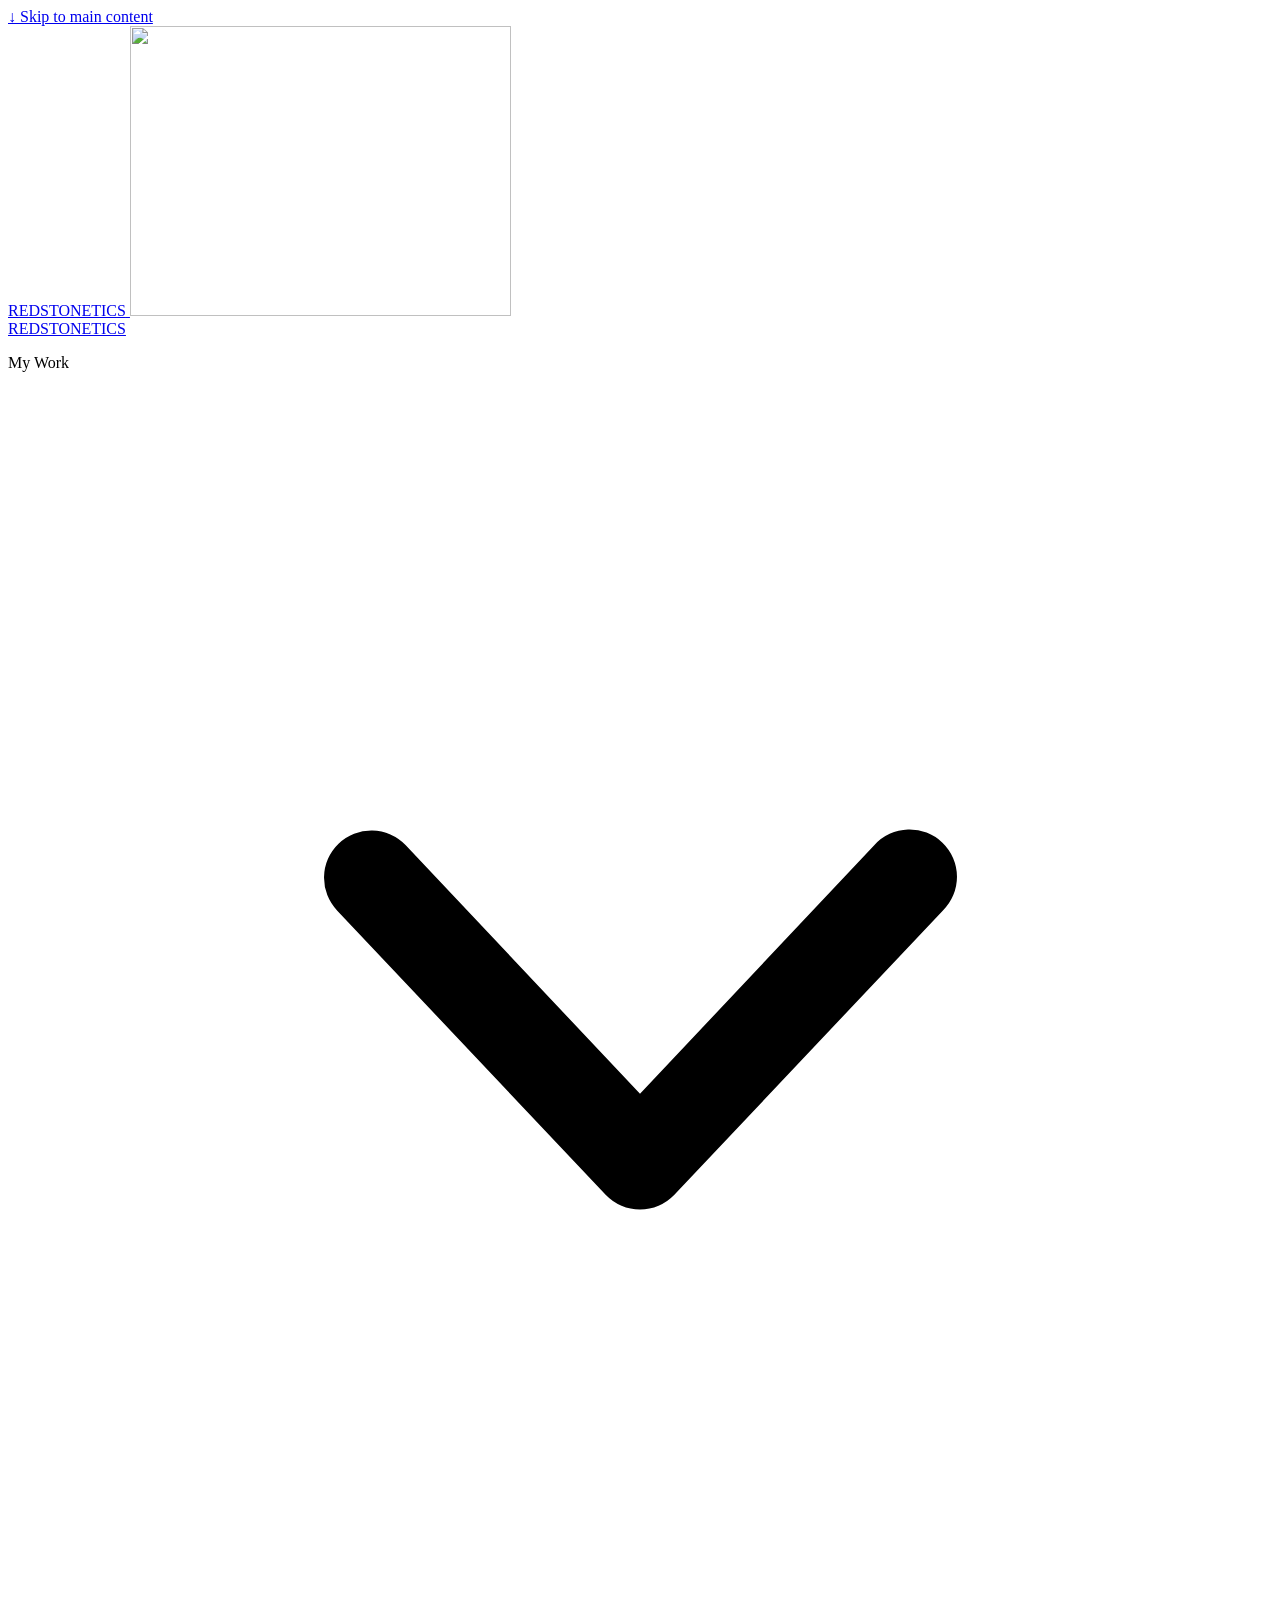
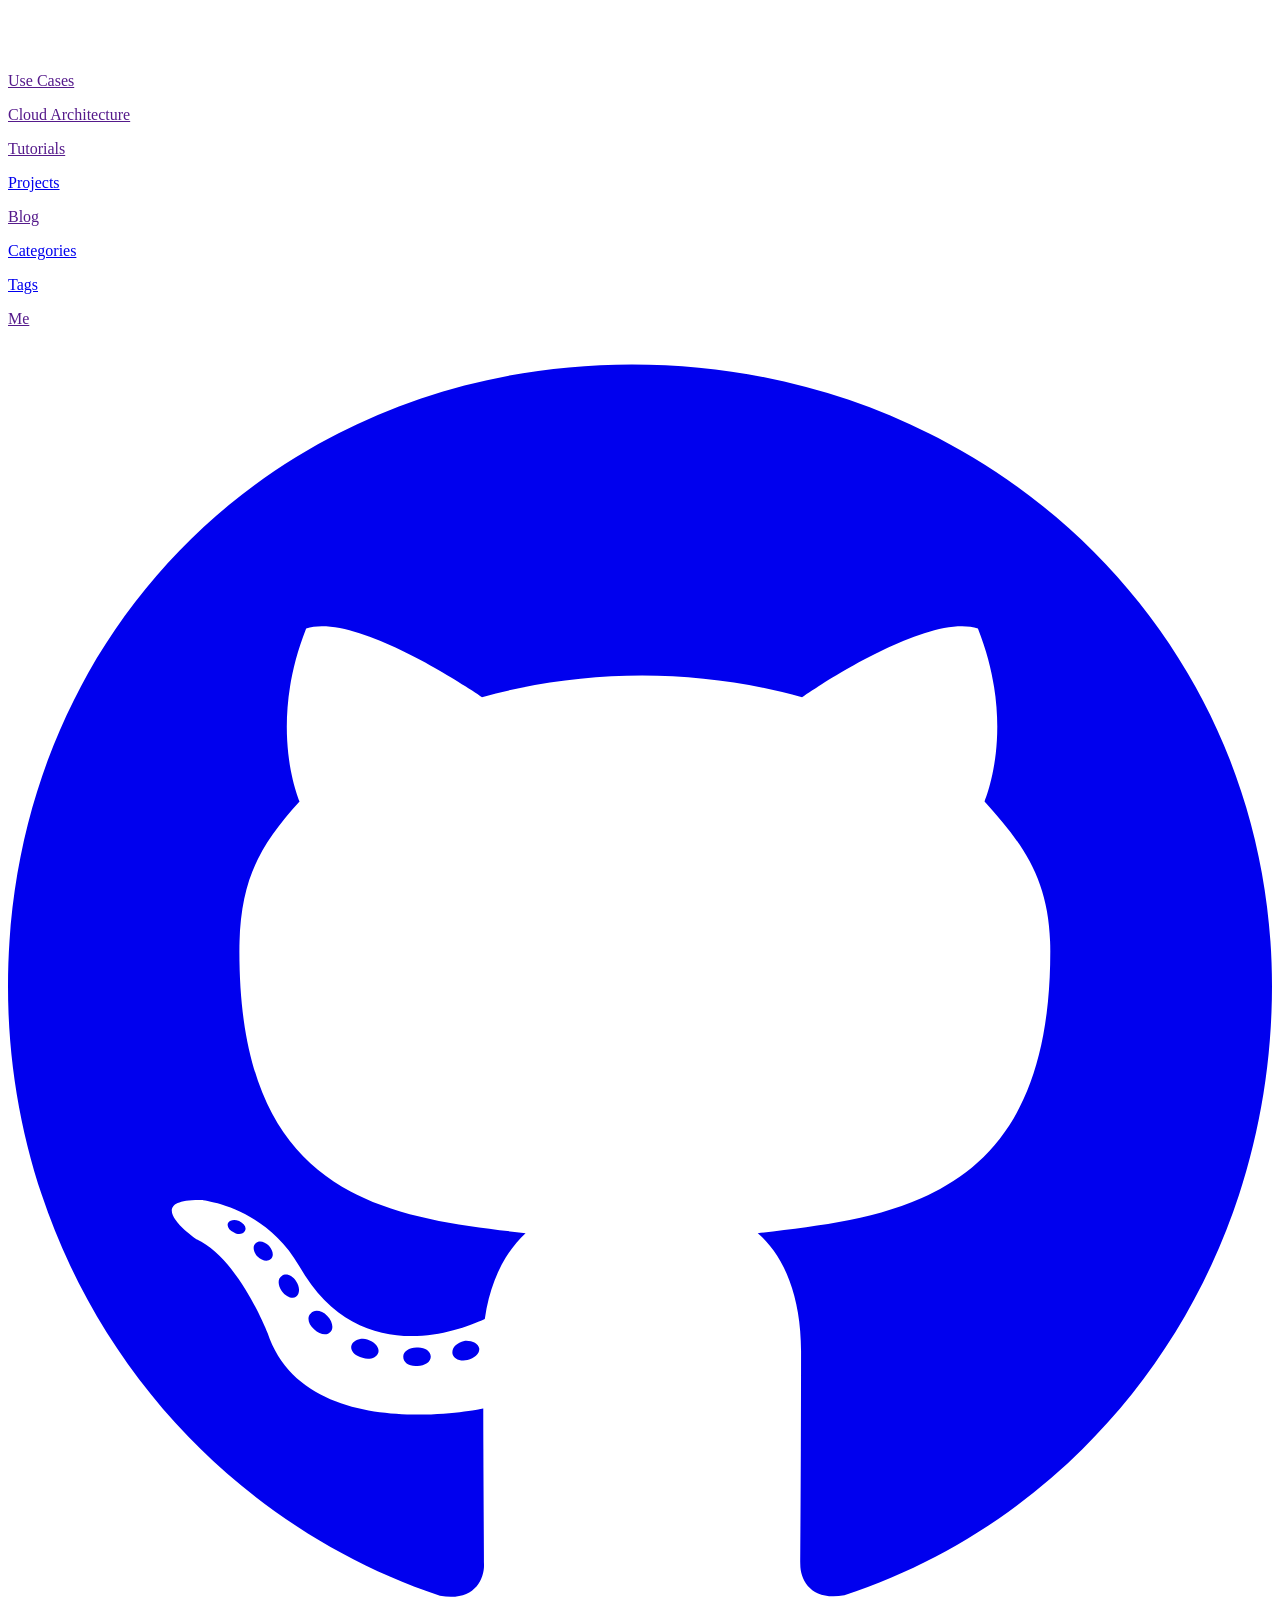
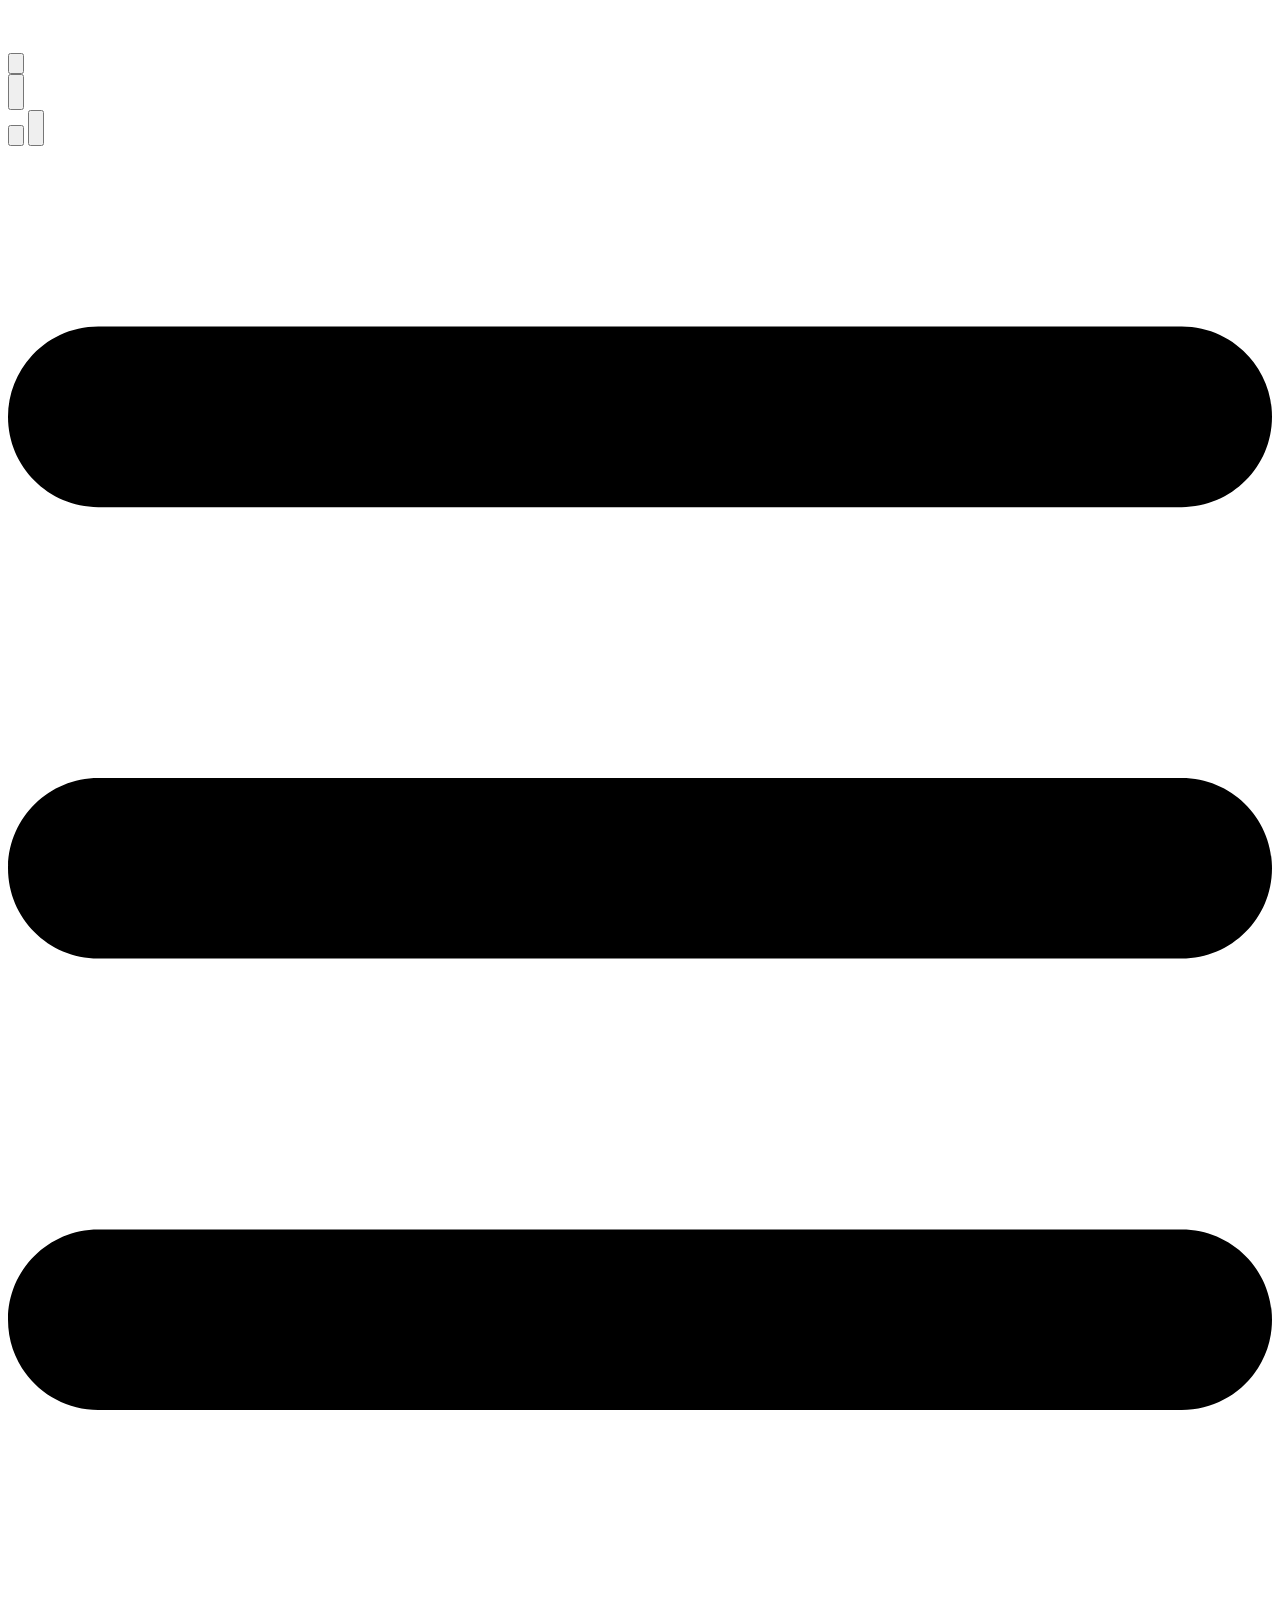
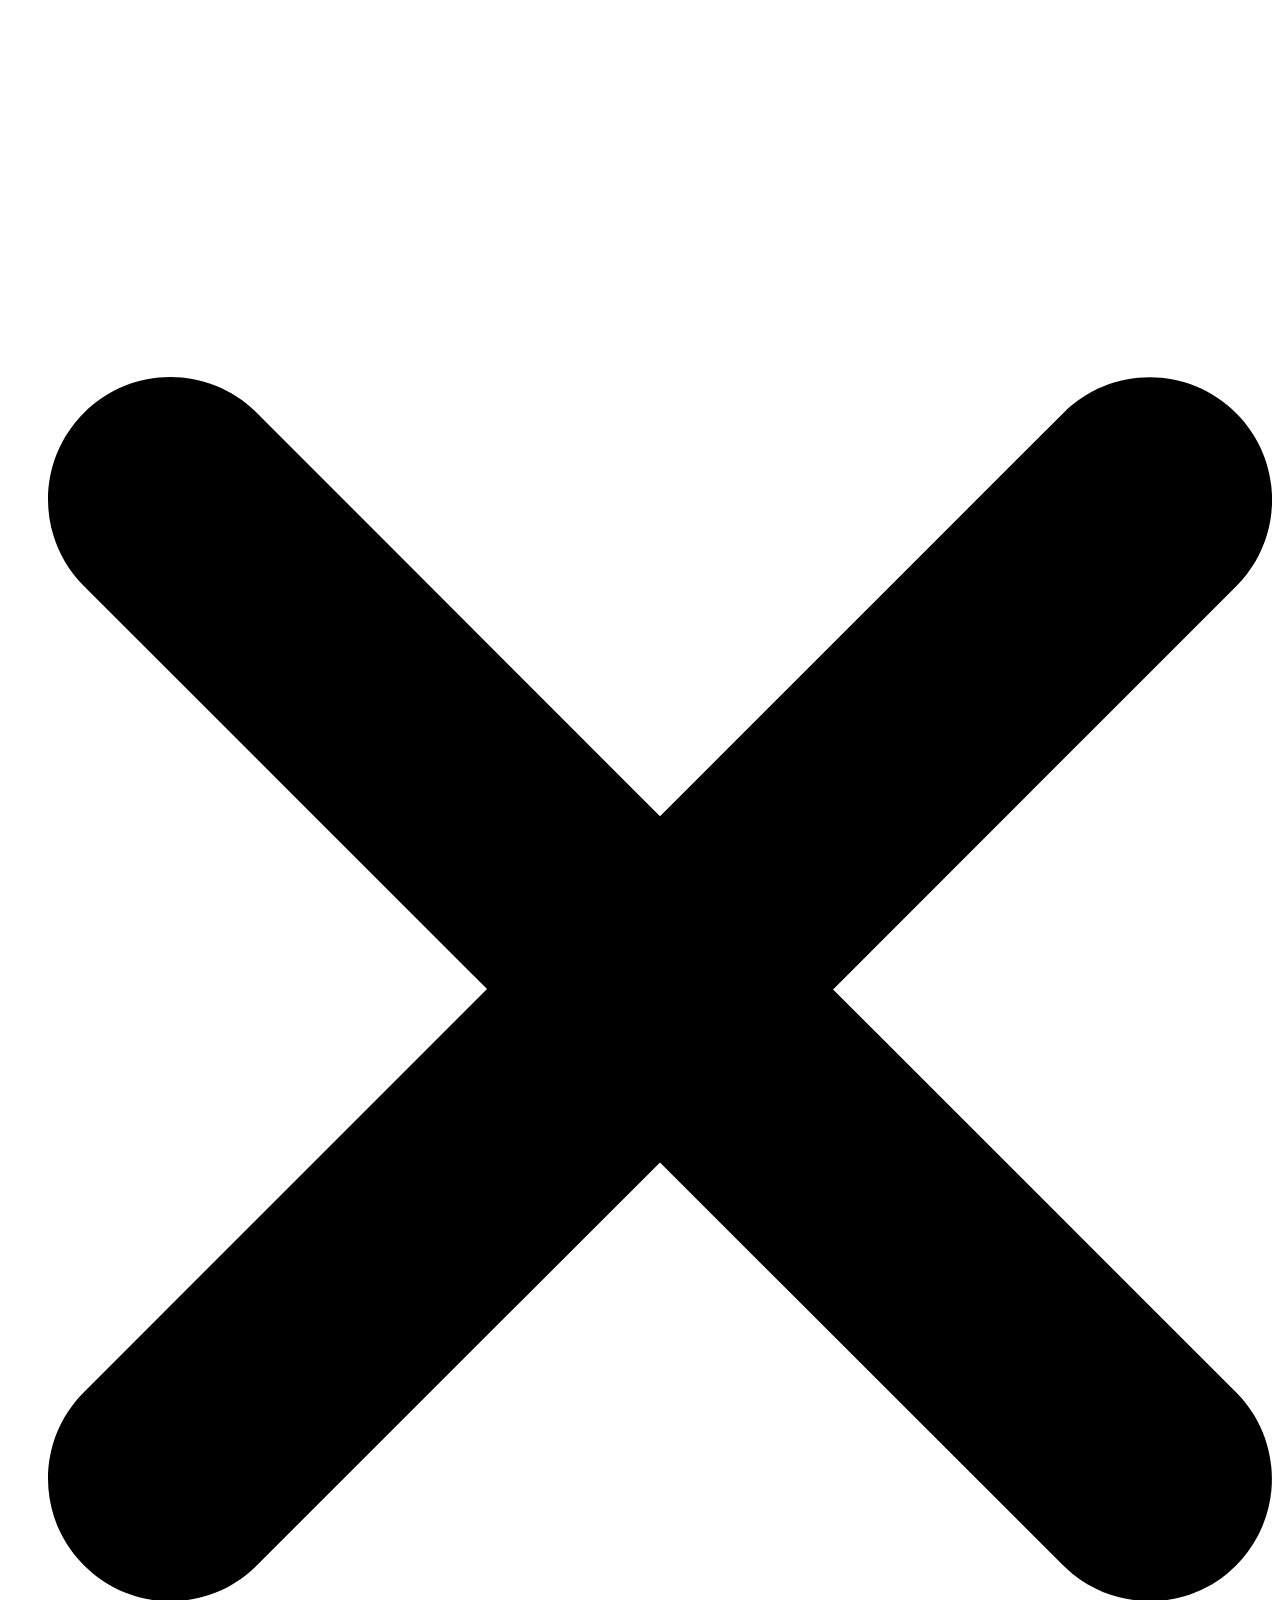
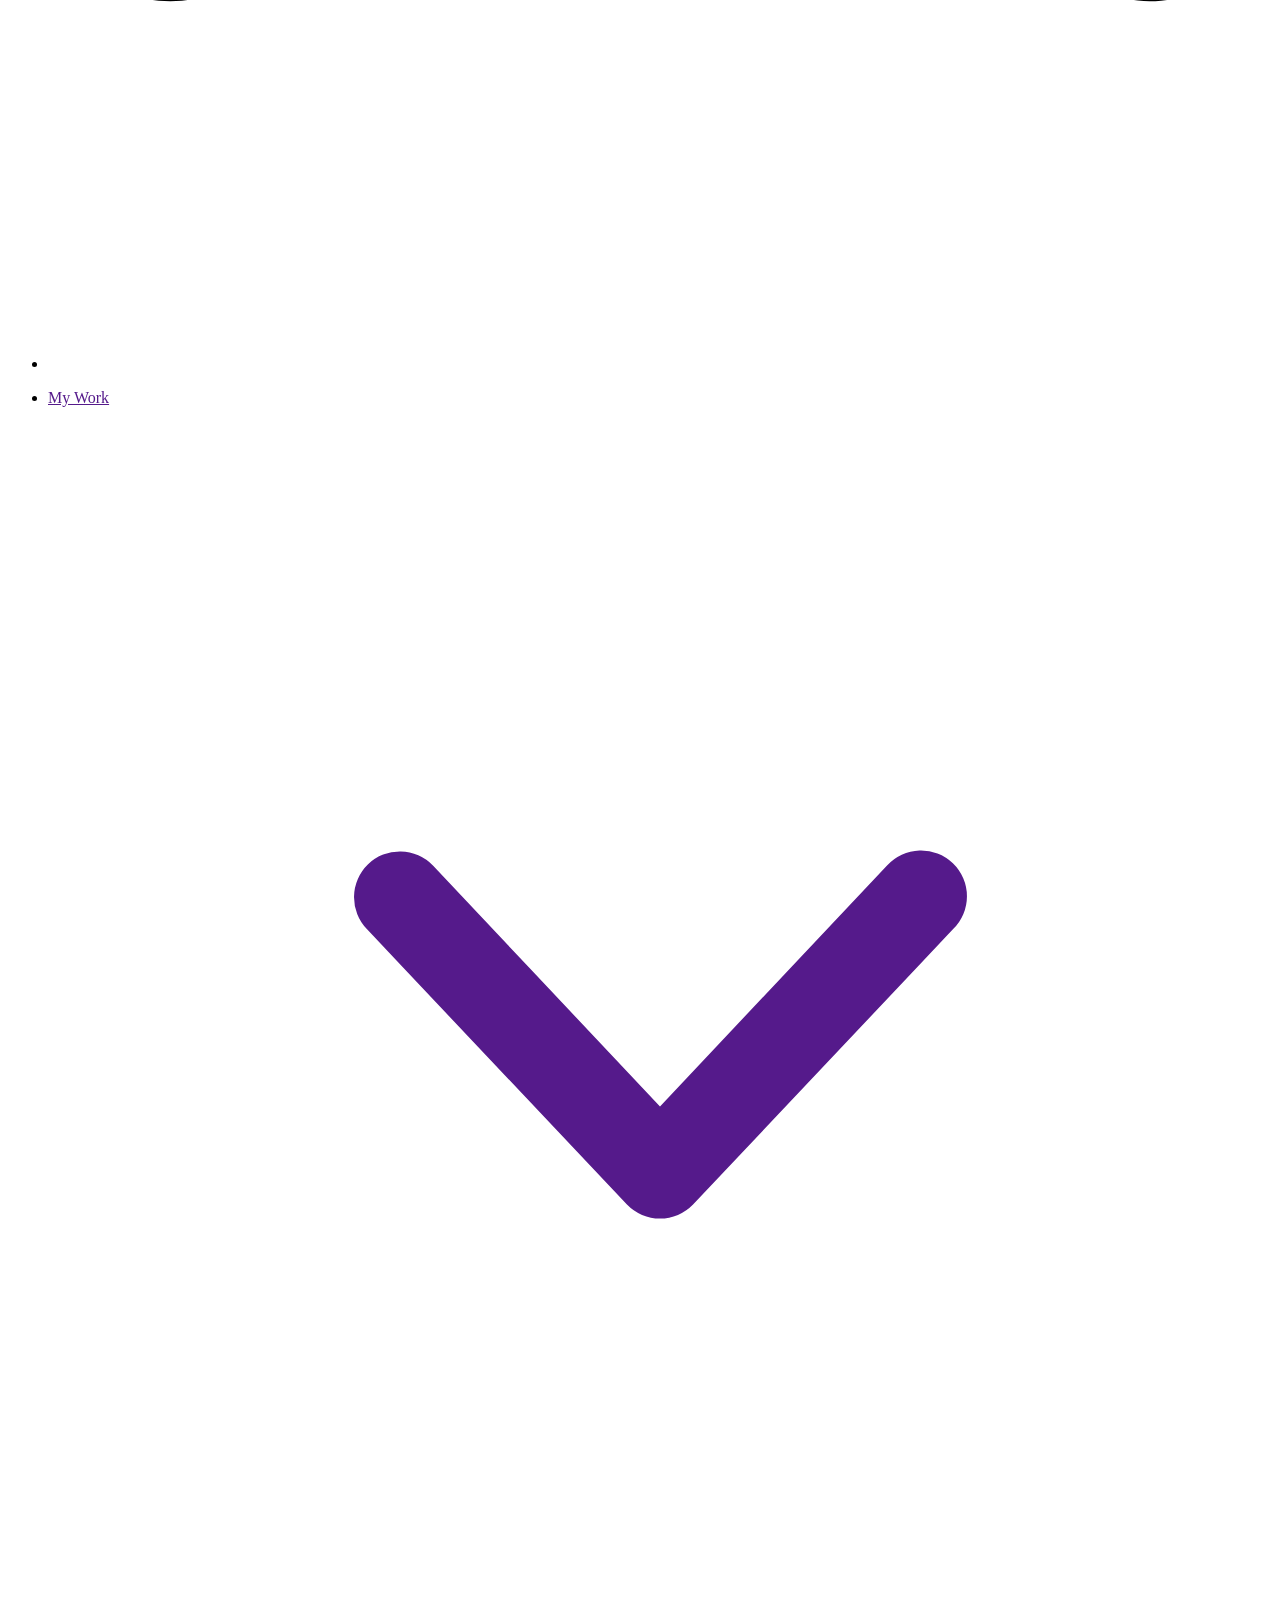
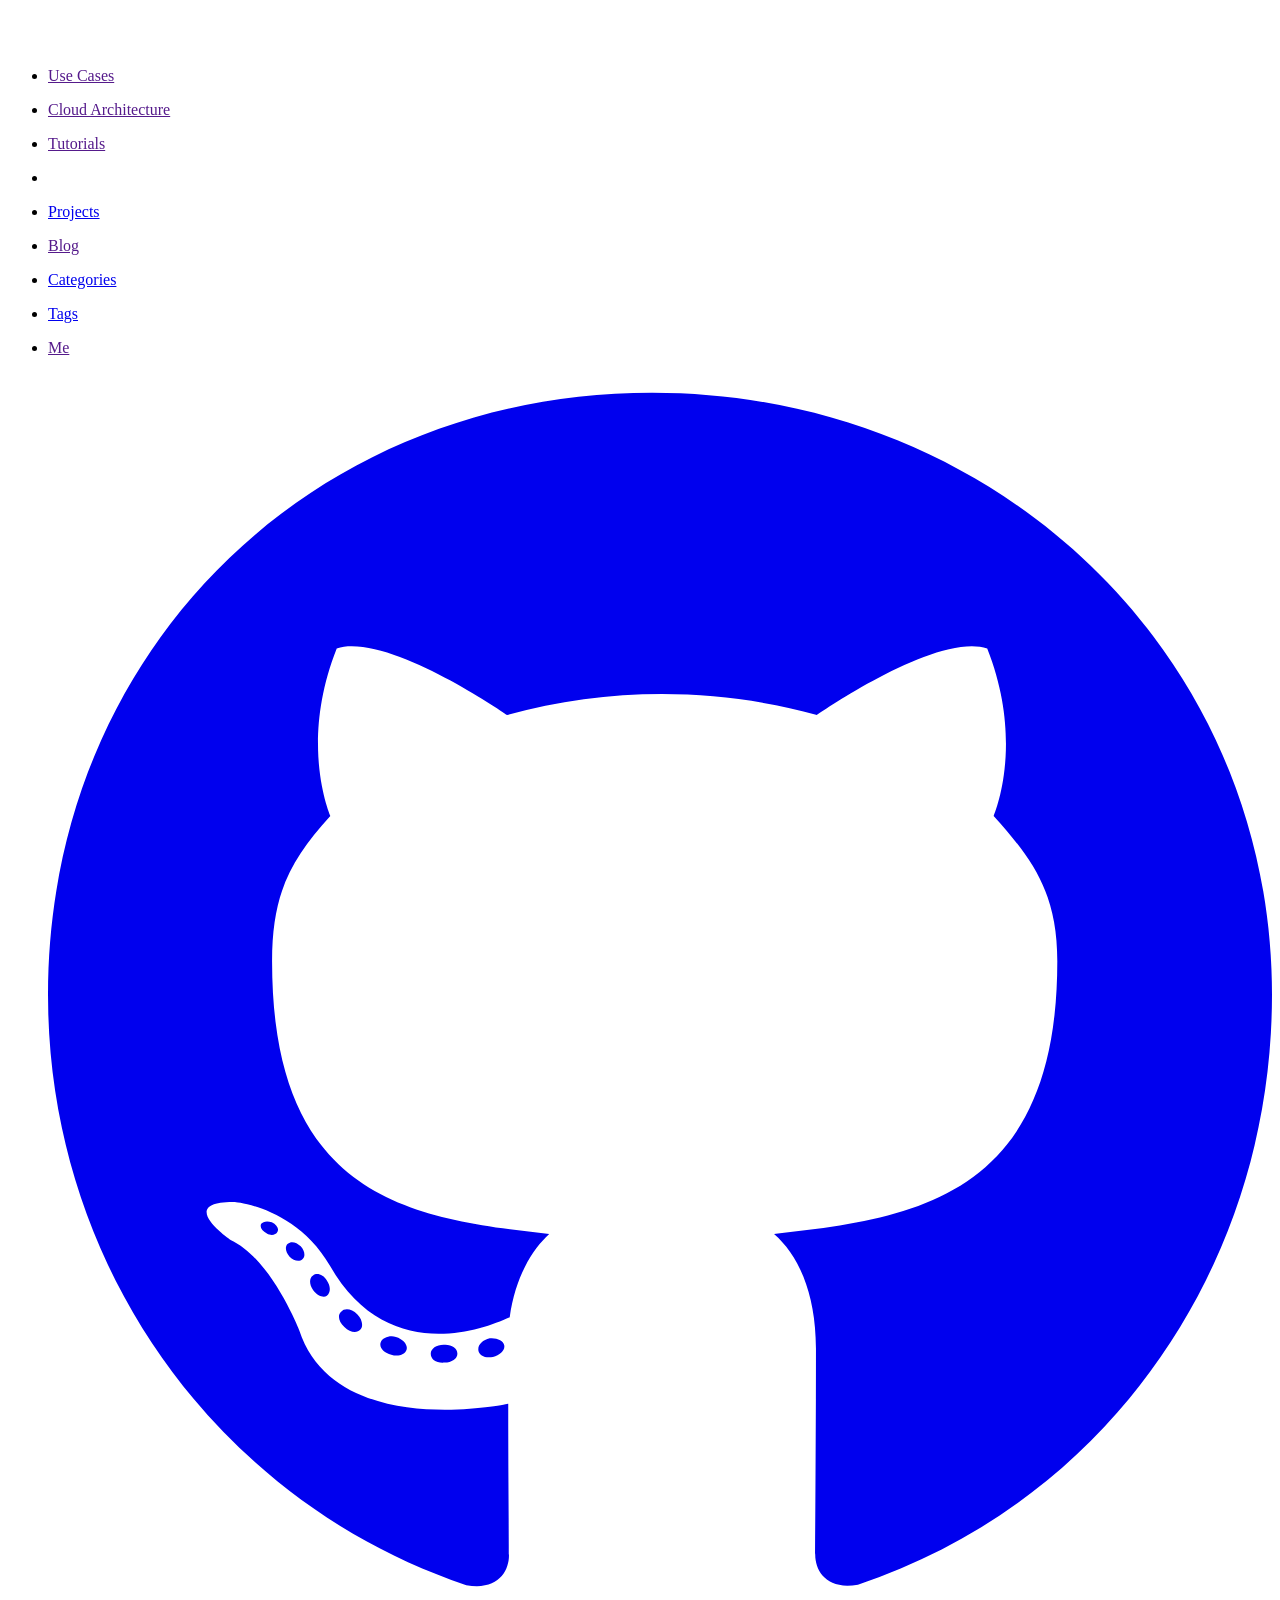
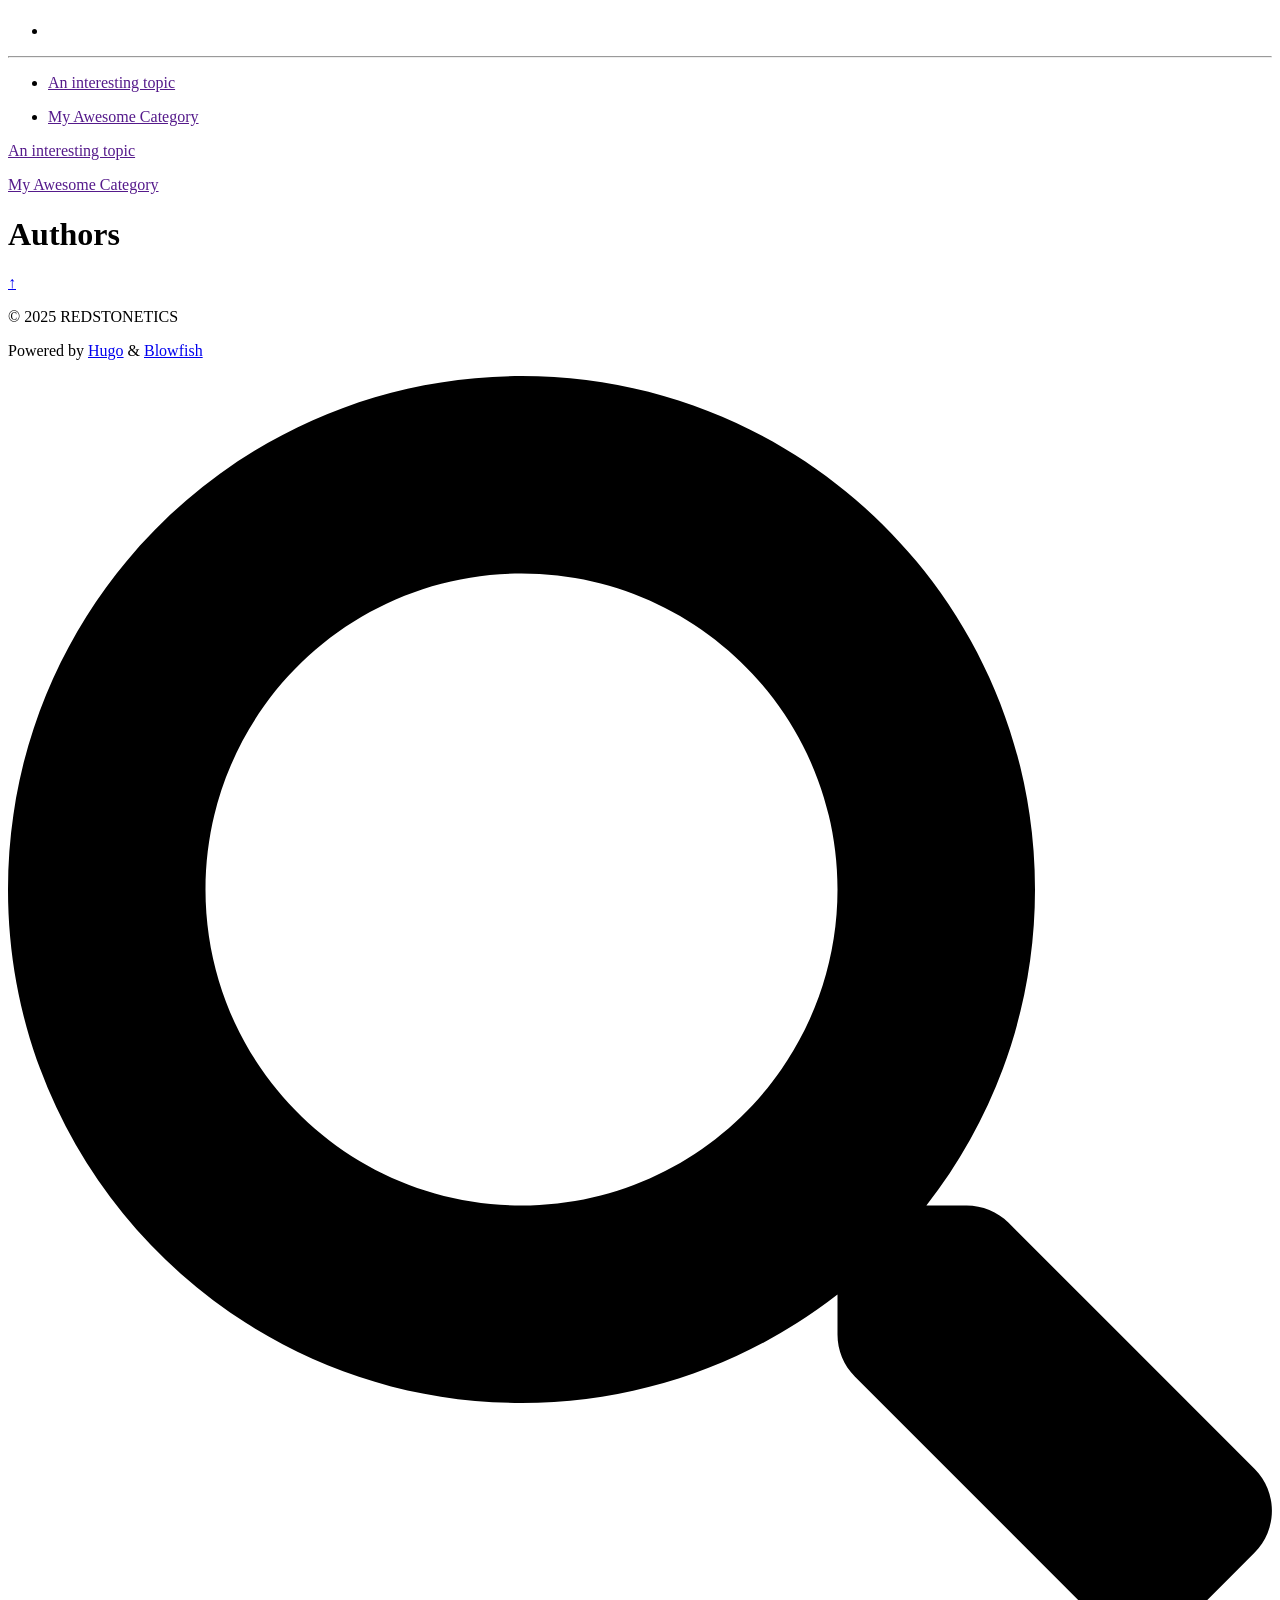
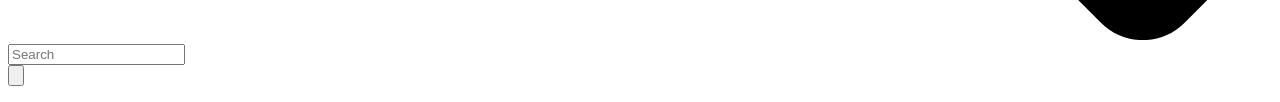
==== commit 1ea122d5: "feat(homepage): improve homepage content clarity" ====
--- a/public/authors/index.html
+++ b/public/authors/index.html
@@ -92,8 +92,8 @@
   <link
     type="text/css"
     rel="stylesheet"
-    href="/css/main.bundle.min.d11464b91af2741e5a0e3c424df9677f020e489cdb24f058f9f1ee529c74e339e60b9317b95bf11d5d76f0aaf8af0808456b778308dfcc8f23eac56c78072305.css"
-    integrity="sha512-0RRkuRrydB5aDjxCTflnfwIOSJzbJPBY&#43;fHuUpx04znmC5MXuVvxHV128Kr4rwgIRWt3gwjfzI8j6sVseAcjBQ==">
+    href="/css/main.bundle.min.2351246eb630996d36d8643abf01c964506f52b4b3d2d71666cdfaef75609e2c4395c27a8d0d2cace7b6bbd1147cb216b72fe733fbfa0866a60b3c3c98552010.css"
+    integrity="sha512-I1EkbrYwmW022GQ6vwHJZFBvUrSz0tcWZs3673VgnixDlcJ6jQ0srOe2u9EUfLIWty/nM/v6CGamCzw8mFUgEA==">
 
   
   
@@ -127,13 +127,14 @@
   
   
   
+  
     
     <script
       defer
       type="text/javascript"
       id="script-bundle"
-      src="/js/main.bundle.min.f16cf48651044bc66625c8008eb5605cc702530530daa081ce7e495e50adf778bef6cd0747382983caf5e5cc745c819dd7a969e17e545119dff14346f4fcb977.js"
-      integrity="sha512-8Wz0hlEES8ZmJcgAjrVgXMcCUwUw2qCBzn5JXlCt93i&#43;9s0HRzgpg8r15cx0XIGd16lp4X5UURnf8UNG9Py5dw=="
+      src="/js/main.bundle.min.9c93f30e3ea7927311ac5cfb6ef27e9b7ede146a1725284d54eac22dcf628c903052c77e39c63605978e09184ba49760e833eff295e63699a70d053eb6fee1af.js"
+      integrity="sha512-nJPzDj6nknMRrFz7bvJ&#43;m37eFGoXJShNVOrCLc9ijJAwUsd&#43;OcY2BZeOCRhLpJdg6DPv8pXmNpmnDQU&#43;tv7hrw=="
       data-copy="Copy"
       data-copied="Copied"></script>
   
@@ -177,6 +178,9 @@
   
 
   
+
+
+
 
 
 
@@ -198,7 +202,6 @@
     "articleSection": "Authors",
     "name": "Authors",
     "headline": "Authors",
-    
     
     "inLanguage": "en",
     "url" : "http://localhost:1313/authors/",
@@ -390,11 +393,11 @@
       
         
   <a
-  href=""
+  href="/projects/"
   
   class="flex items-center hover:text-primary-600 dark:hover:text-primary-400"
   aria-label="Projects"
-  title="">
+  title="Projects">
   
   
     <p class="text-base font-medium">
@@ -669,11 +672,11 @@
               
   <li class="mt-1">
   <a
-    href=""
+    href="/projects/"
     
     class="flex items-center hover:text-primary-600 dark:hover:text-primary-400"
     aria-label="Projects"
-    title="">
+    title="Projects">
     
     
       <p class="text-bg font-bg">
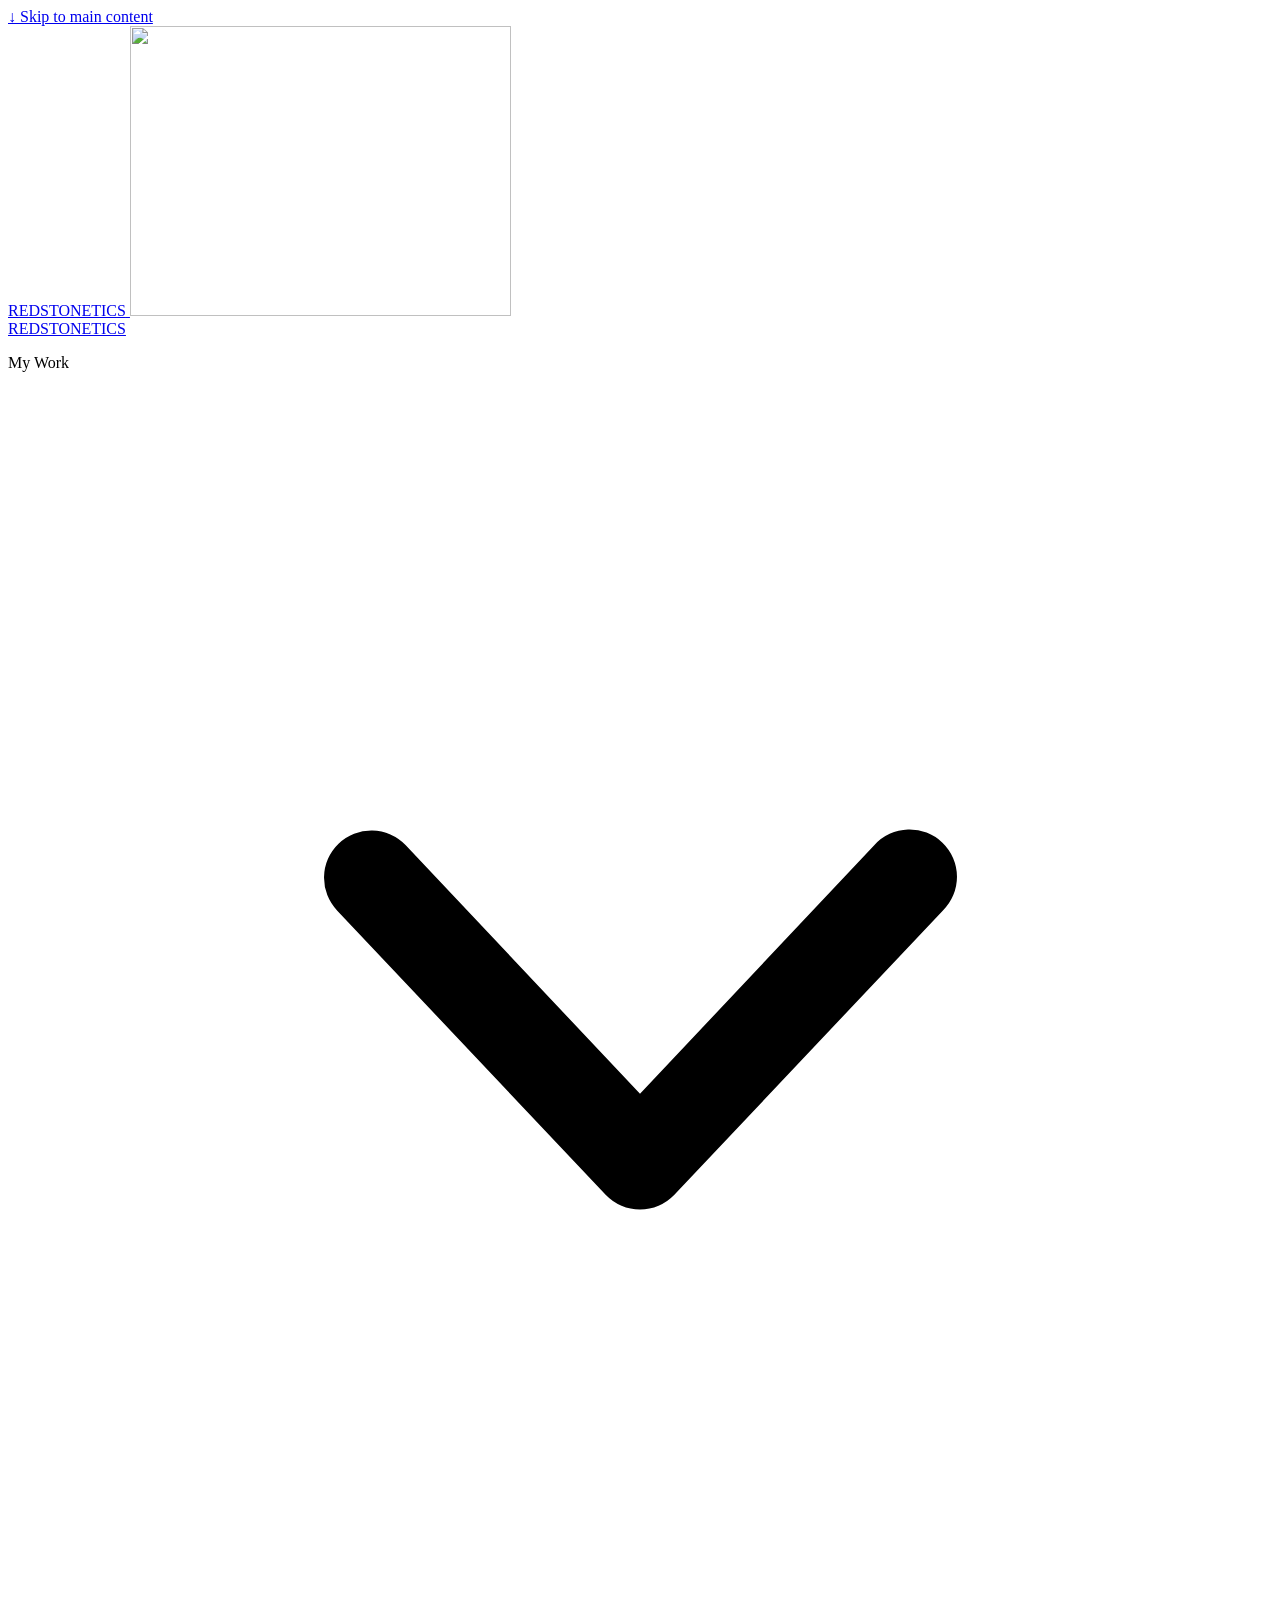
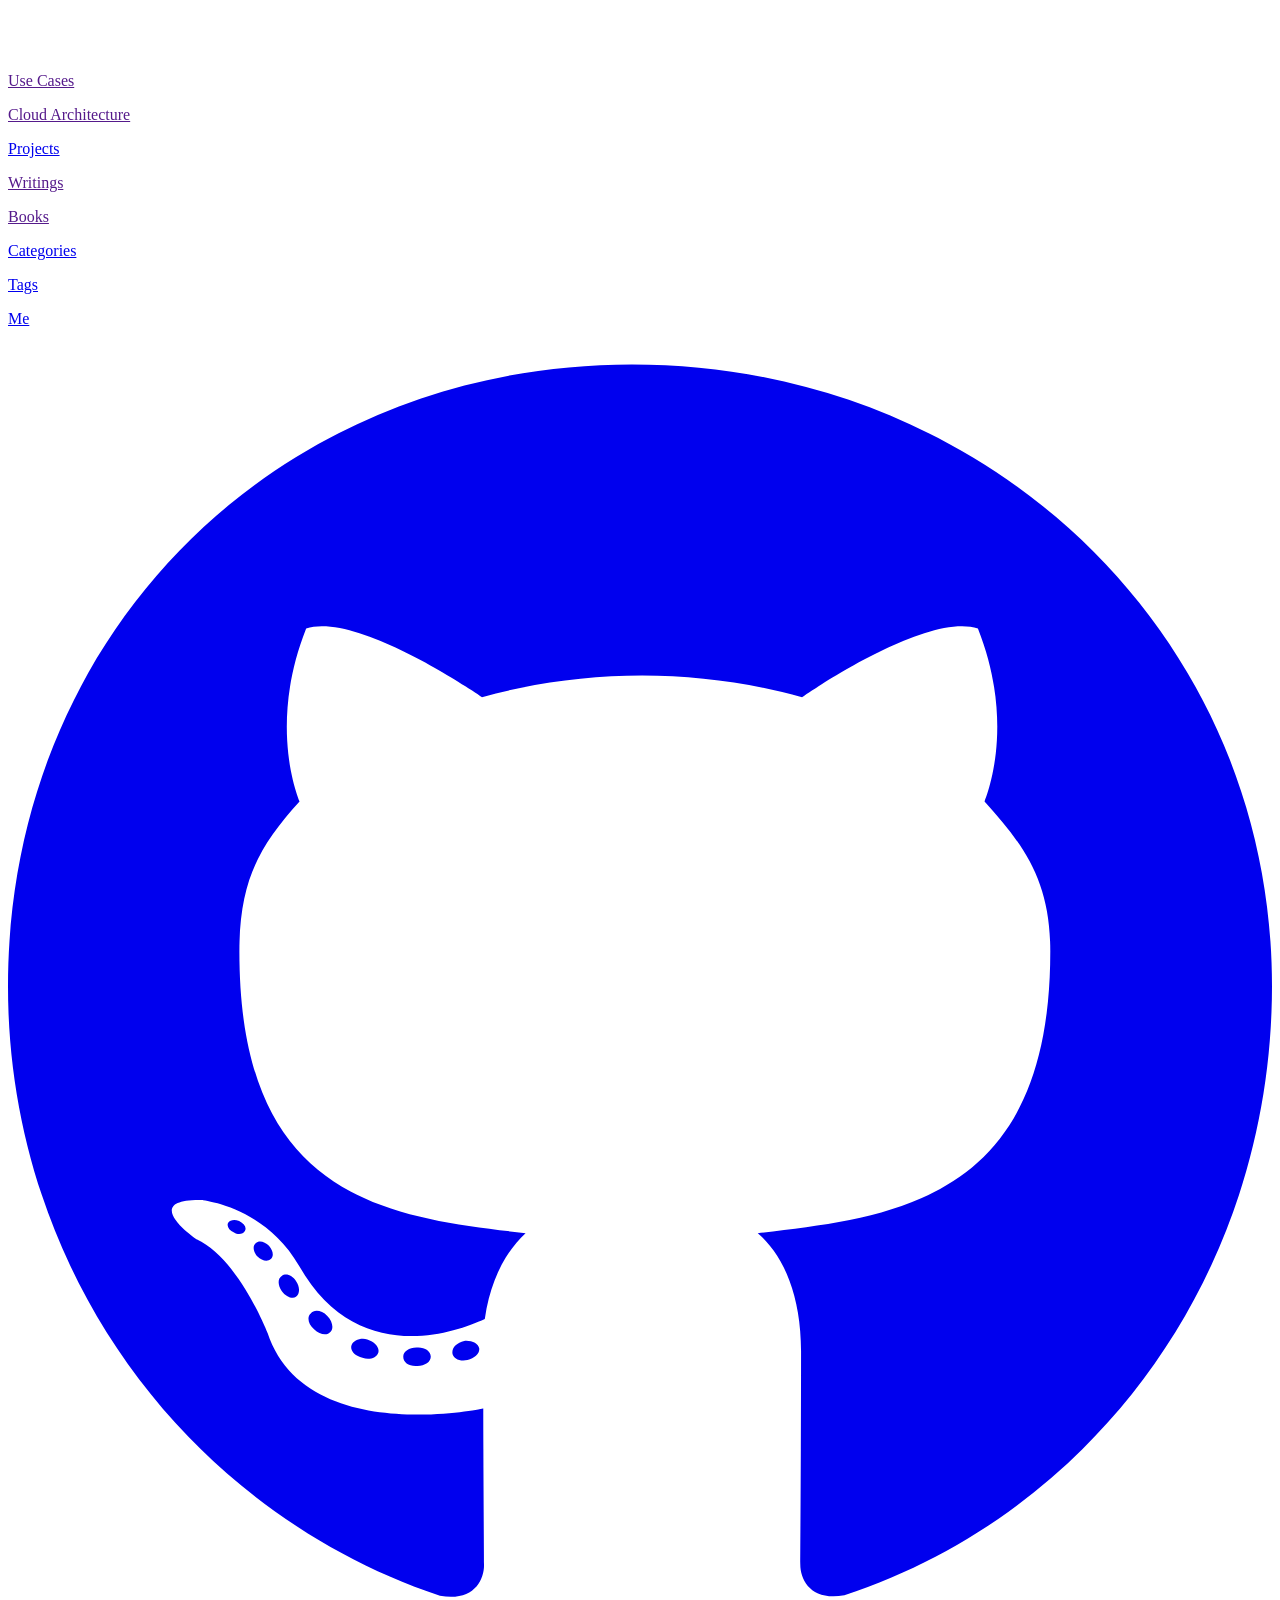
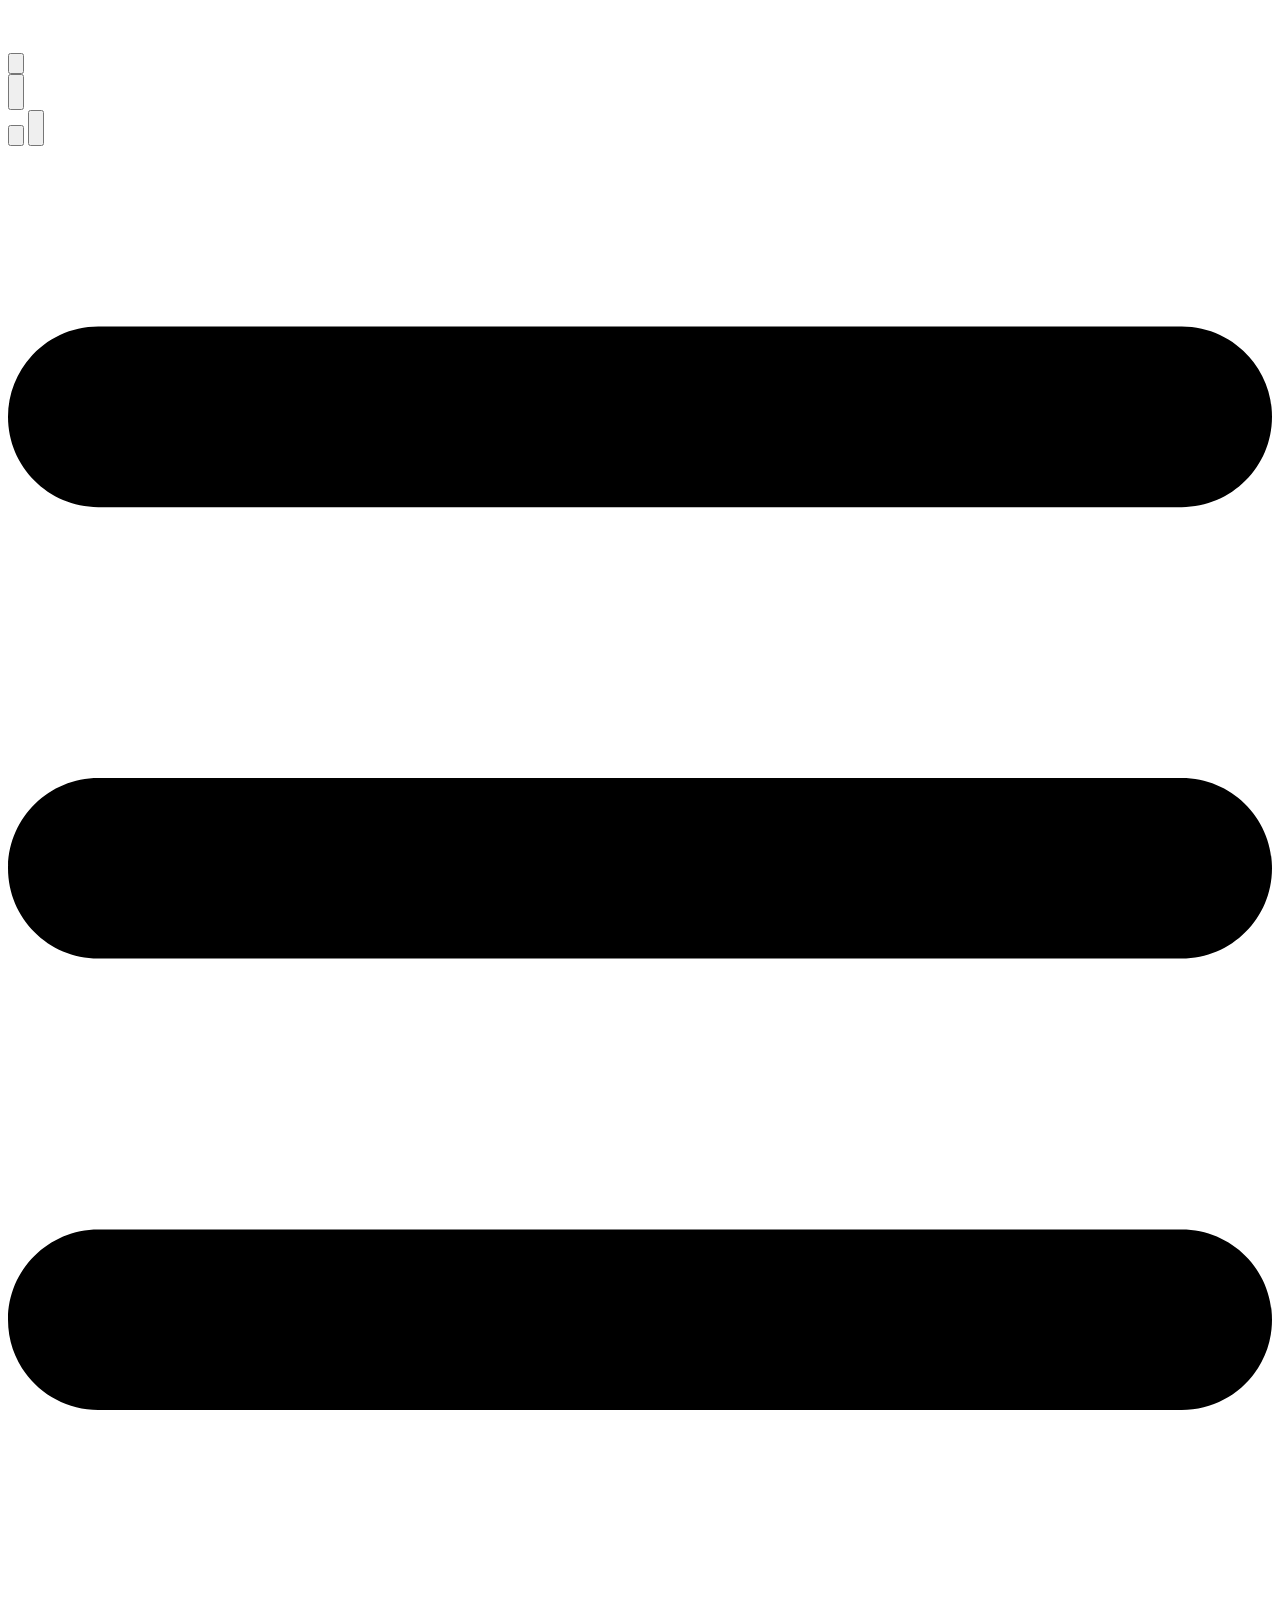
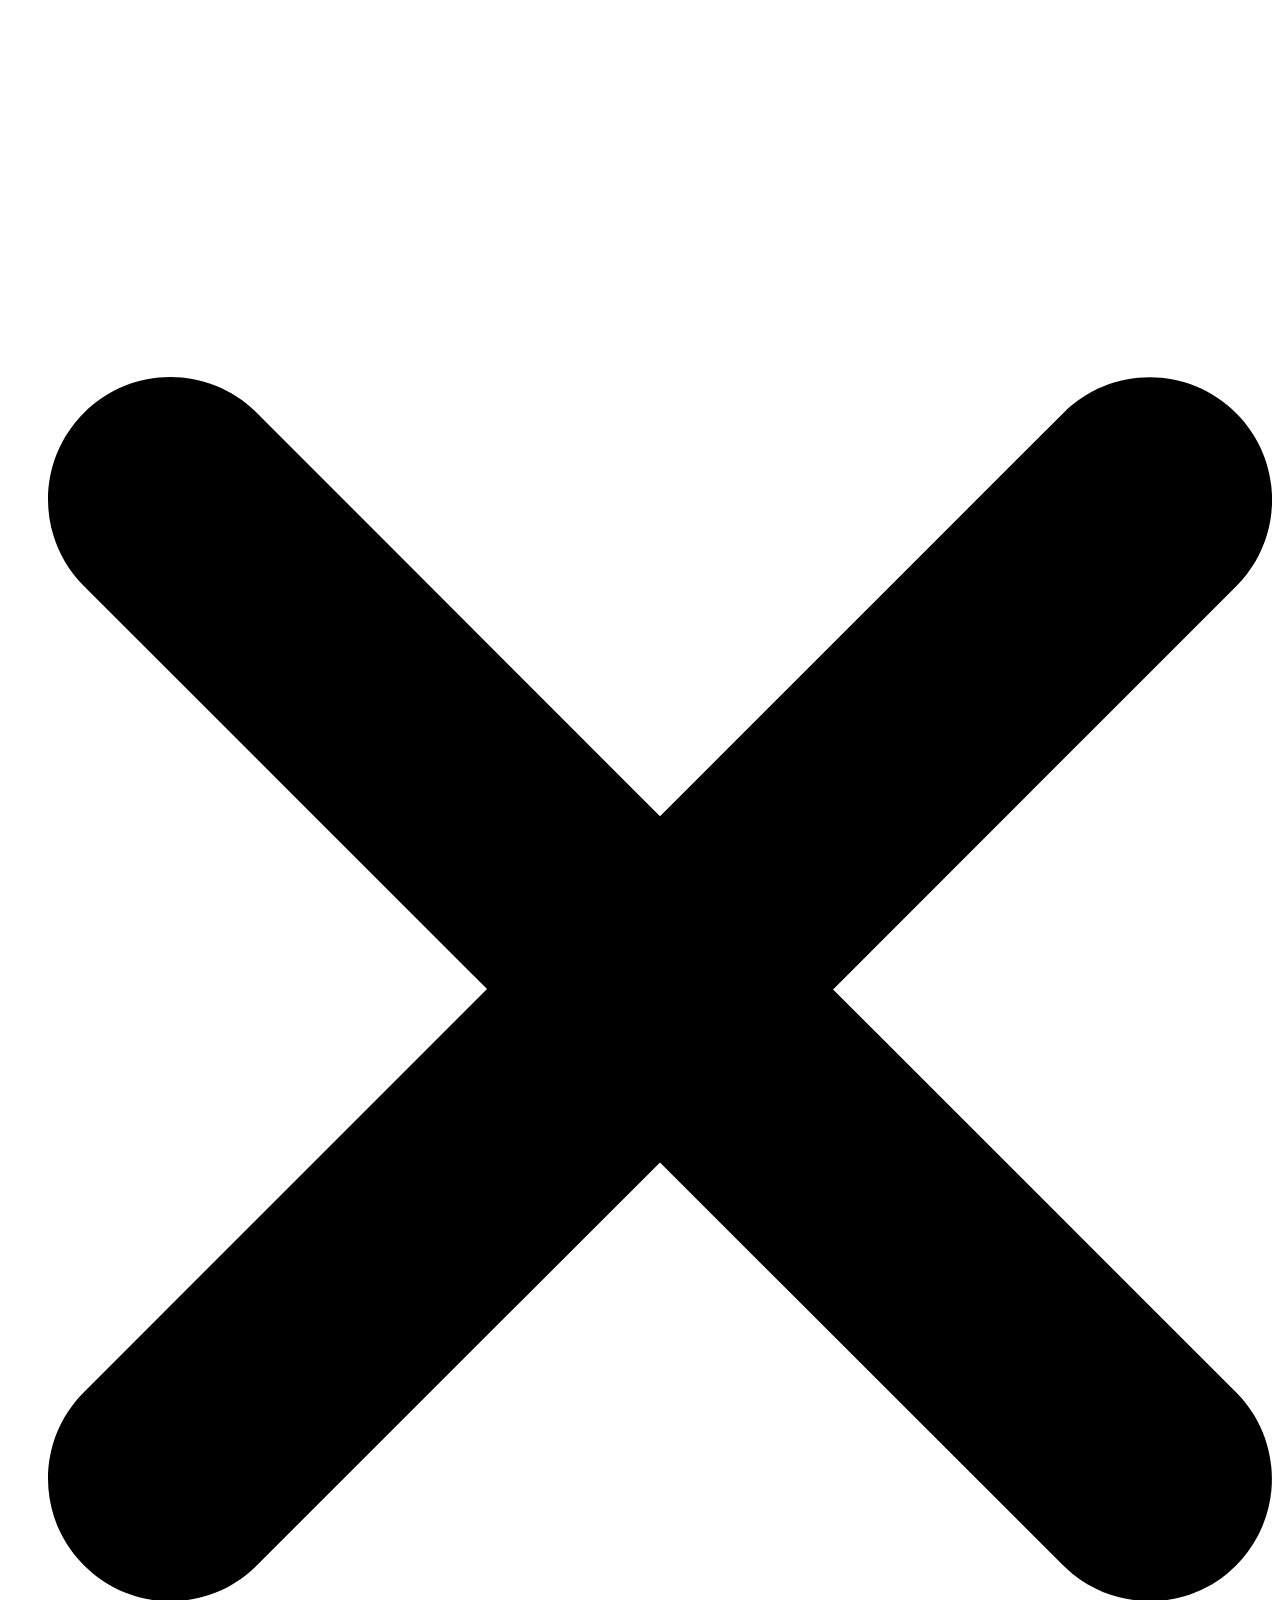
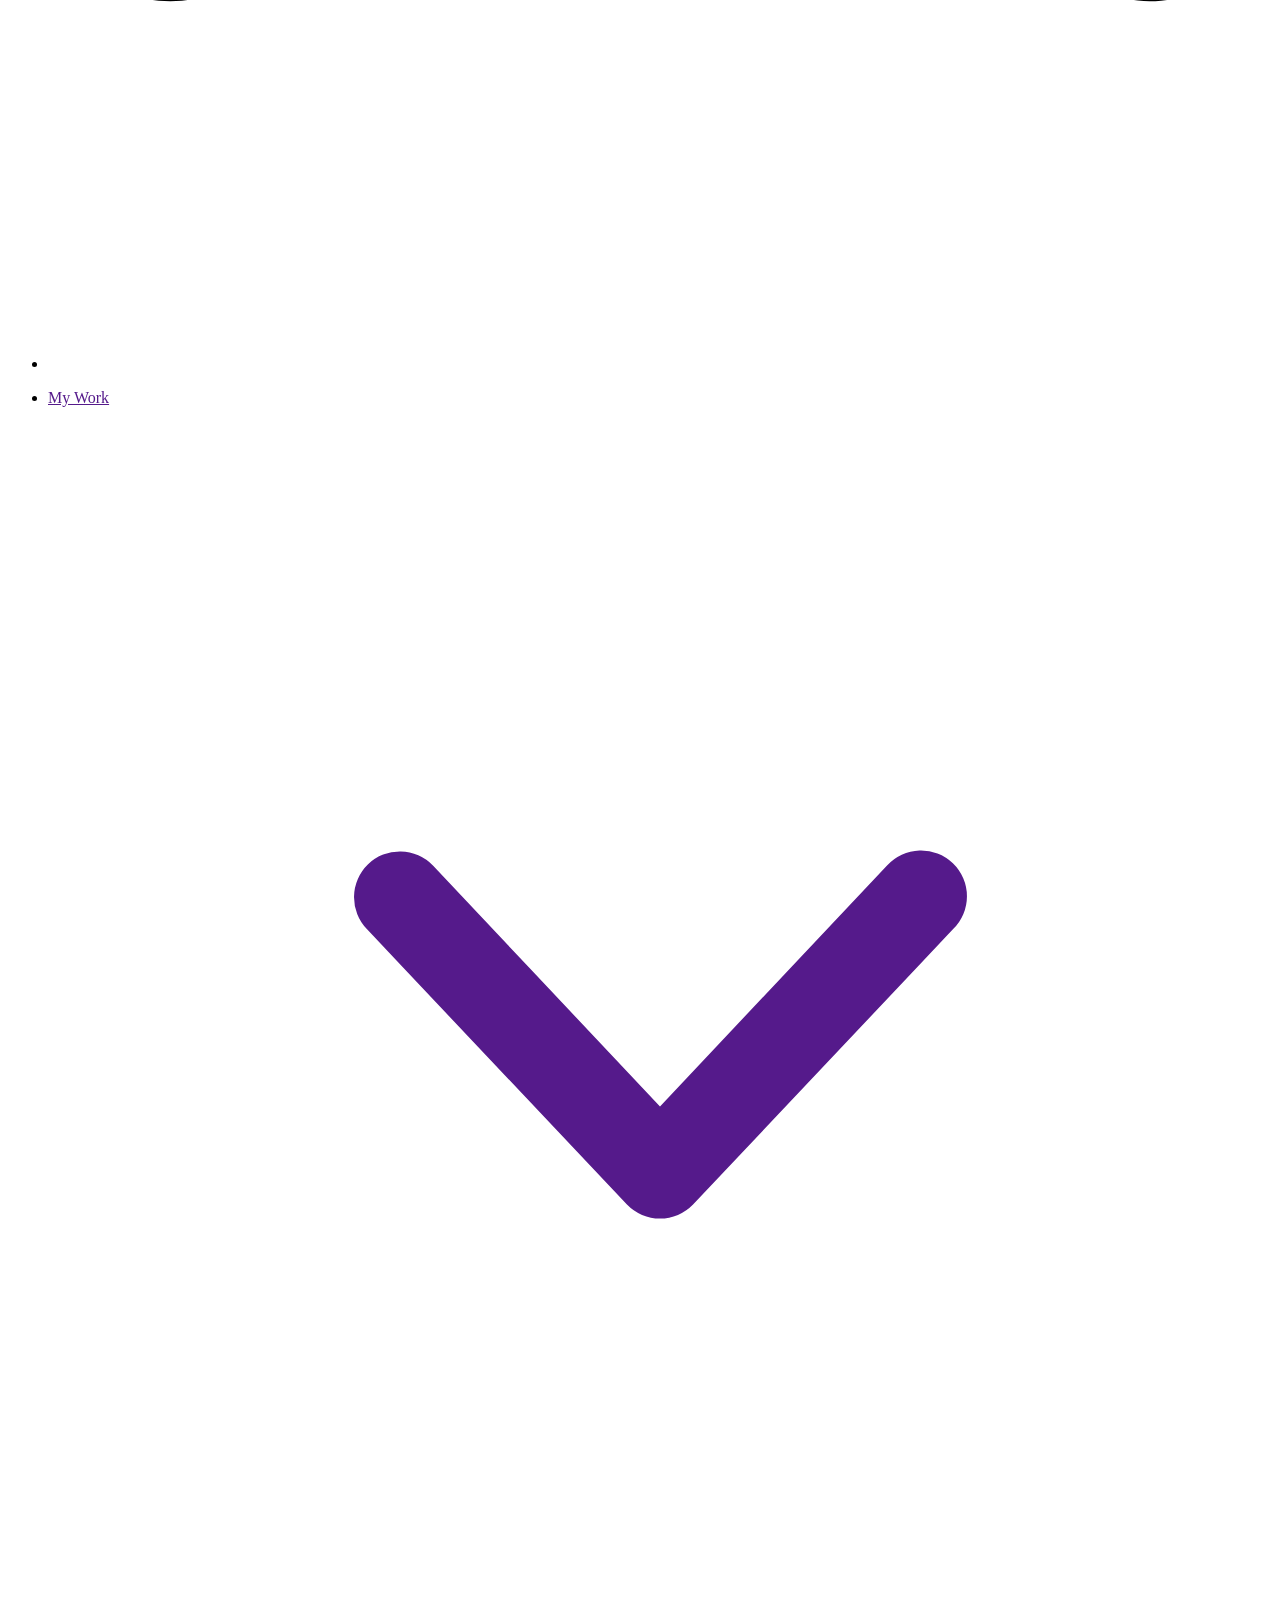
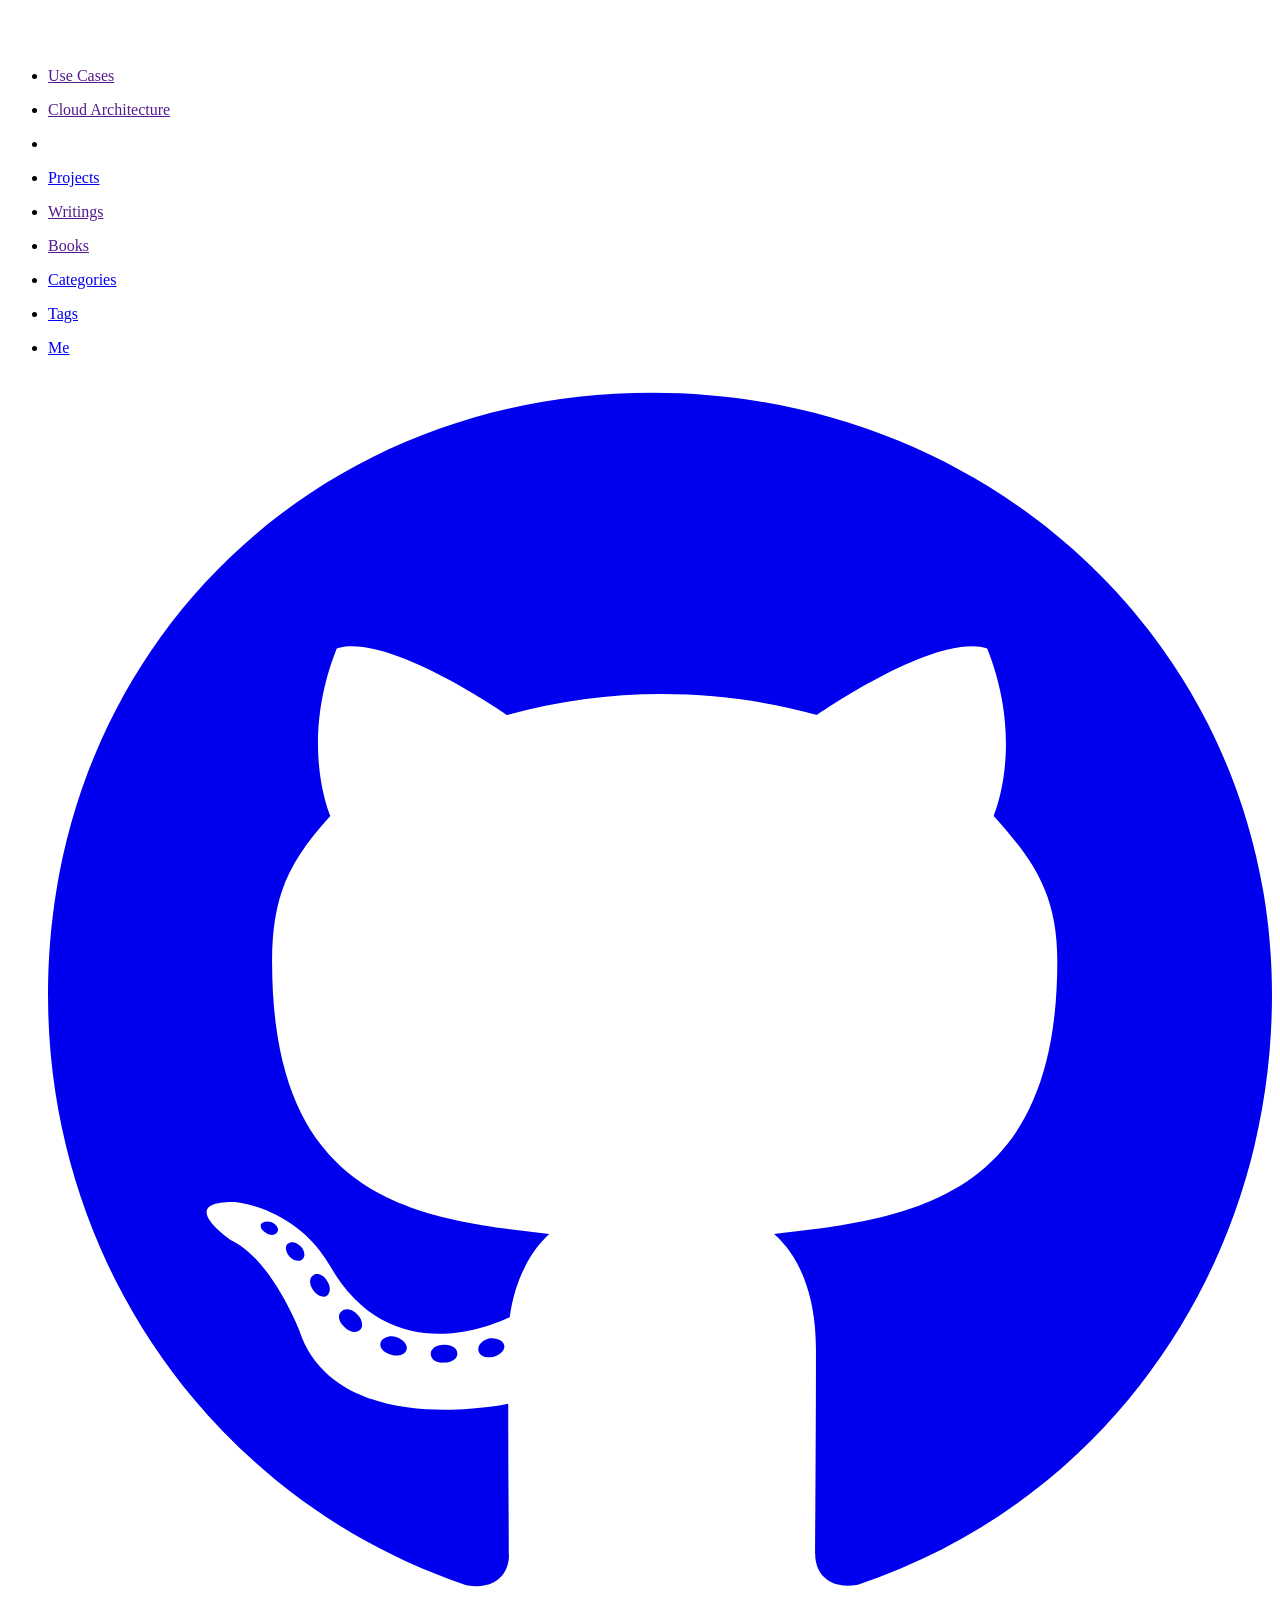
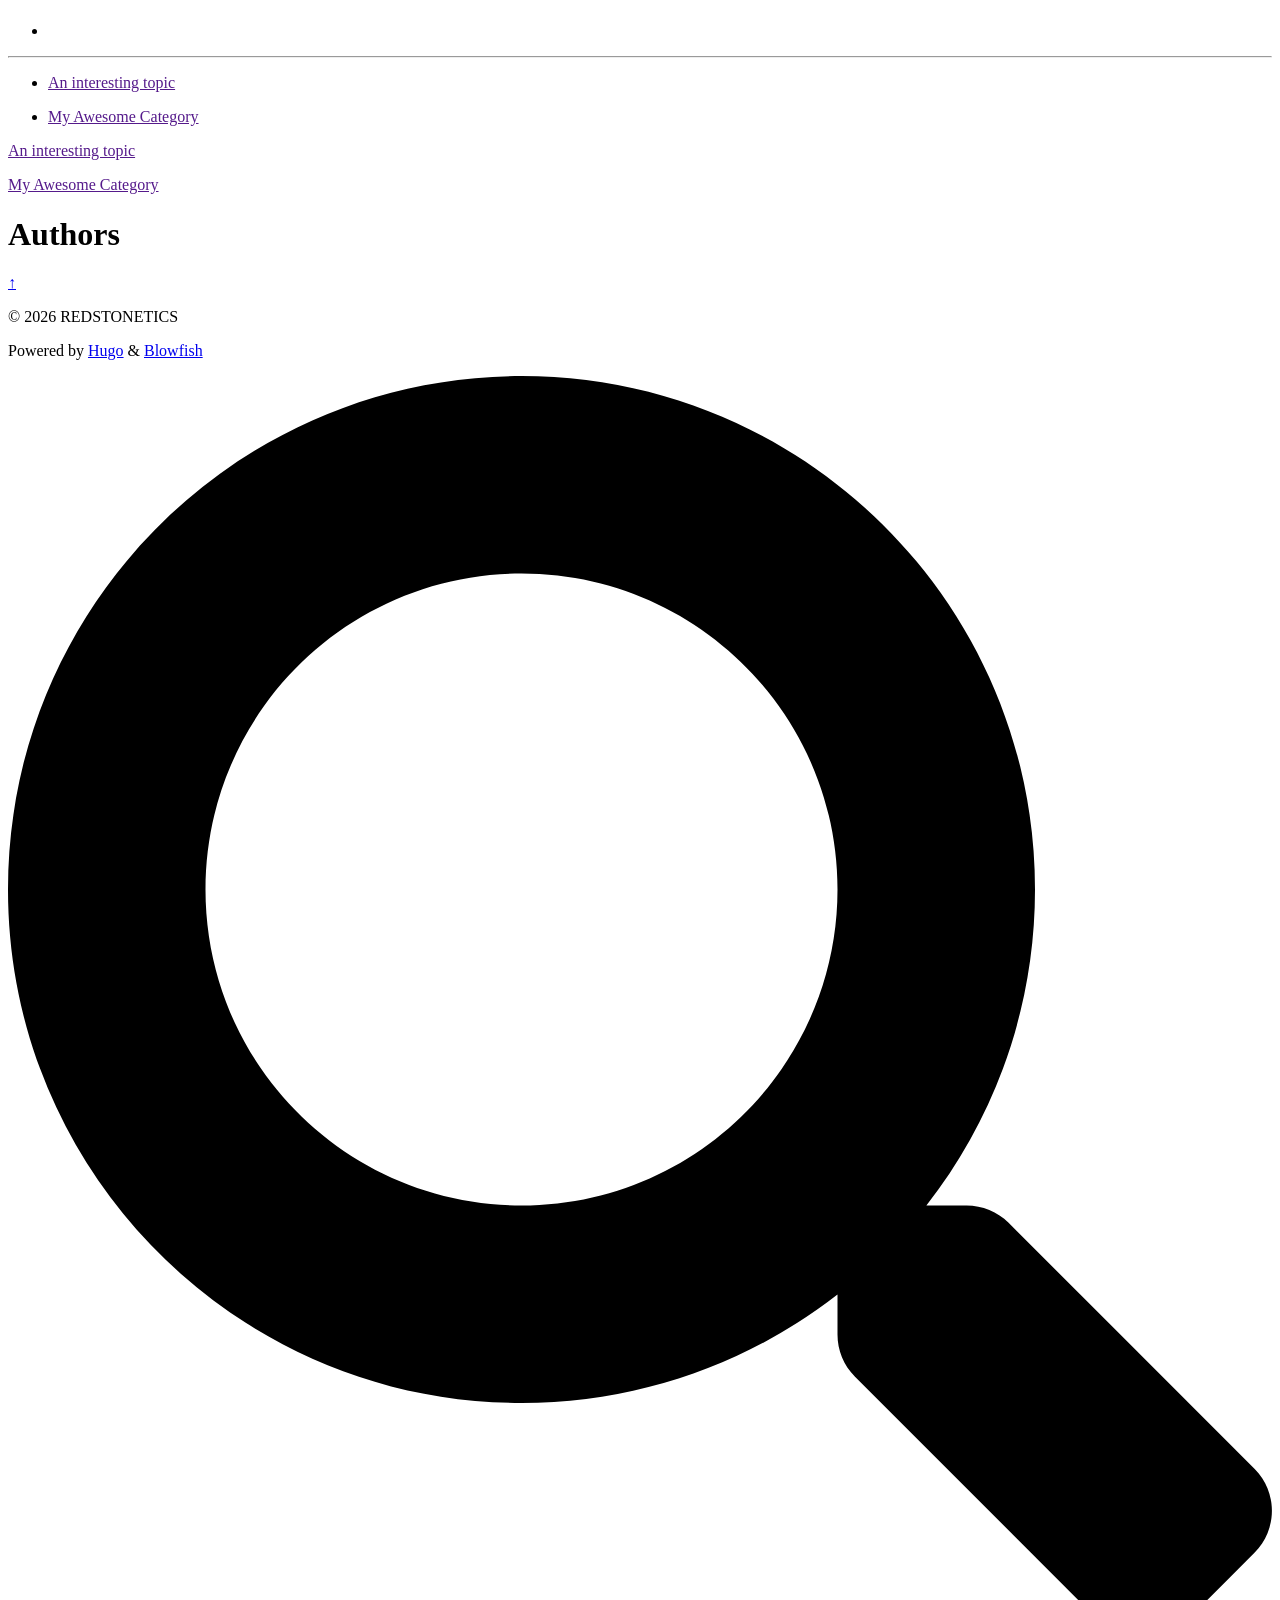
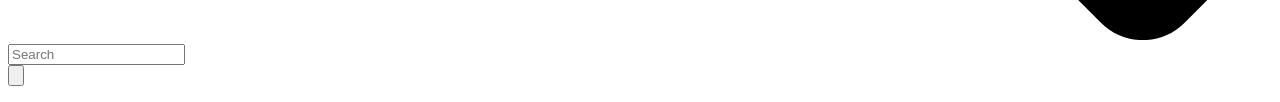
==== commit 4c1c6fb5: "Feat(aboutMe) added about.me page content" ====
--- a/public/authors/index.html
+++ b/public/authors/index.html
@@ -372,17 +372,6 @@
             </p>
           </a>
         
-          <a
-            href=""
-            
-            aria-label="Tutorials"
-            class="flex items-center hover:text-primary-600 dark:hover:text-primary-400">
-            
-            <p class="text-sm font-sm" title="">
-              Tutorials
-            </p>
-          </a>
-        
       </div>
     </div>
   </div>
@@ -414,12 +403,30 @@
   href=""
   
   class="flex items-center hover:text-primary-600 dark:hover:text-primary-400"
-  aria-label="Blog"
+  aria-label="Writings"
   title="">
   
   
     <p class="text-base font-medium">
-      Blog
+      Writings
+    </p>
+  
+</a>
+
+
+
+      
+        
+  <a
+  href=""
+  
+  class="flex items-center hover:text-primary-600 dark:hover:text-primary-400"
+  aria-label="Books"
+  title="">
+  
+  
+    <p class="text-base font-medium">
+      Books
     </p>
   
 </a>
@@ -465,11 +472,11 @@
       
         
   <a
-  href=""
+  href="/me/"
   
   class="flex items-center hover:text-primary-600 dark:hover:text-primary-400"
   aria-label="Me"
-  title="">
+  title="ABOUT ME">
   
   
     <p class="text-base font-medium">
@@ -651,19 +658,6 @@
     </a>
   </li>
 
-  <li class="mt-1">
-    <a
-      href=""
-      
-      aria-label="Tutorials"
-      class="flex items-center hover:text-primary-600 dark:hover:text-primary-400">
-      
-      <p class="text-sm font-small" title="">
-        Tutorials
-      </p>
-    </a>
-  </li>
-
 <li class="mb-2"></li>
 
 
@@ -695,12 +689,32 @@
     href=""
     
     class="flex items-center hover:text-primary-600 dark:hover:text-primary-400"
-    aria-label="Blog"
+    aria-label="Writings"
     title="">
     
     
       <p class="text-bg font-bg">
-        Blog
+        Writings
+      </p>
+    
+  </a>
+</li>
+
+
+
+            
+              
+  <li class="mt-1">
+  <a
+    href=""
+    
+    class="flex items-center hover:text-primary-600 dark:hover:text-primary-400"
+    aria-label="Books"
+    title="">
+    
+    
+      <p class="text-bg font-bg">
+        Books
       </p>
     
   </a>
@@ -752,11 +766,11 @@
               
   <li class="mt-1">
   <a
-    href=""
+    href="/me/"
     
     class="flex items-center hover:text-primary-600 dark:hover:text-primary-400"
     aria-label="Me"
-    title="">
+    title="ABOUT ME">
     
     
       <p class="text-bg font-bg">
@@ -957,7 +971,7 @@
     
       <p class="text-sm text-neutral-500 dark:text-neutral-400">
           &copy;
-          2025
+          2026
           REDSTONETICS
       </p>
     
